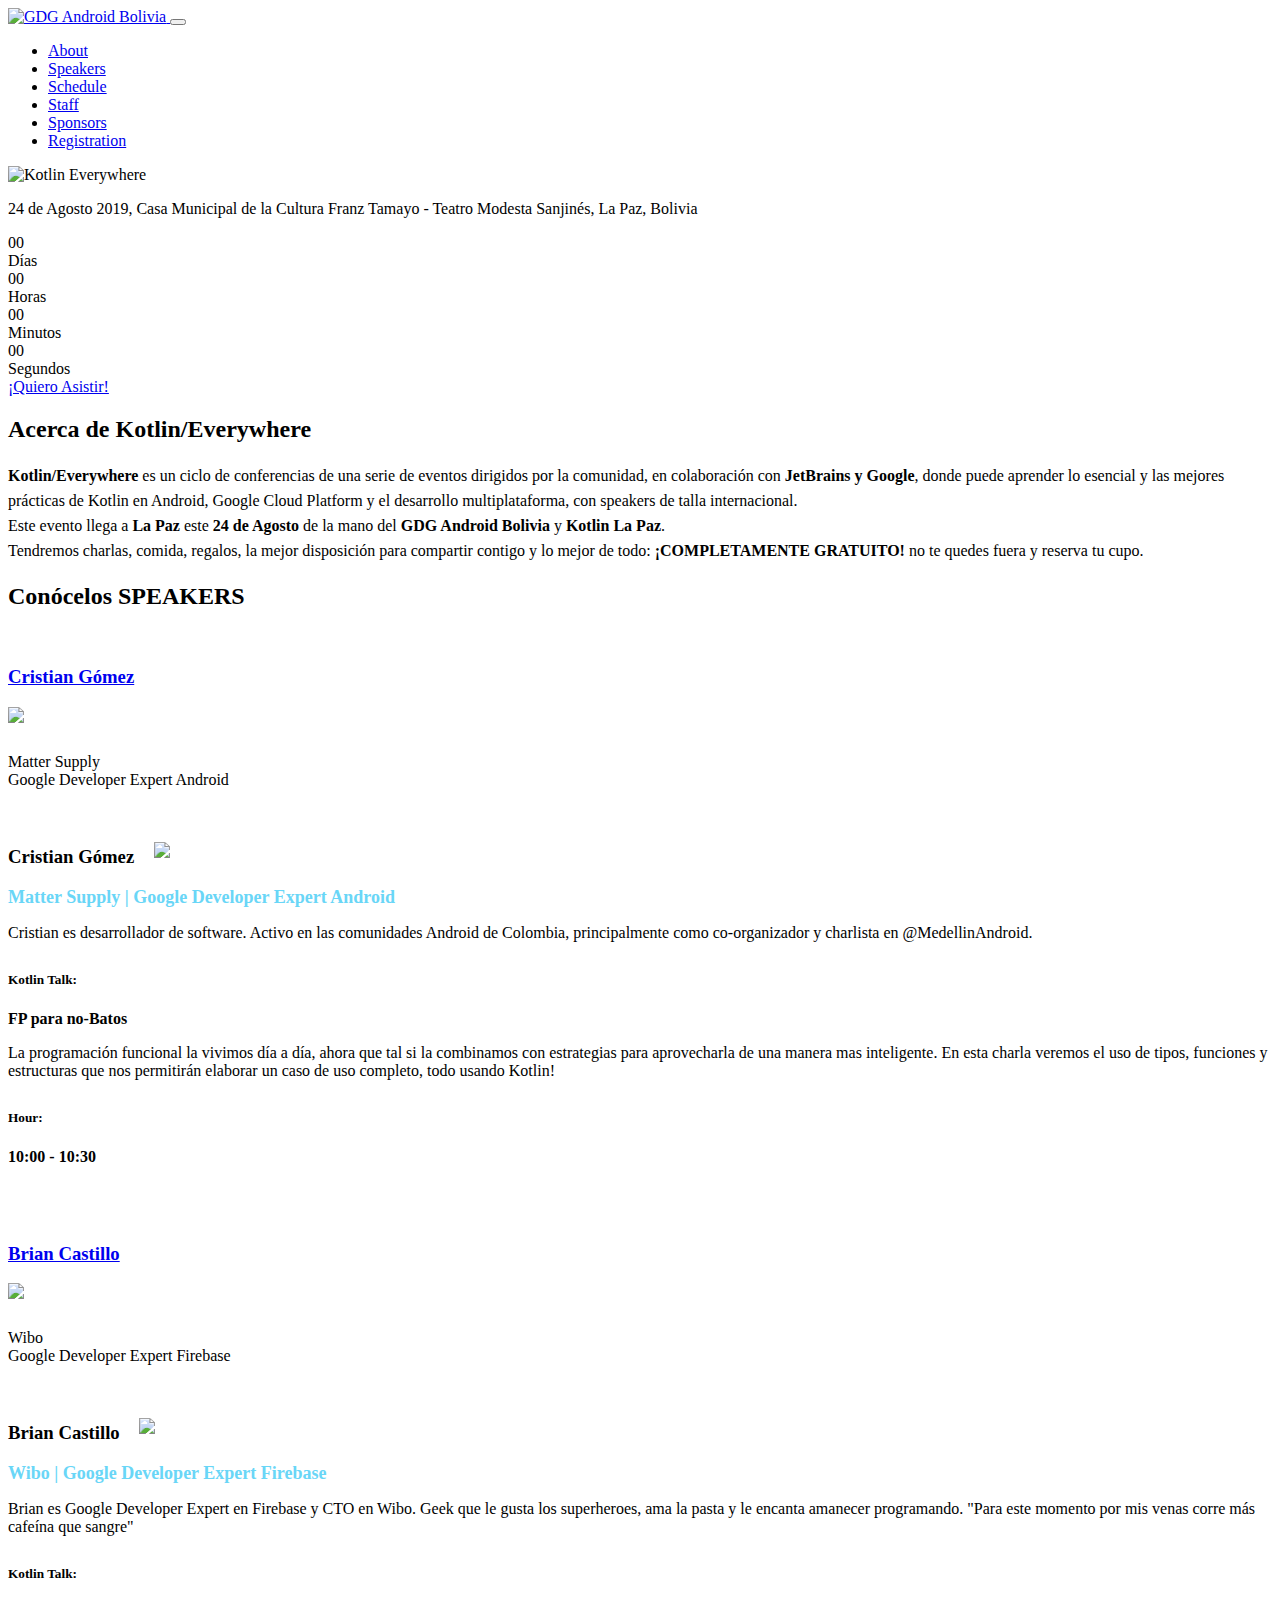
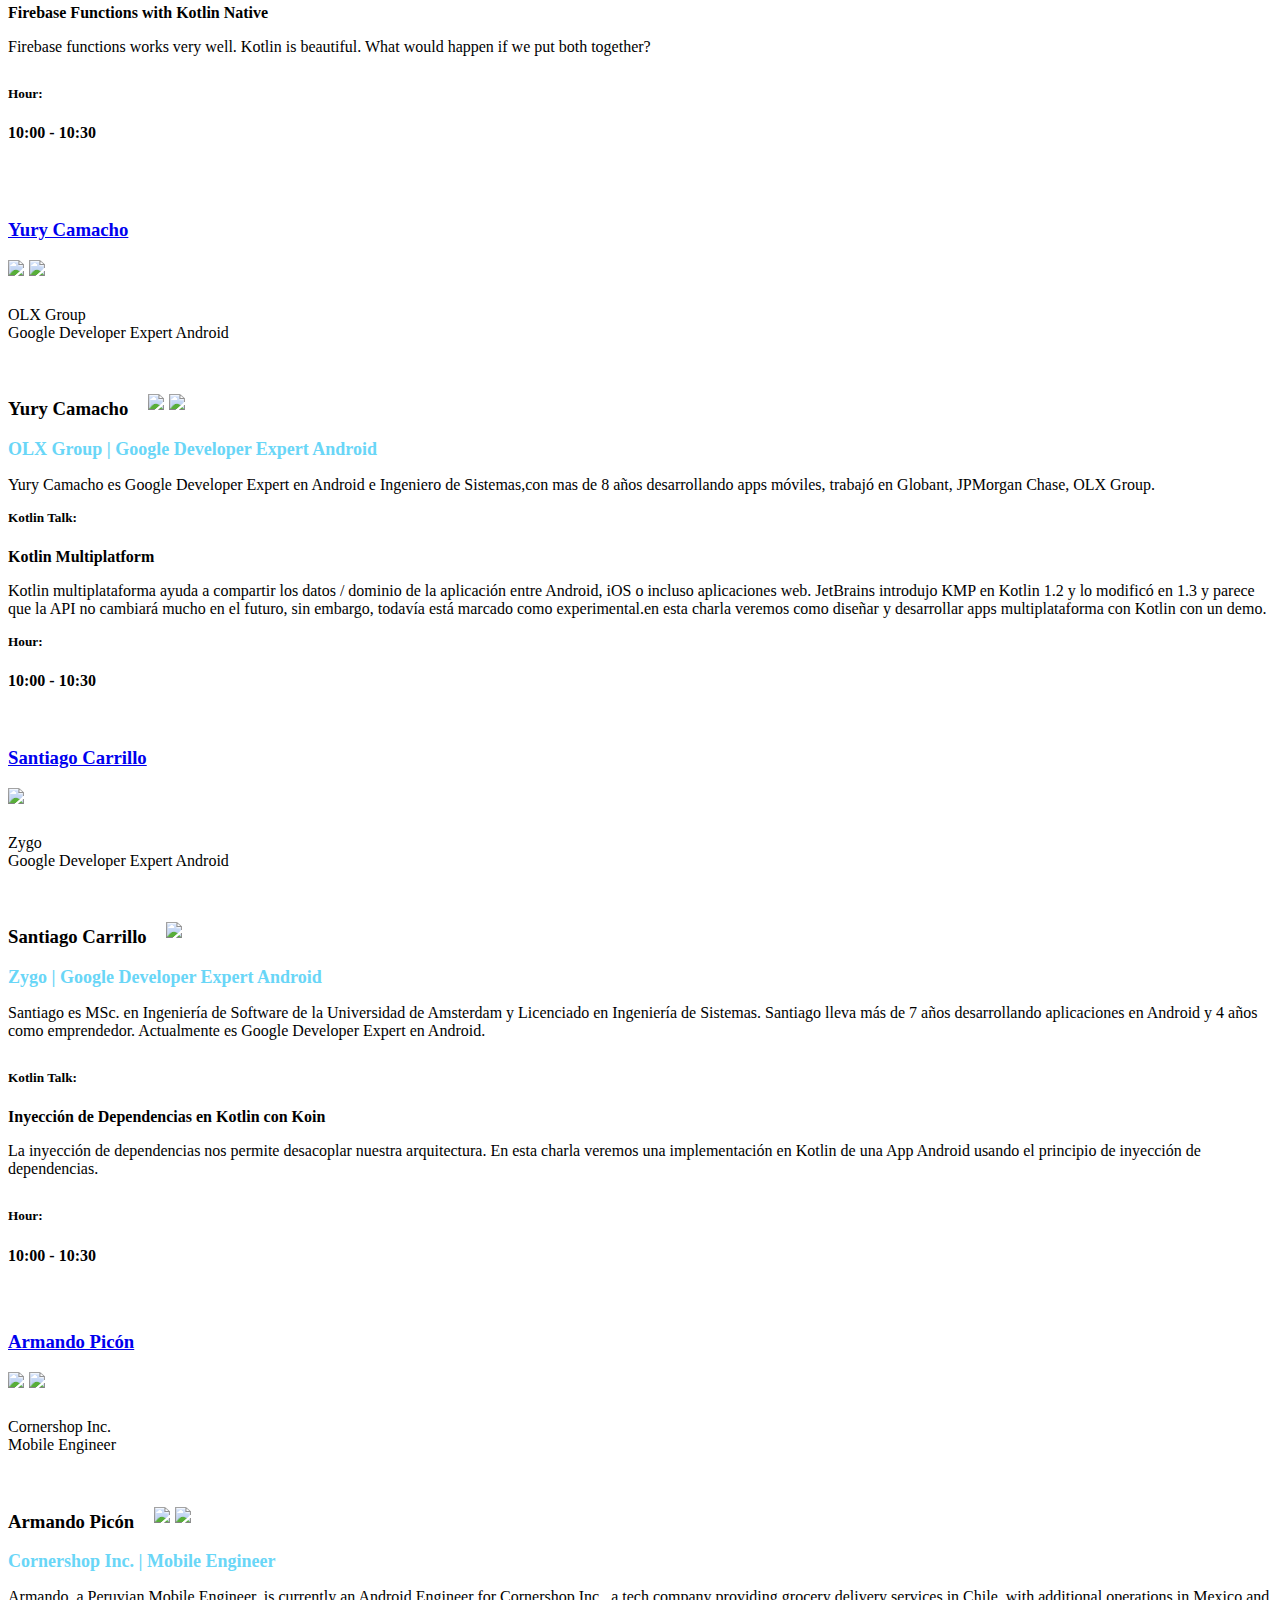
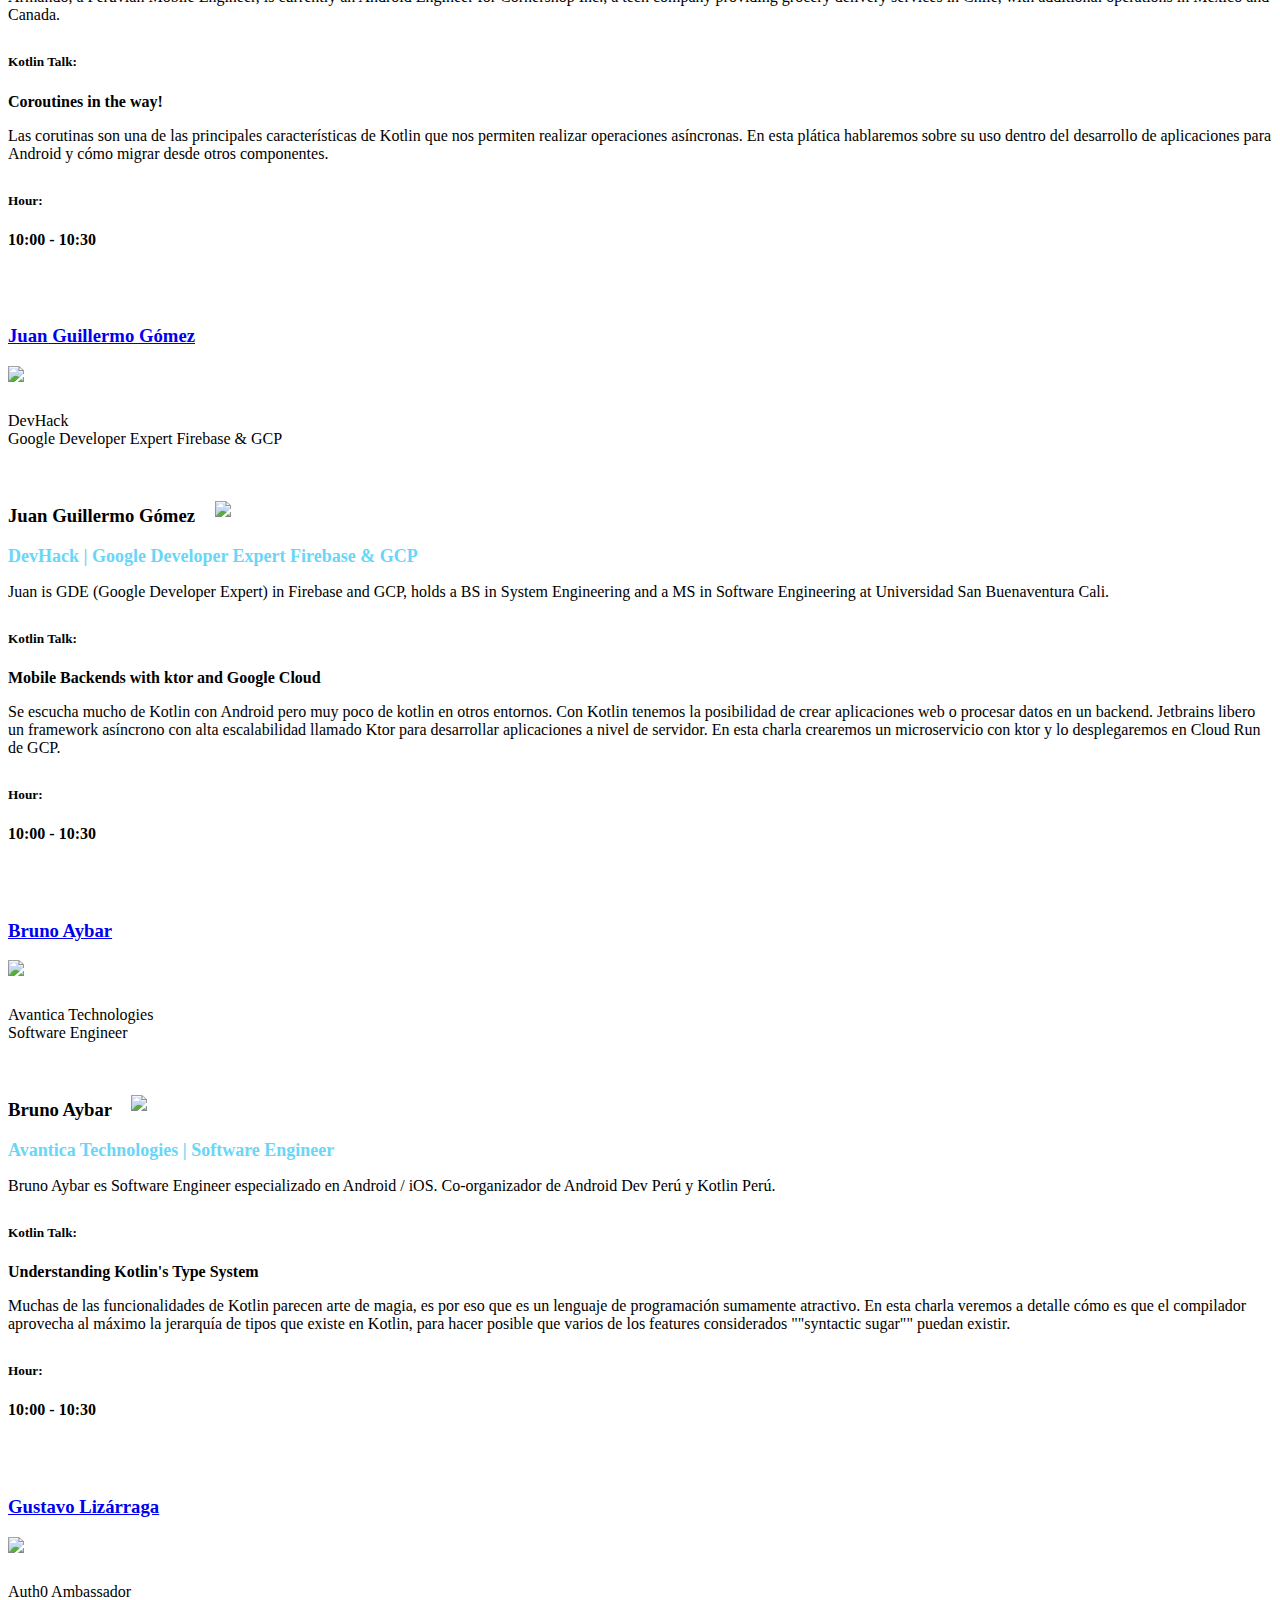
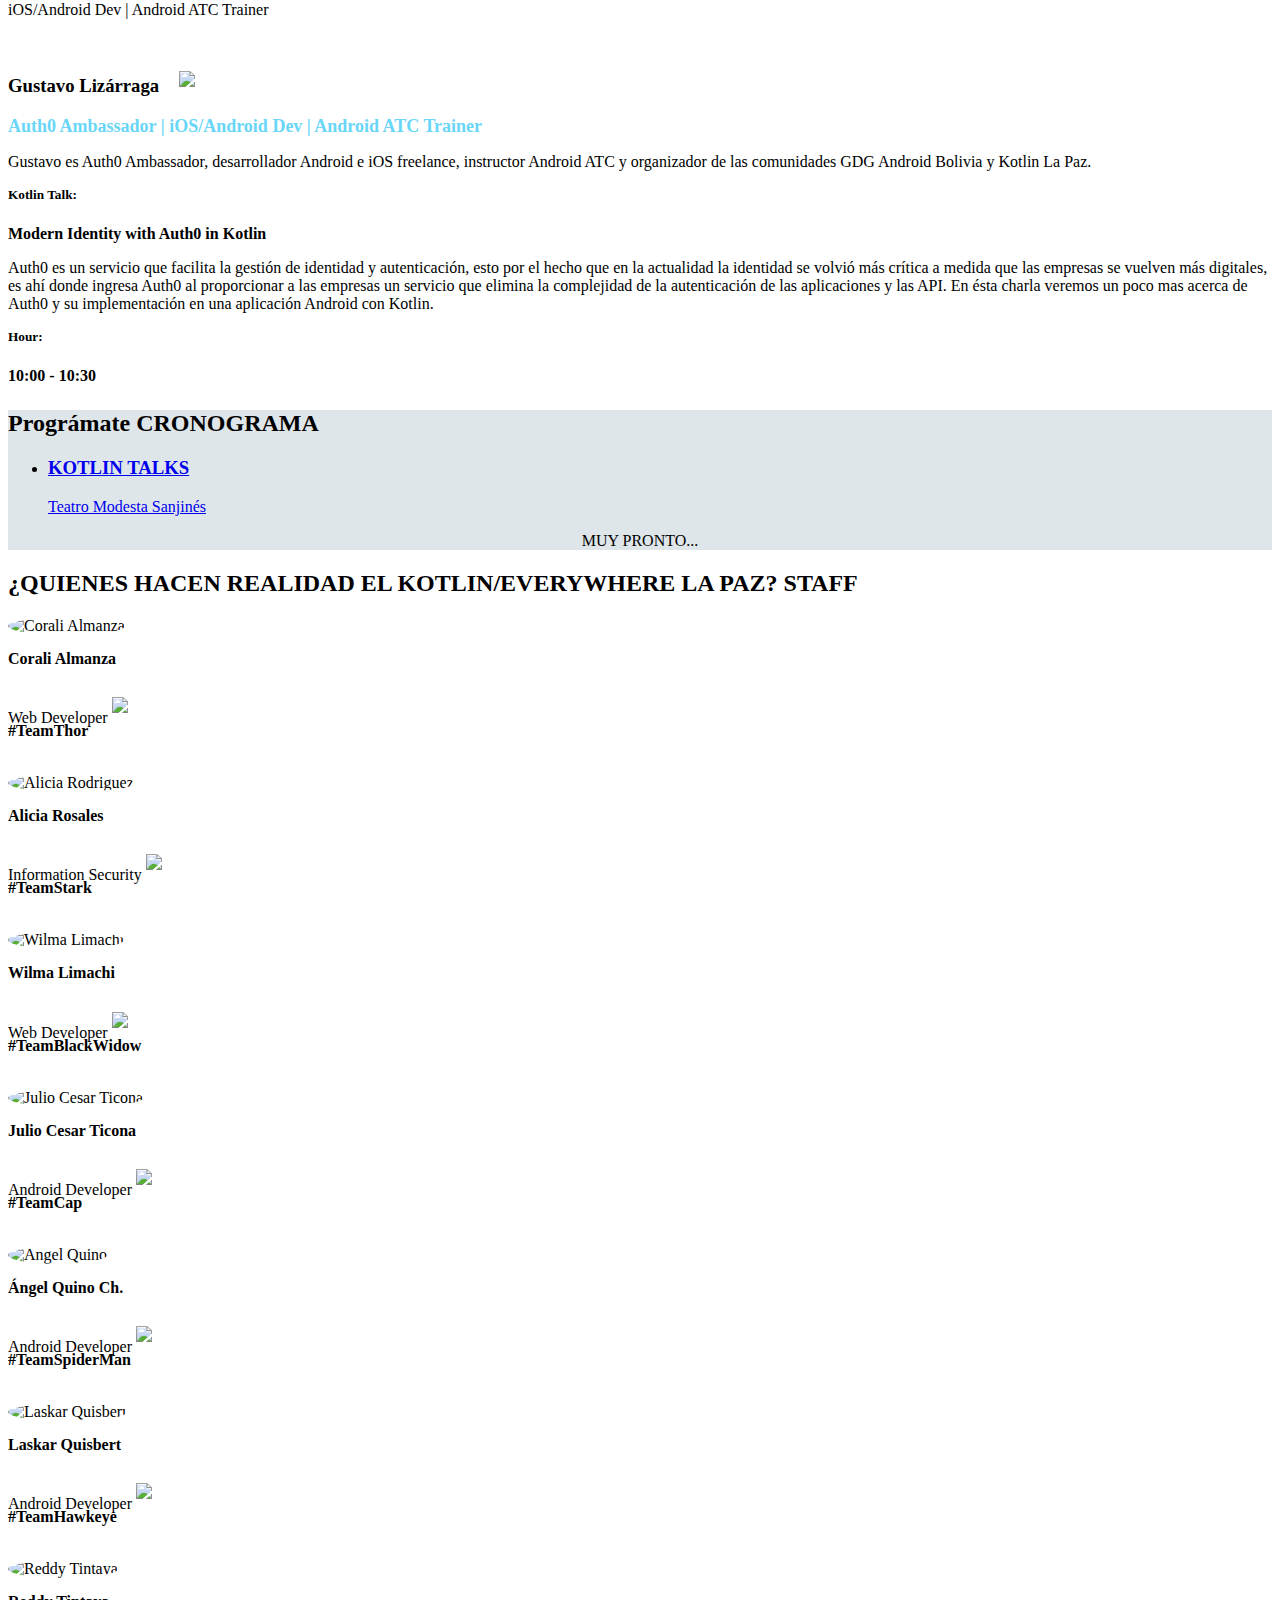
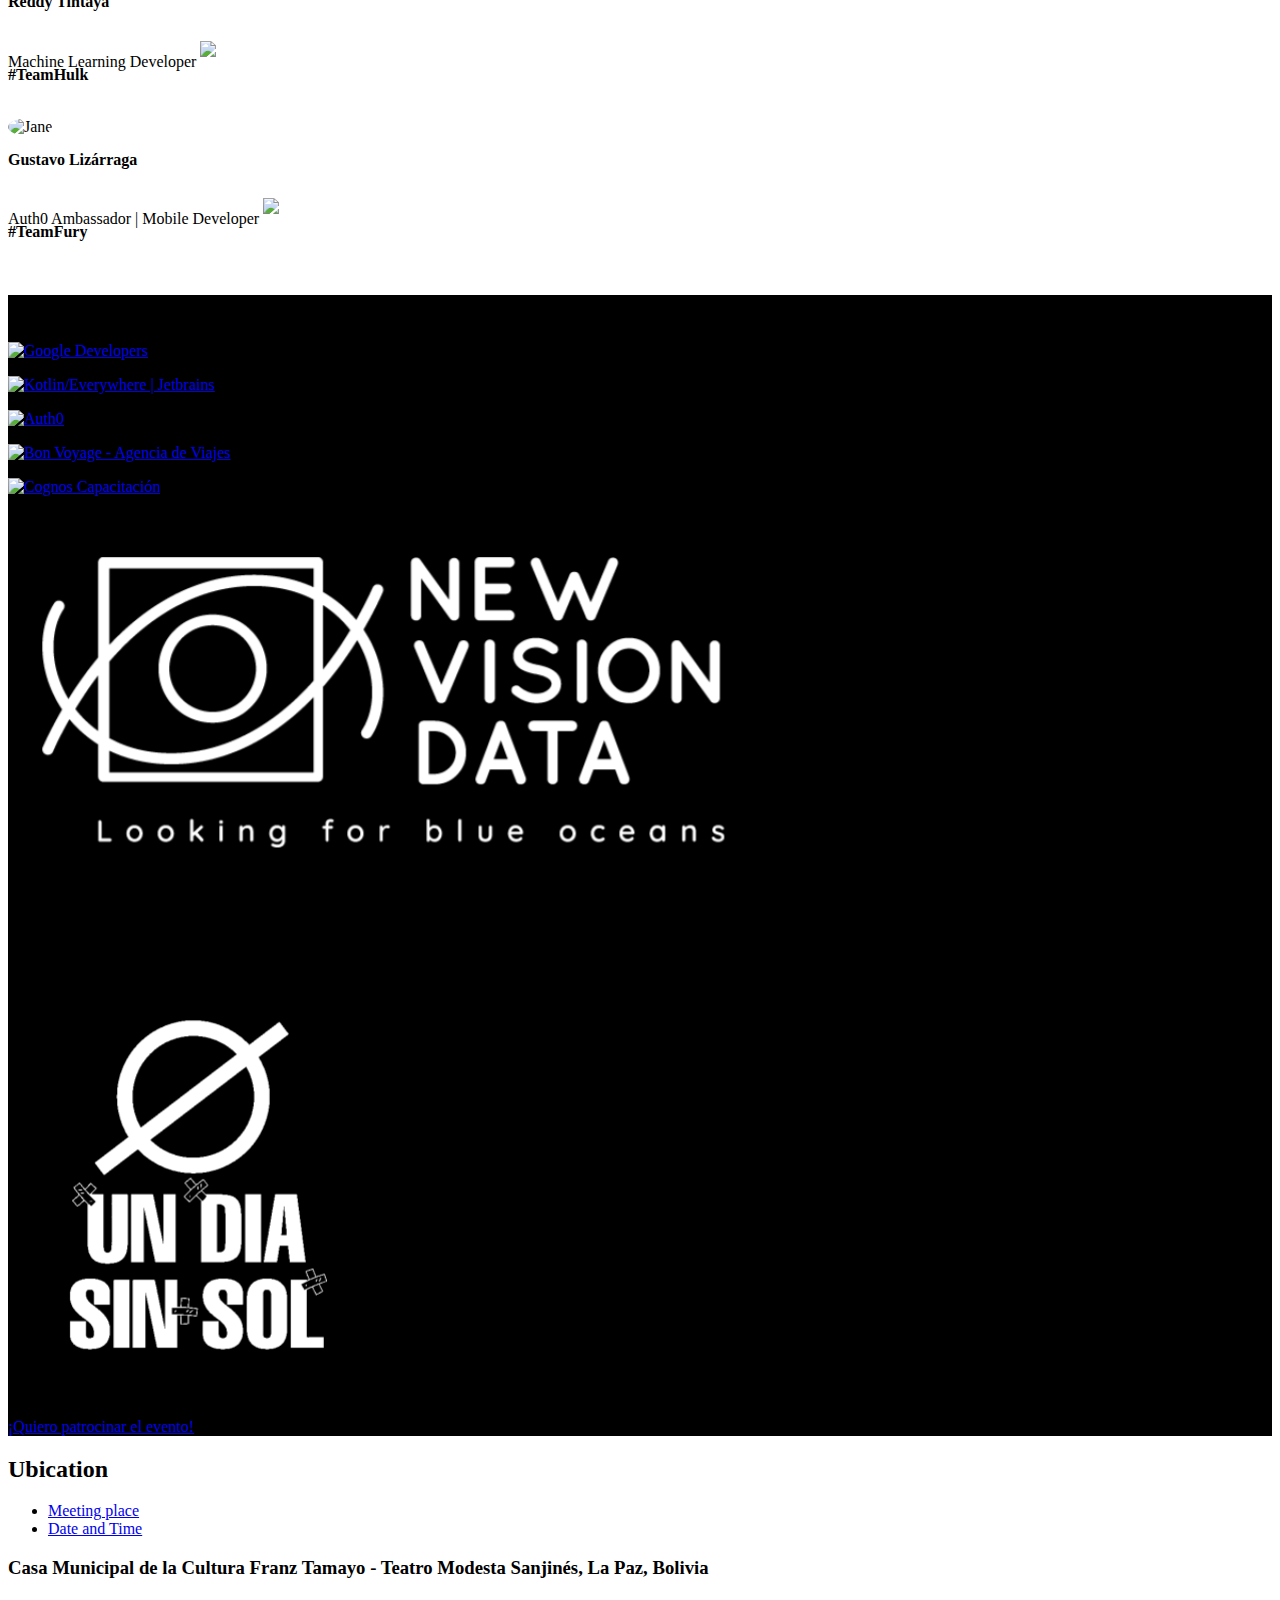
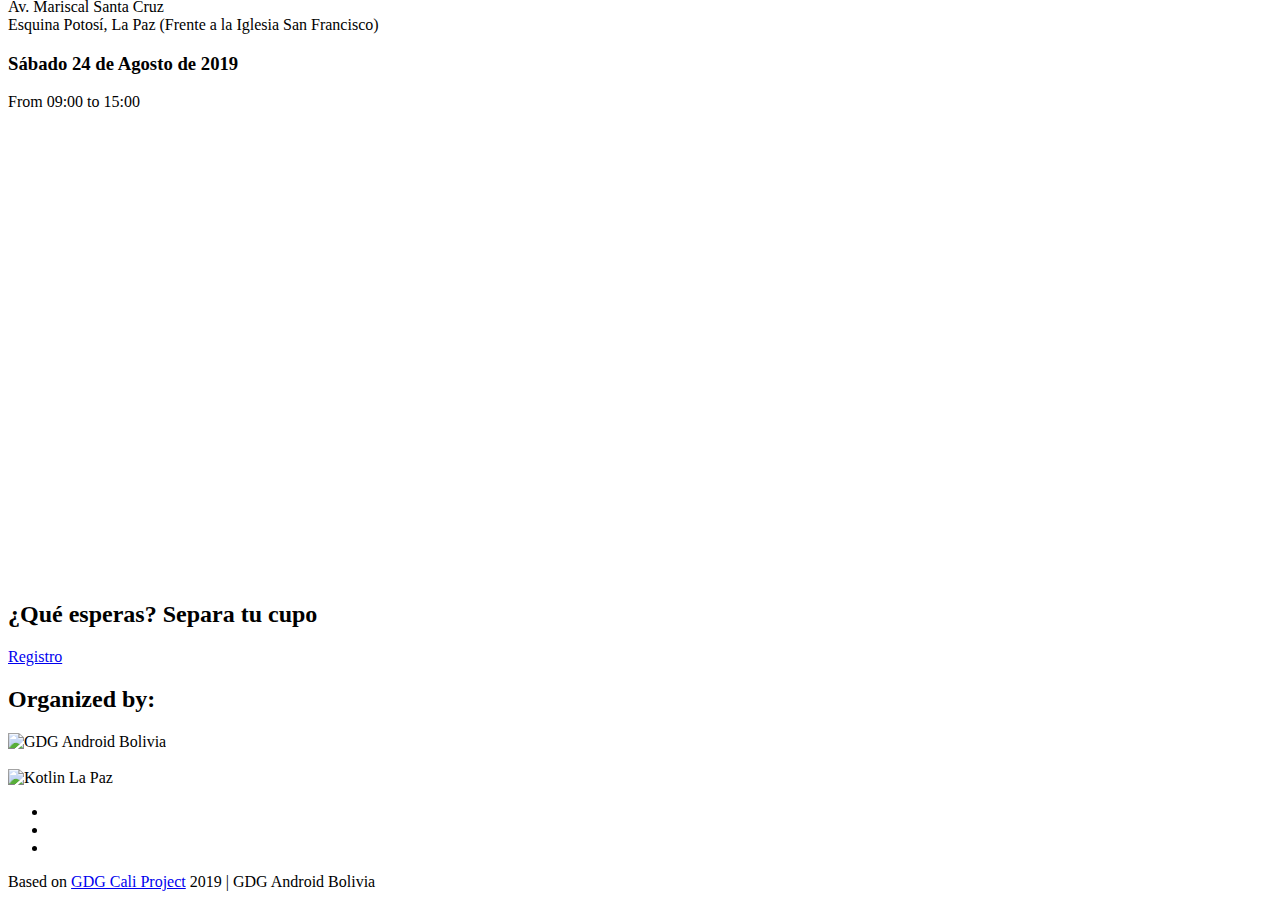
==== index.html @ e583007e "Add sponsor and partner" ====
<!DOCTYPE html>
   <html lang="en">
   <head>
      <meta charset="utf-8">
      <title>Kotlin/Everywhere La Paz</title>

      <meta name="description"
         content="Kotlin Everywhere/La Paz es un evento mundial para dar a conocer lo mejor que tiene Kotlin para desarrolladores.">
      <meta name="viewport" content="width=device-width, initial-scale=1">

      <!-- OG for Facebook -->
      <meta property="og:title" content="Kotlin/Everywhere La Paz" />
      <meta property="og:description"
         content="Kotlin/Everywhere es un evento mundial para fomentar el uso y desarrollo del lenguaje Kotlin para distintos entornos de desarrollo." />
      <meta property="og:type" content="article" />
      <meta property="og:site_name" content="Kotlin/Everywhere La Paz" />
      <meta property="article:publisher" content="https://www.facebook.com/GDGAndroidBolivia" />
      <meta property="article:author" content="https://www.facebook.com/Gusn8" />
      <meta property="article:tag" content="webdev" />
      <meta property="article:tag" content="webperf" />
      <meta property="og:locale" content="es_BO" />
      <meta property="og:locale:alternate" content="es_ES" />
      <meta property="og:url" content="https://kotlin.androidbolivia.com" />
      <meta property="og:image" content="images/gdg/og_image.png" />
      <meta property="og:image:secure_url" content="images/gdg/og_image.png" />


      <!-- Twitter card -->
      <meta name="twitter:card" content="summary_large_image"></meta>
      <meta name="twitter:site" content="@gdgandroidbo" />
      <meta name="twitter:author" content="@gdgandroidbo" />

      <!-- Favicons -->
      <link href="images/favicon.ico" rel="icon">
      <link rel="stylesheet" href="css/bootstrap.min.css">
      <link rel="stylesheet" href="css/font-awesome.min.css">
      <link rel="stylesheet" href="css/animate.css">
      <link rel="stylesheet" href="css/magnific-popup.css">
      <link rel="stylesheet" href="css/owl.carousel.min.css">
      <link rel="stylesheet" href="css/isotop.css">
      <link rel="stylesheet" href="css/xsIcon.css">
      <link rel="stylesheet" href="css/style.css">
      <link rel="stylesheet" href="css/responsive.css">

      <!-- HTML5 shim and Respond.js IE8 support of HTML5 elements and media queries -->
      <!-- WARNING: Respond.js doesn't work if you view the page via file:// -->
      <!--[if lt IE 9]>
         <script src="https://oss.maxcdn.com/html5shiv/3.7.2/html5shiv.min.js"></script>
         <script src="https://oss.maxcdn.com/respond/1.4.2/respond.min.js"></script>
         <![endif]-->

   </head>

   <body>
      <div class="body-inner">
         <header id="header" class="header header-classic">
            <div class="container">
               <nav class="navbar navbar-expand-lg navbar-light">
                  <a class="navbar-brand" href="#">
                     <img src="images/gdg/LogoGDGABHorizontal.png" alt="GDG Android Bolivia" width="300px">
                  </a>
                  <button class="navbar-toggler" type="button" data-toggle="collapse" data-target="#navbarNavDropdown"
                     aria-controls="navbarNavDropdown" aria-expanded="false" aria-label="Toggle navigation">
                     <span class="navbar-toggler-icon"><i class="icon icon-menu"></i></span>
                  </button>
                  <div class="collapse navbar-collapse" id="navbarNavDropdown">
                     <ul class="navbar-nav ml-auto">
                        <li class="nav-item">
                           <a href="#aboutit">About</a>
                        </li>
                        <li class="nav-item">
                           <a href="#speakers">Speakers</a>
                        </li>
                        <li class="nav-item">
                           <a href="#schedule">Schedule</a>
                        </li>
                        <li class="nav-item">
                           <a href="#staff">Staff</a>
                        </li>
                        <li class="nav-item">
                           <a href="#sponsors">Sponsors</a>
                        </li>
                        <li class="header-ticket nav-item">
                           <a class="ticket-btn btn" href="https://docs.google.com/forms/d/e/1FAIpQLSeRqaSKaKTSoO66vFP1uubUSu8radfB6bDXxpvmwHP8TBx7eA/viewform"
                              target="_blank">Registration</a>
                        </li>
                     </ul>
                  </div>
               </nav>
            </div>
         </header>

         <section class="hero-area centerd-item">
            <div class="banner-item" style="background-image:url(images/gdg/hero.png)">
               <div class="container">
                  <div class="row">
                     <div class="col-lg-8 mx-auto">
                        <div class="banner-content-wrap text-center">

                           <img src="images/gdg/logo-kotlin.png" alt="Kotlin Everywhere" class="img-fluid">

                           <p class="banner-info">24 de Agosto 2019, Casa Municipal de la Cultura Franz Tamayo - Teatro Modesta Sanjinés, La Paz, Bolivia</p>

                           <div class="countdown">
                              <div class="counter-item">
                                 <span class="days">00</span>
                                 <div class="smalltext">Días</div>
                              </div>
                              <div class="counter-item">
                                 <span class="hours">00</span>
                                 <div class="smalltext">Horas</div>
                              </div>
                              <div class="counter-item">
                                 <span class="minutes">00</span>
                                 <div class="smalltext">Minutos</div>
                              </div>
                              <div class="counter-item">
                                 <span class="seconds">00</span>
                                 <div class="smalltext">Segundos</div>
                              </div>
                           </div>

                           <div class="banner-btn">
                              <a href="https://docs.google.com/forms/d/e/1FAIpQLSeRqaSKaKTSoO66vFP1uubUSu8radfB6bDXxpvmwHP8TBx7eA/viewform" target="_blank"
                                 class="btn">¡Quiero Asistir!</a>
                           </div>

                        </div>
                     </div>

                  </div>
               </div>
            </div>
            <a id="aboutit"></a>
         </section>

         <section class="ts-blog section-bg">
            <div class="container">
               <div class="row">
                  <div class="col-lg-12">
                     <h2 class="section-title">
                        <span>Acerca de</span>
                        Kotlin/Everywhere
                     </h2>

                     <div class="row">
                           <div class="col-lg-8 offset-lg-2">

                              <p class="text-center" style="line-height: 25px;">
                                 <strong>Kotlin/Everywhere</strong> es un ciclo de conferencias de una serie de eventos dirigidos por la comunidad, en colaboración con
                                 <strong>JetBrains y Google</strong>, donde puede aprender lo esencial y las mejores prácticas de Kotlin en Android, Google Cloud Platform y el desarrollo multiplataforma, con speakers de talla internacional.</br>
                                 Este evento llega a <strong>La Paz</strong> este <strong>24 de Agosto</strong> de la mano del <strong>GDG Android Bolivia</strong> y <strong>Kotlin La Paz</strong>.</br>
                                 Tendremos charlas, comida, regalos, la mejor disposición para compartir contigo y lo mejor de todo: <strong>¡COMPLETAMENTE GRATUITO!</strong> no te quedes fuera y reserva tu cupo.
                              </p>
                           </div>

                     </div>

                  </div>
               </div>
            </div>
            <a id="speakers"></a>
         </section>

         <section id="ts-speakers" name="speakers" class="ts-speakers">
            <div class="container">
               <div class="row">
                  <div class="col-lg-8 mx-auto">
                     <h2 class="section-title text-center">
                        <span>Conócelos</span>
                        SPEAKERS
                     </h2>
                  </div>
               </div>
               <div class="row">
                  <div class="col-md-12">
                     <div class="row justify-content-center"> <!-- Inicio fila -->
                        <!-- SPEAKER 1 -->
                        <div class="col-lg-3 col-md-6 wow" data-wow-duration="1.5s" data-wow-delay="400ms">
                           <div class="ts-speaker">
                              <div class="speaker-img">
                                 <img class="img-fluid" src="images/speakers/CristianGomez.png" alt="">
                                    <a href="#popup_1" class="view-speaker ts-image-popup" data-effect="mfp-zoom-in">
                                       <i class="icon icon-plus"></i>
                                    </a>
                              </div>
                              <div class="ts-speaker-info">
                                 <h3 class="ts-title">
                                    <a href="#">
                                       Cristian Gómez
                                    </a>
                                 </h3>
                                 <img src="https://lipis.github.io/flag-icon-css/flags/4x3/co.svg" style="width: 20px; margin-bottom: 10px;">
                                 <p>
                                    Matter Supply </br> Google Developer Expert Android
                                 </p>
                              </div>
                           </div>

                           <div id="popup_1" class="container ts-speaker-popup mfp-hide">
                              <div class="row">
                                 <div class="col-lg-6">
                                    <div class="ts-speaker-popup-img">
                                       <img src="images/speakers/CristianGomez.png" alt="">
                                    </div>
                                 </div>
                                 <div class="col-lg-6">
                                    <div class="ts-speaker-popup-content">
                                       <h3 class="ts-title">
                                          Cristian Gómez
                                          <img src="https://lipis.github.io/flag-icon-css/flags/4x3/co.svg" style="width: 20px; margin-left: 15px; margin-bottom: 5px">
                                       </h3>
                                       <span class="speakder-designation" style="color: #69D6F7; font-size: 18px">
                                          <b>
                                             Matter Supply | Google Developer Expert Android
                                          </b>
                                       </span>
                                       <p class="speakder-designation">
                                          Cristian es desarrollador de software. Activo en las comunidades Android de Colombia, principalmente como co-organizador y charlista en @MedellinAndroid.
                                       </p>
                                       <!--AGENDA DE EXPOSITOR-->
                                       <span class="speaker-session-info">
                                          <h5 style="margin-top: 30px">
                                             Kotlin Talk: 
                                          </h5>
                                          <p>
                                             <b>
                                                FP para no-Batos
                                             </b>
                                          </p>
                                       </span>
                                       <p class="speakder-designation">
                                          La programación funcional la vivimos día a día, ahora que tal si la combinamos con estrategias para aprovecharla de una manera mas inteligente. En esta charla veremos el uso de tipos, funciones y estructuras que nos permitirán elaborar un caso de uso completo, todo usando Kotlin!
                                       </p>
                                       <span class="speaker-session-info">
                                          <h5 style="margin-top: 30px">Hour: </h5>
                                             <p>
                                                <b>
                                                   10:00 - 10:30
                                                </b>
                                             </p>
                                       </span>
                                       <div class="ts-speakers-social" style="margin-top: 40px">
                                          <a href="https://www.github.com/iyubinest" target="_blank">
                                             <i class="fa fa-github"></i>
                                          </a>
                                          <a href="https://www.facebook.com/iyubinest" target="_blank">
                                             <i class="fa fa-facebook"></i>
                                          </a>
                                          <a href="https://twitter.com/iyubinest" target="_blank">
                                             <i class="fa fa-twitter"></i>
                                          </a>                     
                                          <a href="https://www.instagram.com/cristian.code" target="_blank">
                                             <i class="fa fa-instagram"></i>
                                          </a>
                                          <a href="http://linkedin.com/in/iyubinest/" target="_blank">
                                             <i class="fa fa-linkedin"></i>
                                          </a>
                                       </div>
                                    </div>
                                 </div>
                              </div>
                           </div>
                        </div>

                        <!-- SPEAKER 2 -->
                        <div class="col-lg-3 col-md-6 wow" data-wow-duration="1.5s" data-wow-delay="400ms">
                           <div class="ts-speaker">
                              <div class="speaker-img">
                                 <img class="img-fluid" src="images/speakers/BrianCastillo.jpg" alt="">
                                    <a href="#popup_2" class="view-speaker ts-image-popup" data-effect="mfp-zoom-in">
                                       <i class="icon icon-plus"></i>
                                    </a>
                              </div>
                              <div class="ts-speaker-info">
                                 <h3 class="ts-title">
                                    <a href="#">
                                       Brian Castillo
                                    </a>
                                 </h3>
                                 <img src="https://lipis.github.io/flag-icon-css/flags/4x3/pe.svg" style="width: 20px; margin-bottom: 10px;">
                                 <p>
                                    Wibo</br>Google Developer Expert Firebase
                                 </p>
                              </div>
                           </div>

                           <div id="popup_2" class="container ts-speaker-popup mfp-hide">
                              <div class="row">
                                 <div class="col-lg-6">
                                    <div class="ts-speaker-popup-img">
                                       <img src="images/speakers/BrianCastillo.jpg" alt="">
                                    </div>
                                 </div>
                                 <div class="col-lg-6">
                                    <div class="ts-speaker-popup-content">
                                       <h3 class="ts-title">
                                          Brian Castillo
                                          <img src="https://lipis.github.io/flag-icon-css/flags/4x3/pe.svg" style="width: 20px; margin-left: 15px; margin-bottom: 5px">
                                       </h3>
                                       <span class="speakder-designation" style="color: #69D6F7; font-size: 18px">
                                          <b>
                                             Wibo | Google Developer Expert Firebase
                                          </b>
                                       </span>
                                       <p class="speakder-designation">
                                          Brian es Google Developer Expert en Firebase y CTO en Wibo. Geek que le gusta los superheroes, ama la pasta y le encanta amanecer programando.
                                          "Para este momento por mis venas corre más cafeína que sangre"
                                       </p>
                                       <!--AGENDA DE EXPOSITOR-->
                                       <span class="speaker-session-info">
                                          <h5 style="margin-top: 30px">
                                             Kotlin Talk: 
                                          </h5>
                                          <p>
                                             <b>
                                                Firebase Functions with Kotlin Native
                                             </b>
                                          </p>
                                       </span>
                                       <p class="speakder-designation">
                                          Firebase functions works very well. Kotlin is beautiful. What would happen if we put both together?
                                       </p>
                                       <span class="speaker-session-info">
                                          <h5 style="margin-top: 30px">Hour: </h5>
                                             <p>
                                                <b>
                                                   10:00 - 10:30
                                                </b>
                                             </p>
                                       </span>
                                       <div class="ts-speakers-social" style="margin-top: 40px">
                                          <a href="https://www.github.com/briansalvattore" target="_blank">
                                             <i class="fa fa-github"></i>
                                          </a>
                                          <a href="https://www.facebook.com/briansalvattore" target="_blank">
                                             <i class="fa fa-facebook"></i>
                                          </a>
                                             <a href="https://twitter.com/briansalvattore" target="_blank">
                                                <i class="fa fa-twitter"></i>
                                             </a>
                                             <a href="https://www.linkedin.com/in/briansalvattore" target="_blank">
                                                <i class="fa fa-linkedin"></i>
                                             </a>
                                       </div>
                                    </div>
                                 </div>
                              </div>
                           </div>
                        </div>

                        <!-- SPEAKER 3 -->
                        <div class="col-lg-3 col-md-6 wow" data-wow-duration="1.5s" data-wow-delay="400ms">
                           <div class="ts-speaker">
                              <div class="speaker-img">
                                 <img class="img-fluid" src="images/speakers/YuryCamacho.jpg" alt="">
                                    <a href="#popup_3" class="view-speaker ts-image-popup" data-effect="mfp-zoom-in">
                                       <i class="icon icon-plus"></i>
                                    </a>
                              </div>
                              <div class="ts-speaker-info">
                                 <h3 class="ts-title">
                                    <a href="#">
                                       Yury Camacho
                                    </a>
                                 </h3>
                                 <img src="https://lipis.github.io/flag-icon-css/flags/4x3/bo.svg" style="width: 20px; margin-bottom: 10px;"><img src="https://lipis.github.io/flag-icon-css/flags/4x3/ar.svg" style="width: 20px; margin-bottom: 10px; margin-left: 5px">
                                 <p>
                                    OLX Group </br> Google Developer Expert Android
                                 </p>
                              </div>
                           </div>

                           <div id="popup_3" class="container ts-speaker-popup mfp-hide">
                              <div class="row">
                                 <div class="col-lg-6">
                                    <div class="ts-speaker-popup-img">
                                       <img src="images/speakers/YuryCamacho.jpg" alt="">
                                    </div>
                                 </div>
                                 <div class="col-lg-6">
                                    <div class="ts-speaker-popup-content">
                                       <h3 class="ts-title">
                                          Yury Camacho
                                          <img src="https://lipis.github.io/flag-icon-css/flags/4x3/bo.svg" style="width: 20px; margin-left: 15px; margin-bottom: 5px"><img src="https://lipis.github.io/flag-icon-css/flags/4x3/ar.svg" style="width: 20px; margin-left: 5px; margin-bottom: 5px">
                                       </h3>
                                       <span class="speakder-designation" style="color: #69D6F7; font-size: 18px">
                                          <b>
                                             OLX Group | Google Developer Expert Android
                                          </b>
                                       </span>
                                       <p class="speakder-designation">
                                          Yury Camacho es Google Developer Expert en Android e Ingeniero de Sistemas,con mas de 8 años desarrollando apps móviles, trabajó en  Globant, JPMorgan Chase, OLX Group.
                                       </p>
                                       <!--AGENDA DE EXPOSITOR-->
                                       <span class="speaker-session-info">
                                          <h5 style="margin-top: 15px">
                                             Kotlin Talk: 
                                          </h5>
                                          <p>
                                             <b>
                                                Kotlin Multiplatform
                                             </b>
                                          </p>
                                       </span>
                                       <p class="speakder-designation">
                                          Kotlin multiplataforma  ayuda a compartir los datos / dominio de la aplicación entre Android, iOS o incluso aplicaciones web. JetBrains introdujo KMP en Kotlin 1.2 y lo modificó en 1.3 y parece que la API no cambiará mucho en el futuro, sin embargo, todavía está marcado como experimental.en esta charla veremos como diseñar y desarrollar apps multiplataforma con Kotlin con un demo.
                                       </p>
                                       <span class="speaker-session-info">
                                          <h5 style="margin-top: 15px">Hour: </h5>
                                             <p>
                                                <b>
                                                   10:00 - 10:30
                                                </b>
                                             </p>
                                       </span>
                                       <div class="ts-speakers-social" style="margin-top: 20px">
                                          <a href="https://www.github.com/camachoyury" target="_blank">
                                             <i class="fa fa-github"></i>
                                          </a>
                                             <a href="https://twitter.com/camachoyury" target="_blank">
                                                <i class="fa fa-twitter"></i>
                                             </a>
                                             <a href="https://www.linkedin.com/in/camachoyury/" target="_blank">
                                                <i class="fa fa-linkedin"></i>
                                             </a>
                                       </div>
                                    </div>
                                 </div>
                              </div>
                           </div>
                        </div>
                     </div> <!-- Fin fila -->

                     <div class="row justify-content-center"> <!-- Inicio fila -->
                        <!-- SPEAKER 4 -->
                        <div class="col-lg-3 col-md-6 wow" data-wow-duration="1.5s" data-wow-delay="400ms">
                           <div class="ts-speaker">
                              <div class="speaker-img">
                                 <img class="img-fluid" src="images/speakers/SantiagoCarrillo.png" alt="">
                                    <a href="#popup_4" class="view-speaker ts-image-popup" data-effect="mfp-zoom-in">
                                       <i class="icon icon-plus"></i>
                                    </a>
                              </div>
                              <div class="ts-speaker-info">
                                 <h3 class="ts-title">
                                    <a href="#">
                                       Santiago Carrillo
                                    </a>
                                 </h3>
                                 <img src="https://lipis.github.io/flag-icon-css/flags/4x3/co.svg" style="width: 20px; margin-bottom: 10px;">
                                 <p>
                                    Zygo</br>Google Developer Expert Android
                                 </p>
                              </div>
                           </div>

                           <div id="popup_4" class="container ts-speaker-popup mfp-hide">
                              <div class="row">
                                 <div class="col-lg-6">
                                    <div class="ts-speaker-popup-img">
                                       <img src="images/speakers/SantiagoCarrillo.png" alt="">
                                    </div>
                                 </div>
                                 <div class="col-lg-6">
                                    <div class="ts-speaker-popup-content">
                                       <h3 class="ts-title">
                                          Santiago Carrillo
                                          <img src="https://lipis.github.io/flag-icon-css/flags/4x3/co.svg" style="width: 20px; margin-left: 15px; margin-bottom: 5px">
                                       </h3>
                                       <span class="speakder-designation" style="color: #69D6F7; font-size: 18px">
                                          <b>
                                             Zygo | Google Developer Expert Android
                                          </b>
                                       </span>
                                       <p class="speakder-designation">
                                           Santiago es MSc. en Ingeniería de Software de la Universidad de Amsterdam y Licenciado en Ingeniería de Sistemas. Santiago lleva más de 7 años desarrollando aplicaciones en Android y 4 años como emprendedor. Actualmente es Google Developer Expert en Android.
                                       </p>
                                       <!--AGENDA DE EXPOSITOR-->
                                       <span class="speaker-session-info">
                                          <h5 style="margin-top: 30px">
                                             Kotlin Talk: 
                                          </h5>
                                          <p>
                                             <b>
                                                Inyección de Dependencias en Kotlin con Koin
                                             </b>
                                          </p>
                                       </span>
                                       <p class="speakder-designation">
                                          La inyección de dependencias nos permite desacoplar nuestra arquitectura. En esta charla veremos una implementación en Kotlin de una App Android usando el principio de inyección de dependencias. 
                                       </p>
                                       <span class="speaker-session-info">
                                          <h5 style="margin-top: 30px">Hour: </h5>
                                             <p>
                                                <b>
                                                   10:00 - 10:30
                                                </b>
                                             </p>
                                       </span>
                                       <div class="ts-speakers-social" style="margin-top: 30px">
                                          <a href="https://www.github.com/sancarbar" target="_blank">
                                             <i class="fa fa-github"></i>
                                          </a>
                                          <a href="https://www.facebook.com/sancarbar" target="_blank">
                                             <i class="fa fa-facebook"></i>
                                          </a>
                                             <a href="https://twitter.com/sancarbar" target="_blank">
                                                <i class="fa fa-twitter"></i>
                                             </a>                     
                                             <a href="https://www.linkedin.com/in/sancarbar" target="_blank">
                                                <i class="fa fa-linkedin"></i>
                                             </a>
                                       </div>
                                    </div>
                                 </div>
                              </div>
                           </div>
                        </div>

                        <!-- SPEAKER 5 -->
                        <div class="col-lg-3 col-md-6 wow" data-wow-duration="1.5s" data-wow-delay="400ms">
                           <div class="ts-speaker">
                              <div class="speaker-img">
                                 <img class="img-fluid" src="images/speakers/ArmandoPicon.jpg" alt="">
                                    <a href="#popup_5" class="view-speaker ts-image-popup" data-effect="mfp-zoom-in">
                                       <i class="icon icon-plus"></i>
                                    </a>
                              </div>
                              <div class="ts-speaker-info">
                                 <h3 class="ts-title">
                                    <a href="#">
                                       Armando Picón
                                    </a>
                                 </h3>
                                 <img src="https://lipis.github.io/flag-icon-css/flags/4x3/pe.svg" style="width: 20px; margin-bottom: 10px;"><img src="https://lipis.github.io/flag-icon-css/flags/4x3/cl.svg" style="width: 20px; margin-bottom: 10px; margin-left: 5px">
                                 <p>
                                    Cornershop Inc.</br>Mobile Engineer
                                 </p>
                              </div>
                           </div>

                           <div id="popup_5" class="container ts-speaker-popup mfp-hide">
                              <div class="row">
                                 <div class="col-lg-6">
                                    <div class="ts-speaker-popup-img">
                                       <img src="images/speakers/ArmandoPicon.jpg" alt="">
                                    </div>
                                 </div>
                                 <div class="col-lg-6">
                                    <div class="ts-speaker-popup-content">
                                       <h3 class="ts-title">
                                          Armando Picón
                                          <img src="https://lipis.github.io/flag-icon-css/flags/4x3/pe.svg" style="width: 20px; margin-left: 15px; margin-bottom: 5px"><img src="https://lipis.github.io/flag-icon-css/flags/4x3/cl.svg" style="width: 20px; margin-left: 5px; margin-bottom: 5px">
                                       </h3>
                                       <span class="speakder-designation" style="color: #69D6F7; font-size: 18px">
                                          <b>
                                             Cornershop Inc. | Mobile Engineer
                                          </b>
                                       </span>
                                       <p class="speakder-designation">
                                          Armando, a Peruvian Mobile Engineer, is currently an Android Engineer for Cornershop Inc., a tech company providing grocery delivery services in Chile, with additional operations in Mexico and Canada.
                                       </p>
                                       <!--AGENDA DE EXPOSITOR-->
                                       <span class="speaker-session-info">
                                          <h5 style="margin-top: 30px">
                                             Kotlin Talk: 
                                          </h5>
                                          <p>
                                             <b>
                                                Coroutines in the way!
                                             </b>
                                          </p>
                                       </span>
                                       <p class="speakder-designation">
                                          Las corutinas son una de las principales características de Kotlin que nos permiten realizar operaciones asíncronas. En esta plática hablaremos sobre su uso dentro del desarrollo de aplicaciones para Android y cómo migrar desde otros componentes.
                                       </p>
                                       <span class="speaker-session-info">
                                          <h5 style="margin-top: 30px">Hour: </h5>
                                             <p>
                                                <b>
                                                   10:00 - 10:30
                                                </b>
                                             </p>
                                       </span>
                                       <div class="ts-speakers-social" style="margin-top: 40px">
                                          <a href="https://www.github.com/devpicon" target="_blank">
                                             <i class="fa fa-github"></i>
                                          </a>
                                          <a href="https://www.facebook.com/devpicon" target="_blank">
                                             <i class="fa fa-facebook"></i>
                                          </a>
                                             <a href="https://twitter.com/devpicon" target="_blank">
                                                <i class="fa fa-twitter"></i>
                                             </a>                     
                                             <a href="https://www.instagram.com/" target="_blank">
                                                <i class="fa fa-instagram"></i>
                                             </a>
                                             <a href="https://www.linkedin.com/in/armandopicon/" target="_blank">
                                                <i class="fa fa-linkedin"></i>
                                             </a>
                                             <a href="https://medium.com/@devpicon" target="_blank">
                                                <i class="fa fa-code"></i>
                                             </a>
                                       </div>
                                    </div>
                                 </div>
                              </div>
                           </div>
                        </div>

                        <!-- SPEAKER 6 -->
                        <div class="col-lg-3 col-md-6 wow" data-wow-duration="1.5s" data-wow-delay="400ms">
                           <div class="ts-speaker">
                              <div class="speaker-img">
                                 <img class="img-fluid" src="images/speakers/JuanGuillermoGomez.png" alt="">
                                    <a href="#popup_6" class="view-speaker ts-image-popup" data-effect="mfp-zoom-in">
                                       <i class="icon icon-plus"></i>
                                    </a>
                              </div>
                              <div class="ts-speaker-info">
                                 <h3 class="ts-title">
                                    <a href="#">
                                       Juan Guillermo Gómez
                                    </a>
                                 </h3>
                                 <img src="https://lipis.github.io/flag-icon-css/flags/4x3/co.svg" style="width: 20px; margin-bottom: 10px;">
                                 <p>
                                    DevHack</br> Google Developer Expert Firebase & GCP
                                 </p>
                              </div>
                           </div>

                           <div id="popup_6" class="container ts-speaker-popup mfp-hide">
                              <div class="row">
                                 <div class="col-lg-6">
                                    <div class="ts-speaker-popup-img">
                                       <img src="images/speakers/JuanGuillermoGomez.png" alt="">
                                    </div>
                                 </div>
                                 <div class="col-lg-6">
                                    <div class="ts-speaker-popup-content">
                                       <h3 class="ts-title">
                                          Juan Guillermo Gómez
                                          <img src="https://lipis.github.io/flag-icon-css/flags/4x3/co.svg" style="width: 20px; margin-left: 15px; margin-bottom: 5px">
                                       </h3>
                                       <span class="speakder-designation" style="color: #69D6F7; font-size: 18px">
                                          <b>
                                             DevHack | Google Developer Expert Firebase & GCP
                                          </b>
                                       </span>
                                       <p class="speakder-designation">
                                          Juan is GDE (Google Developer Expert) in Firebase and GCP, holds a BS in System Engineering and a MS in Software Engineering at Universidad San Buenaventura Cali. 
                                       </p>
                                       <!--AGENDA DE EXPOSITOR-->
                                       <span class="speaker-session-info">
                                          <h5 style="margin-top: 30px">
                                             Kotlin Talk: 
                                          </h5>
                                          <p>
                                             <b>
                                                Mobile Backends with ktor and Google Cloud
                                             </b>
                                          </p>
                                       </span>
                                       <p class="speakder-designation">
                                          Se escucha mucho de Kotlin con Android pero muy poco de kotlin en otros entornos. Con Kotlin tenemos la posibilidad de crear aplicaciones web o procesar datos en un backend. Jetbrains libero un framework asíncrono con alta escalabilidad llamado Ktor para desarrollar aplicaciones a nivel de servidor. En esta charla crearemos un microservicio con ktor y lo desplegaremos en Cloud Run de GCP.
                                       </p>
                                       <span class="speaker-session-info">
                                          <h5 style="margin-top: 30px">Hour: </h5>
                                             <p>
                                                <b>
                                                   10:00 - 10:30
                                                </b>
                                             </p>
                                       </span>
                                       <div class="ts-speakers-social" style="margin-top: 40px">
                                          <a href="https://www.github.com/jggomez" target="_blank">
                                             <i class="fa fa-github"></i>
                                          </a>
                                          <a href="https://www.facebook.com/" target="_blank">
                                             <i class="fa fa-facebook"></i>
                                          </a>
                                             <a href="https://twitter.com/jggomezt" target="_blank">
                                                <i class="fa fa-twitter"></i>
                                             </a>                     
                                             <a href="https://www.linkedin.com/in/jggomezt/" target="_blank">
                                                <i class="fa fa-linkedin"></i>
                                             </a>
                                             <a href="https://medium.com/@jggomezt" target="_blank">
                                                <i class="fa fa-code"></i>
                                             </a>
                                       </div>
                                    </div>
                                 </div>
                              </div>
                           </div>
                        </div>
                     </div> <!-- Fin fila -->

                     <div class="row justify-content-center"> <!-- Inicio fila -->
                        <!-- SPEAKER 7 -->
                        <div class="col-lg-3 col-md-6 wow" data-wow-duration="1.5s" data-wow-delay="400ms">
                           <div class="ts-speaker">
                              <div class="speaker-img">
                                 <img class="img-fluid" src="images/speakers/BrunoAybar.jpeg" alt="">
                                    <a href="#popup_7" class="view-speaker ts-image-popup" data-effect="mfp-zoom-in">
                                       <i class="icon icon-plus"></i>
                                    </a>
                              </div>
                              <div class="ts-speaker-info">
                                 <h3 class="ts-title">
                                    <a href="#">
                                       Bruno Aybar
                                    </a>
                                 </h3>
                                 <img src="https://lipis.github.io/flag-icon-css/flags/4x3/pe.svg" style="width: 20px; margin-bottom: 10px;">
                                 <p>
                                    Avantica Technologies</br>Software Engineer
                                 </p>
                              </div>
                           </div>

                           <div id="popup_7" class="container ts-speaker-popup mfp-hide">
                              <div class="row">
                                 <div class="col-lg-6">
                                    <div class="ts-speaker-popup-img">
                                       <img src="images/speakers/BrunoAybar.jpeg" alt="">
                                    </div>
                                 </div>
                                 <div class="col-lg-6">
                                    <div class="ts-speaker-popup-content">
                                       <h3 class="ts-title">
                                          Bruno Aybar
                                          <img src="https://lipis.github.io/flag-icon-css/flags/4x3/pe.svg" style="width: 20px; margin-left: 15px; margin-bottom: 5px">
                                       </h3>
                                       <span class="speakder-designation" style="color: #69D6F7; font-size: 18px">
                                          <b>
                                             Avantica Technologies | Software Engineer
                                          </b>
                                       </span>
                                       <p class="speakder-designation">
                                          Bruno Aybar es Software Engineer especializado en Android / iOS. Co-organizador de Android Dev Perú y Kotlin Perú. 
                                       </p>
                                       <!--AGENDA DE EXPOSITOR-->
                                       <span class="speaker-session-info">
                                          <h5 style="margin-top: 30px">
                                             Kotlin Talk: 
                                          </h5>
                                          <p>
                                             <b>
                                                Understanding Kotlin's Type System
                                             </b>
                                          </p>
                                       </span>
                                       <p class="speakder-designation">
                                          Muchas de las funcionalidades de Kotlin parecen arte de magia, es por eso que es un lenguaje de programación sumamente atractivo.
                                          En esta charla veremos a detalle cómo es que el compilador aprovecha al máximo la jerarquía de tipos que existe en Kotlin, para hacer posible que varios de los features considerados ""syntactic sugar"" puedan existir.
                                       </p>
                                       <span class="speaker-session-info">
                                          <h5 style="margin-top: 30px">Hour: </h5>
                                             <p>
                                                <b>
                                                   10:00 - 10:30
                                                </b>
                                             </p>
                                       </span>
                                       <div class="ts-speakers-social" style="margin-top: 40px">
                                          <a href="https://www.github.com/bruno125" target="_blank">
                                             <i class="fa fa-github"></i>
                                          </a>
                                             <a href="https://twitter.com/brunoaybarg" target="_blank">
                                                <i class="fa fa-twitter"></i>
                                             </a>
                                             <a href="https://brunoaybar.com" target="_blank">
                                                <i class="fa fa-code"></i>
                                             </a>
                                       </div>
                                    </div>
                                 </div>
                              </div>
                           </div>
                        </div>

                        <!-- SPEAKER 8 -->
                        <div class="col-lg-3 col-md-6 wow" data-wow-duration="1.5s" data-wow-delay="400ms">
                           <div class="ts-speaker">
                              <div class="speaker-img">
                                 <img class="img-fluid" src="images/speakers/GustavoLizarraga.png" alt="">
                                    <a href="#popup_8" class="view-speaker ts-image-popup" data-effect="mfp-zoom-in">
                                       <i class="icon icon-plus"></i>
                                    </a>
                              </div>
                              <div class="ts-speaker-info">
                                 <h3 class="ts-title">
                                    <a href="#">
                                       Gustavo Lizárraga
                                    </a>
                                 </h3>
                                 <img src="https://lipis.github.io/flag-icon-css/flags/4x3/bo.svg" style="width: 20px; margin-bottom: 10px;">
                                 <p>
                                    Auth0 Ambassador</br>iOS/Android Dev | Android ATC Trainer
                                 </p>
                              </div>
                           </div>

                           <div id="popup_8" class="container ts-speaker-popup mfp-hide">
                              <div class="row">
                                 <div class="col-lg-6">
                                    <div class="ts-speaker-popup-img">
                                       <img src="images/speakers/GustavoLizarraga.png" alt="">
                                    </div>
                                 </div>
                                 <div class="col-lg-6">
                                    <div class="ts-speaker-popup-content">
                                       <h3 class="ts-title">
                                          Gustavo Lizárraga
                                          <img src="https://lipis.github.io/flag-icon-css/flags/4x3/bo.svg" style="width: 20px; margin-left: 15px; margin-bottom: 5px">
                                       </h3>
                                       <span class="speakder-designation" style="color: #69D6F7; font-size: 18px">
                                          <b>
                                             Auth0 Ambassador | iOS/Android Dev | Android ATC Trainer
                                          </b>
                                       </span>
                                       <p class="speakder-designation">
                                          Gustavo es Auth0 Ambassador, desarrollador Android e iOS freelance, instructor Android ATC y organizador de las comunidades GDG Android Bolivia y Kotlin La Paz.
                                       </p>
                                       <!--AGENDA DE EXPOSITOR-->
                                       <span class="speaker-session-info">
                                          <h5 style="margin-top: 15px">
                                             Kotlin Talk: 
                                          </h5>
                                          <p>
                                             <b>
                                                Modern Identity with Auth0 in Kotlin
                                             </b>
                                          </p>
                                       </span>
                                       <p class="speakder-designation">
                                          Auth0 es un servicio que facilita la gestión de identidad y autenticación, esto por el hecho que en la actualidad la identidad se volvió más crítica a medida que las empresas se vuelven más digitales, es ahí donde ingresa Auth0 al proporcionar a las empresas un servicio que elimina la complejidad de la autenticación de las aplicaciones y las API.
                                          En ésta charla veremos un poco mas acerca de Auth0 y su implementación en una aplicación Android con Kotlin.
                                       </p>
                                       <span class="speaker-session-info">
                                          <h5 style="margin-top: 15px">Hour: </h5>
                                             <p>
                                                <b>
                                                   10:00 - 10:30
                                                </b>
                                             </p>
                                       </span>
                                       <div class="ts-speakers-social" style="margin-top: 25px">
                                          <a href="https://www.github.com/gusn8" target="_blank">
                                             <i class="fa fa-github"></i>
                                          </a>
                                          <a href="https://www.facebook.com/gusn8" target="_blank">
                                             <i class="fa fa-facebook"></i>
                                          </a>
                                             <a href="https://twitter.com/gusn8_" target="_blank">
                                                <i class="fa fa-twitter"></i>
                                             </a>                     
                                             <a href="https://www.instagram.com/gusn8" target="_blank">
                                                <i class="fa fa-instagram"></i>
                                             </a>
                                             <a href="https://www.linkedin.com/in/gusn8/" target="_blank">
                                                <i class="fa fa-linkedin"></i>
                                             </a>
                                             <a href="https://www.miramicodigo.com" target="_blank">
                                                <i class="fa fa-code"></i>
                                             </a>
                                       </div>
                                    </div>
                                 </div>
                              </div>
                           </div>
                        </div>
                     </div> <!-- Fin fila -->
                  </div>
               </div>
            </div>
            
            <a id="schedule"></a>
         </section>
         <!-- ts speaker end-->

         <!-- INICIO AGENDA -->
         
         <section class="ts-schedule" style="background-color: #dfe6e9">
               <div class="container">
                  <div class="row">
                     <div class="col-lg-8 mx-auto">
                        <h2 class="section-title text-center">
                           <span>Prográmate</span>
                           CRONOGRAMA
                        </h2>
                        <div class="ts-schedule-nav">
                           <ul class="nav nav-tabs justify-content-center" role="tablist">
                              <li class="nav-item">
                                 <a class="active" title="Click Me" href="#date1" role="tab" data-toggle="tab">
                                    <h3>KOTLIN TALKS</h3>
                                    <span>Teatro Modesta Sanjinés</span>
                                    </a>
                              </li>
                           </ul>
                        </div>
                     </div>
                  </div>
                  <div class="row">
                     <div class="col-lg-12">
                        <div class="tab-content schedule-tabs">
                           


                           <center>MUY PRONTO...</center>


                           <!--

                           <div role="tabpanel" class="tab-pane active" id="date1">
                              <div class="schedule-listing launce">
                                 <div class="schedule-slot-time">
                                    <span> 08:30 - 09:30</span>
                                 </div>
                                 <div class="schedule-slot-info">

                                    <div class="schedule-slot-info-content">
                                       <h3 class="schedule-slot-title">REGISTRY
                                          <strong>@GDG Android Bolivia</strong>
                                       </h3>
                                       <a href="#">
                                          <img  src="images/gdg/LogoGDGABHorizontal.png" alt="GDG Android Bolivia" width="200px">
                                       </a>
                                    </div>
                                 </div>
                              </div>

                              <div class="schedule-listing">
                                 <div class="schedule-slot-time">
                                    <span> 09:40 - 09:55 </span>
                                    OPENING
                                 </div>
                                 <div class="schedule-slot-info">
                                    <a href="#">
                                       <img class="schedule-slot-speakers" src="images/speakers/GustavoLizarraga.jpg" alt="Gustavo Lizárraga">
                                    </a>
                                    <div class="schedule-slot-info-content">
                                       <h3 class="schedule-slot-title">Opening Kotlin/Everywhere La Paz
                                          <strong>Gustavo Lizárraga</strong>
                                       </h3>
                                       <p></p>
                                    </div>
                                 </div>
                              </div>

                              <div class="schedule-listing">
                                 <div class="schedule-slot-time">
                                    <span> 10:00 - 10:35 </span>
                                    KOTLIN TALK
                                 </div>
                                 <div class="schedule-slot-info">
                                    <a href="#">
                                       <img class="schedule-slot-speakers" src="images/speakers/cristian-gomez.jpg" alt="">
                                    </a>
                                    <div class="schedule-slot-info-content">
                                       <h3 class="schedule-slot-title">Kotlin Talk Title
                                          <strong>Cristian Gómez</strong>
                                       </h3>
                                       <p>La programación funcional la vivimos día a día, ahora que tal si la combinamos con estrategias para aprovecharla de una manera mas inteligente. En esta charla veremos el uso de tipos, funciones y estructuras que nos permitirán elaborar un caso de uso completo, todo usando Kotlin!</p>
                                    </div>
                                 </div>
                              </div>

                              <div class="schedule-listing">
                                 <div class="schedule-slot-time">
                                    <span> 10:40 - 11:15 </span>
                                    KOTLIN TALK
                                 </div>
                                 <div class="schedule-slot-info">
                                    <a href="#">
                                       <img class="schedule-slot-speakers" src="images/speakers/cristian-gomez.jpg" alt="">
                                    </a>
                                    <div class="schedule-slot-info-content">
                                       <h3 class="schedule-slot-title">Kotlin Talk Title
                                          <strong>Cristian Gómez</strong>
                                       </h3>
                                       <p>La programación funcional la vivimos día a día, ahora que tal si la combinamos con estrategias para aprovecharla de una manera mas inteligente. En esta charla veremos el uso de tipos, funciones y estructuras que nos permitirán elaborar un caso de uso completo, todo usando Kotlin!</p>
                                    </div>
                                 </div>
                              </div>

                              <div class="schedule-listing">
                                 <div class="schedule-slot-time">
                                    <span> 11:20 - 11:55 </span>
                                    KOTLIN TALK                              
                                 </div>
                                 <div class="schedule-slot-info">
                                    <a href="#">
                                       <img class="schedule-slot-speakers" src="images/speakers/cristian-gomez.jpg" alt="">
                                    </a>
                                    <div class="schedule-slot-info-content">
                                       <h3 class="schedule-slot-title">Kotlin Talk Title
                                          <strong>Cristian Gómez</strong>
                                       </h3>
                                       <p>La programación funcional la vivimos día a día, ahora que tal si la combinamos con estrategias para aprovecharla de una manera mas inteligente. En esta charla veremos el uso de tipos, funciones y estructuras que nos permitirán elaborar un caso de uso completo, todo usando Kotlin!</p>
                                    </div>
                                 </div>
                              </div>

                              <div class="schedule-listing launce">
                                 <div class="schedule-slot-time">
                                    <span> 12:00 - 12:10 </span>
                                    SESSION PHOTOGRAPH
                                 </div>
                                 <div class="schedule-slot-info">

                                    <div class="schedule-slot-info-content">
                                       <h3 class="schedule-slot-title">Photoshoot
                                       </h3>
                                       <a href="#">
                                          <img  src="images/gdg/LogoGDGABHorizontal.png" alt="GDG Android Bolivia" width="200px">
                                       </a>
                                    </div>
                                 </div>
                              </div>
                              <div class="schedule-listing launce">
                                 <div class="schedule-slot-time">
                                    <span> 12:15 - 13:25 </span>
                                    FOOD
                                 </div>
                                 <div class="schedule-slot-info">

                                    <div class="schedule-slot-info-content">
                                       <h3 class="schedule-slot-title">Lunch, Networking and Games
                                       </h3>
                                       <a href="#">
                                          <img  src="images/gdg/LogoGDGABHorizontal.png" alt="GDG Android Bolivia" width="200px">
                                       </a>
                                    </div>
                                 </div>
                              </div>

                              <div class="schedule-listing">
                                 <div class="schedule-slot-time">
                                    <span> 13:30 - 14:05 </span>
                                    KOTLIN TALK
                                 </div>
                                 <div class="schedule-slot-info">
                                    <a href="#">
                                          <img class="schedule-slot-speakers" src="images/speakers/yuri-camacho.jpg" alt="">
                                    </a>
                                    <div class="schedule-slot-info-content">
                                       <h3 class="schedule-slot-title">Titulo Kotlin Talk
                                          <strong>Yury Camacho</strong>
                                       </h3>                                 
                                       <p> Descripción de la charla</p>
                                    </div>
                                 </div>
                              </div>
                              <div class="schedule-listing">
                                 <div class="schedule-slot-time">
                                    <span> 14:10 - 14:45 </span>
                                    KOTLIN TALK
                                 </div>
                                 <div class="schedule-slot-info">
                                    <a href="#">
                                          <img class="schedule-slot-speakers" src="images/speakers/yuri-camacho.jpg" alt="">
                                    </a>
                                    <div class="schedule-slot-info-content">
                                       <h3 class="schedule-slot-title">Titulo Kotlin Talk
                                          <strong>Yury Camacho</strong>
                                       </h3>                                 
                                       <p> Descripción de la charla</p>
                                    </div>
                                 </div>
                              </div>
                              <div class="schedule-listing launce">
                                 <div class="schedule-slot-time">
                                    <span> 14:50 - 15:10 </span>
                                 </div>
                                 <div class="schedule-slot-info">

                                    <div class="schedule-slot-info-content">
                                       <h3 class="schedule-slot-title">Snack, Coffee and Networking.
                                       </h3>
                                       <a href="#">
                                          <img  src="images/gdg/LogoGDGABHorizontal.png" alt="GDG Android Bolivia" width="200px">
                                       </a>
                                    </div>
                                 </div>
                              </div>

                              <div class="schedule-listing">
                                 <div class="schedule-slot-time">
                                    <span> 15:15 - 15:50 </span>
                                    KOTLIN TALK
                                 </div>
                                 <div class="schedule-slot-info">
                                    <a href="#">
                                       <img class="schedule-slot-speakers" src="images/speakers/adrian.jpg" alt="Carlos Muñoz">
                                    </a>
                                    <div class="schedule-slot-info-content">
                                       <h3 class="schedule-slot-title">Effective Kotlin Migration in Android
                                          <strong>Carlos Daniel Muñoz</strong>
                                       </h3>
                                       <p>Recursos acerca de cómo empezar</p>
                                    </div>
                                 </div>
                              </div>

                              <div class="schedule-listing">
                                 <div class="schedule-slot-time">
                                    <span> 15:55 - 16:30 </span>
                                    KOTLIN TALKS
                                 </div>
                                 <div class="schedule-slot-info">
                                    <a href="#">
                                       <img class="schedule-slot-speakers" src="images/speakers/juan-guillermo-gomez.jpg" alt="Juan Guillermo">
                                    </a>
                                    <div class="schedule-slot-info-content">
                                       <h3 class="schedule-slot-title">Mobile Backends with Kotlin and Google Cloud
                                          <strong>Camilo Alzate y Juan Guillermo Gómez</strong>
                                       </h3>
                                       <p>Kotlin un nuevo lenguaje que corre sobre la JVM.</p>
                                    </div>
                                 </div>
                              </div>

                              <div class="schedule-listing launce">
                                    <div class="schedule-slot-time">
                                       <span> 16:35 - 16:50 </span>
                                    </div>
                                    <div class="schedule-slot-info">
                                       <div class="schedule-slot-info-content">
                                          <h3 class="schedule-slot-title">Awards winners</h3>
                                       </div>
                                    </div>
                                 </div>

                                 <div class="schedule-listing launce">
                                    <div class="schedule-slot-time">
                                       <span> 16:50 - 17:00 </span>
                                    </div>
                                    <div class="schedule-slot-info">
                                       <div class="schedule-slot-info-content">
                                          <h3 class="schedule-slot-title">Closing event and acknowledgments.</h3>
                                       </div>
                                    </div>
                                 </div>
                                 <div class="schedule-listing launce">
                                    <div class="schedule-slot-time">
                                       <span> 17:00 - 17:30 </span>
                                    </div>
                                    <div class="schedule-slot-info">
                                       <div class="schedule-slot-info-content">
                                          <h3 class="schedule-slot-title">Certificate delivery.</h3>
                                       </div>
                                    </div>
                                 </div>
                              </div>
                           -->


                           </div>
                        </div>
                     </div>
                  </div>
               </div>
               <a id="staff"></a>
            </section>
           <!-- FIN AGENDA -->



         <!-- INICIO STAFF -->

         <section id="ts-staff" name="staff" class="ts-staff">
            <div class="container">
               <div class="row">
                  <div class="col-lg-8 mx-auto">
                     <h2 class="section-title text-center">
                        <span>¿QUIENES HACEN REALIDAD EL KOTLIN/EVERYWHERE LA PAZ?</span>
                        STAFF
                     </h2>
                  </div>
               </div>
               <div class="row">
                  <div class="col-md-12">
                     
                     <!-- FINAL STAFF -->
                     <div class="row justify-content-center">
                       
                       <!-- STAFF 1 -->
                        <div class="staffcolumn">
                           <div class="staffcard">
                              <img src="images/staff/CoraliAlmanza.png" alt="Corali Almanza" style="width:100%; border-radius: 50%;">
                              <div>
                                 <h4 style="margin-top: 15px;">
                                    Corali Almanza
                                 </h4>
                                    Web Developer
                                 <img src="images/gdg/LogoGDGABHorizontal.png" style="width: 180px; margin-bottom: 10px;margin-top: 8px;">
                                 <p style="margin-top: -5px;">
                                   <strong>
                                       #TeamThor                                      
                                   </strong>
                                 </p>
                                 <div class="ts-speakers-social" style="margin-top: 15px">
                                    <a href="https://www.github.com/coralidiana" target="_blank">
                                       <i class="fa fa-github" style="margin: 5px;"></i>
                                    </a>
                                    <a href="https://www.facebook.com/coralidianaa" target="_blank">
                                       <i class="fa fa-facebook" style="margin: 5px;"></i>
                                    </a>                   
                                    <a href="https://www.instagram.com/coralialmanza" target="_blank">
                                       <i class="fa fa-instagram" style="margin: 5px;"></i>
                                    </a>
                                 </div>
                              </div>
                           </div>
                        </div>
                        <!-- STAFF FIN -->

                        <!-- STAFF 1 -->
                        <div class="staffcolumn">
                           <div class="staffcard">
                              <img src="images/staff/AliciaRodriguez.jpg" alt="Alicia Rodriguez" style="width:100%; border-radius: 50%;">
                              <div>
                                 <h4 style="margin-top: 15px;">
                                    Alicia Rosales
                                 </h4>
                                    Information Security
                                 <img src="images/gdg/LogoGDGABHorizontal.png" style="width: 180px; margin-bottom: 10px;margin-top: 8px;">
                                 <p style="margin-top: -5px;">
                                   <strong>
                                       #TeamStark                                      
                                   </strong>
                                 </p>
                                 <div class="ts-speakers-social" style="margin-top: 15px">
                                    <a href="https://www.github.com/lockiAilish" target="_blank">
                                       <i class="fa fa-github" style="margin: 5px;"></i>
                                    </a>
                                    <a href="https://twitter.com/MAliciaSec" target="_blank">
                                       <i class="fa fa-twitter" style="margin: 5px;"></i>
                                    </a>                     
                                    <a href="https://www.instagram.com/mialimiau" target="_blank">
                                       <i class="fa fa-instagram" style="margin: 5px;"></i>
                                    </a>
                                    <a href="https://www.linkedin.com/in/miriam-alicia-rosales-rodr%C3%ADguez-5ab704b6/" target="_blank">
                                       <i class="fa fa-linkedin" style="margin: 5px;"></i>
                                    </a>
                                 </div>
                              </div>
                           </div>
                        </div>
                        <!-- STAFF FIN -->

                        <!-- STAFF 1 -->
                        <div class="staffcolumn">
                           <div class="staffcard">
                              <img src="images/staff/WilmaLimachi.jpg" alt="Wilma Limachi" style="width:100%; border-radius: 50%;">
                              <div>
                                 <h4 style="margin-top: 15px;">
                                    Wilma Limachi
                                 </h4>
                                    Web Developer
                                 <img src="images/gdg/LogoGDGABHorizontal.png" style="width: 180px; margin-bottom: 10px;margin-top: 8px;">
                                 <p style="margin-top: -5px;">
                                   <strong>
                                       #TeamBlackWidow                                      
                                   </strong>
                                 </p>
                                 <div class="ts-speakers-social" style="margin-top: 15px">
                                    <a href="https://www.github.com/WilmaLia" target="_blank">
                                       <i class="fa fa-github" style="margin: 5px;"></i>
                                    </a>
                                    <a href="https://www.facebook.com/vilma.casi" target="_blank">
                                       <i class="fa fa-facebook" style="margin: 5px;"></i>
                                    </a>                    
                                    <a href="https://www.instagram.com/wilmiz_lia" target="_blank">
                                       <i class="fa fa-instagram" style="margin: 5px;"></i>
                                    </a>
                                 </div>
                              </div>
                           </div>
                        </div>
                        <!-- STAFF FIN -->
                     </div>
                     <!-- FIN FILA STAFF -->


                     <!-- FINAL STAFF -->
                     <div class="row justify-content-center">
                       
                       <!-- STAFF 1 -->
                        <div class="staffcolumn">
                           <div class="staffcard">
                              <img src="images/staff/JulioTicona.png" alt="Julio Cesar Ticona" style="width:100%; border-radius: 50%;">
                              <div>
                                 <h4 style="margin-top: 15px;">
                                    Julio Cesar Ticona
                                 </h4>
                                    Android Developer
                                 <img src="images/gdg/LogoGDGABHorizontal.png" style="width: 180px; margin-bottom: 10px;margin-top: 8px;">
                                 <p style="margin-top: -5px;">
                                   <strong>
                                       #TeamCap                                      
                                   </strong>
                                 </p>
                                 <div class="ts-speakers-social" style="margin-top: 15px">
                                    <a href="https://www.github.com/cesarju" target="_blank">
                                       <i class="fa fa-github" style="margin: 5px;"></i>
                                    </a>
                                    <a href="https://www.linkedin.com/in/cesar-ticona-8a0bb3172/" target="_blank">
                                       <i class="fa fa-linkedin" style="margin: 5px;"></i>
                                    </a>
                                 </div>
                              </div>
                           </div>
                        </div>
                        <!-- STAFF FIN -->

                        <!-- STAFF 1 -->
                        <div class="staffcolumn">
                           <div class="staffcard">
                              <img src="images/staff/AngelQuino.jpg" alt="Angel Quino" style="width:100%; border-radius: 50%;">
                              <div>
                                 <h4 style="margin-top: 15px;">
                                    Ángel Quino Ch.
                                 </h4>
                                    Android Developer
                                 <img src="images/gdg/LogoGDGABHorizontal.png" style="width: 180px; margin-bottom: 10px;margin-top: 8px;">
                                 <p style="margin-top: -5px;">
                                   <strong>
                                       #TeamSpiderMan                                      
                                   </strong>
                                 </p>
                                 <div class="ts-speakers-social" style="margin-top: 15px">
                                    <a href="https://www.github.com/AngelQCH" target="_blank">
                                       <i class="fa fa-github" style="margin: 5px;"></i>
                                    </a>
                                    <a href="https://ekeko.dev" target="_blank">
                                       <i class="fa fa-code" style="margin: 5px;"></i>
                                    </a>
                                 </div>
                              </div>
                           </div>
                        </div>
                        <!-- STAFF FIN -->

                        <!-- STAFF 1 -->
                        <div class="staffcolumn">
                           <div class="staffcard">
                              <img src="images/staff/LaskarQuisbert.png" alt="Laskar Quisbert" style="width:100%; border-radius: 50%;">
                              <div>
                                 <h4 style="margin-top: 15px;">
                                    Laskar Quisbert
                                 </h4>
                                    Android Developer
                                 <img src="images/gdg/LogoGDGABHorizontal.png" style="width: 180px; margin-bottom: 10px;margin-top: 8px;">
                                 <p style="margin-top: -5px;">
                                   <strong>
                                       #TeamHawkeye                                      
                                   </strong>
                                 </p>
                                 <div class="ts-speakers-social" style="margin-top: 15px">
                                    <a href="https://www.github.com/liquisbert" target="_blank">
                                       <i class="fa fa-github" style="margin: 5px;"></i>
                                    </a>
                                    <a href="https://twitter.com/laskar_quisbert" target="_blank">
                                       <i class="fa fa-twitter" style="margin: 5px;"></i>
                                    </a>                     
                                    <a href="https://www.instagram.com/laskar_quisbert" target="_blank">
                                       <i class="fa fa-instagram" style="margin: 5px;"></i>
                                    </a>
                                    <a href="https://www.linkedin.com/in/laskar-quisbert-501067126" target="_blank">
                                       <i class="fa fa-linkedin" style="margin: 5px;"></i>
                                    </a>
                                    <a href="https://www.laskarquisbert.com" target="_blank">
                                       <i class="fa fa-code" style="margin: 5px;"></i>
                                    </a>
                                 </div>
                              </div>
                           </div>
                        </div>
                        <!-- STAFF FIN -->
                     </div>
                     <!-- FIN FILA STAFF -->

                     <!-- FINAL STAFF -->
                     <div class="row justify-content-center">
                       
                       <!-- STAFF 1 -->
                        <div class="staffcolumn">
                           <div class="staffcard">
                              <img src="images/staff/ReddyTintaya.jpg" alt="Reddy Tintaya" style="width:100%; border-radius: 50%;">
                              <div>
                                 <h4 style="margin-top: 15px;">
                                    Reddy Tintaya
                                 </h4>
                                    Machine Learning Developer
                                 <img src="images/gdg/LogoGDGABHorizontal.png" style="width: 180px; margin-bottom: 10px;margin-top: 8px;">
                                 <p style="margin-top: -5px;">
                                   <strong>
                                       #TeamHulk                                      
                                   </strong>
                                 </p>
                                 <div class="ts-speakers-social" style="margin-top: 15px">
                                    <a href="https://www.github.com/Reddyforcode" target="_blank">
                                       <i class="fa fa-github" style="margin: 5px;"></i>
                                    </a>
                                    <a href="https://www.facebook.com/rtintaya" target="_blank">
                                       <i class="fa fa-facebook" style="margin: 5px;"></i>
                                    </a>                    
                                    <a href="https://www.instagram.com/reddytc" target="_blank">
                                       <i class="fa fa-instagram" style="margin: 5px;"></i>
                                    </a>
                                    <a href="https://www.linkedin.com/in/reddy-tintaya-108142165/" target="_blank">
                                       <i class="fa fa-linkedin" style="margin: 5px;"></i>
                                    </a>
                                 </div>
                              </div>
                           </div>
                        </div>
                        <!-- STAFF FIN -->

                        <!-- STAFF 1 -->
                        <div class="staffcolumn">
                           <div class="staffcard">
                              <img src="images/staff/GustavoLizarraga.png" alt="Jane" style="width:100%; border-radius: 50%;">
                              <div>
                                 <h4 style="margin-top: 15px;">
                                    Gustavo Lizárraga
                                 </h4>
                                    Auth0 Ambassador | Mobile Developer
                                 <img src="images/gdg/LogoGDGABHorizontal.png" style="width: 180px; margin-bottom: 10px;margin-top: 8px;">
                                 <p style="margin-top: -5px;">
                                   <strong>
                                       #TeamFury                                     
                                   </strong>
                                 </p>
                                 <div class="ts-speakers-social" style="margin-top: 15px">
                                    <a href="https://www.github.com/gusn8" target="_blank">
                                       <i class="fa fa-github" style="margin: 5px;"></i>
                                    </a>
                                    <a href="https://www.facebook.com/gusn8" target="_blank">
                                       <i class="fa fa-facebook" style="margin: 5px;"></i>
                                    </a>
                                    <a href="https://twitter.com/gusn8_" target="_blank">
                                       <i class="fa fa-twitter" style="margin: 5px;"></i>
                                    </a>                     
                                    <a href="https://www.instagram.com/gusn8" target="_blank">
                                       <i class="fa fa-instagram" style="margin: 5px;"></i>
                                    </a>
                                    <a href="https://www.linkedin.com/in/gusn8/" target="_blank">
                                       <i class="fa fa-linkedin" style="margin: 5px;"></i>
                                    </a>
                                    <a href="https://www.miramicodigo.com" target="_blank">
                                       <i class="fa fa-code" style="margin: 5px;"></i>
                                    </a>
                                 </div>
                              </div>
                           </div>
                        </div>
                        <!-- STAFF FIN -->
                     </div>
                     <!-- FIN FILA STAFF -->
                  </div>
               </div>
            </div>
            
            <a id="sponsors"></a>
         </section>

         <!-- FIN STAFF -->

         <section class="ts-intro-sponsors" style="background: #000">
            <div class="container">
               <div class="row">
                  <div class="col-lg-12">
                     <h2 class="section-title white">
                        SPONSORED BY
                     </h2>
                  </div>
               </div>
               <div class="row">
                  <div class="col-lg-12">
                     <div class="sponsors-logo text-center">

                        <div class="row justify-content-center">
                           <div class="col-md-2 d-flex align-items-center">
                              <p>
                                 <a href="https://developers.google.com/" target="_blank">
                                    <img src="images/sponsors/LogoGoogleDevelopers.png" alt="Google Developers" class="img-fluid">
                                 </a>
                              </p>
                           </div>
                           <div class="col-md-2 d-flex align-items-center">
                              <p>
                                 <a href="https://www.jetbrains.com/" target="_blank"> 
                                    <img src="images/sponsors/LogoKotlinEverywhere.png" alt="Kotlin/Everywhere | Jetbrains" class="img-fluid">
                                 </a>
                              </p>
                           </div>
                           <div class="col-md-2 d-flex align-items-center">
                              <p>
                                 <a href="https://auth0.com/" target="_blank">
                                    <img src="images/sponsors/LogoAuth0.png" alt="Auth0" class="img-fluid">
                                 </a>
                              </p>
                           </div>
                        </div>

                        <div class="row justify-content-center">
                           <div class="col-md-2 d-flex align-items-center">
                              <p>
                                 <a href="http://www.avtbonvoyage.com/" target="_blank">
                                    <img src="images/sponsors/LogoBonVoyage.png" alt="Bon Voyage - Agencia de Viajes" class="img-fluid">
                                 </a>
                              </p>
                           </div>

                           <div class="col-md-2 d-flex align-items-center">
                              <p>
                                 <a href="https://cognos.com.bo/" target="_blank">
                                    <img src="images/sponsors/LogoCognos.png" alt="Cognos Capacitación" class="img-fluid">
                                 </a>
                              </p>
                           </div>

                           <div class="col-md-2 d-flex align-items-center">
                              <p>
                                 <a href="https://cognos.com.bo/" target="_blank">
                                    <img src="images/sponsors/LogoNewVisionData.png" alt="New Vision Data" class="img-fluid">
                                 </a>
                              </p>
                           </div>
                           
                        </div>
                     </div>
                  </div>
               </div>


               <div class="row">
                  <div class="col-lg-12">
                     <h2 class="section-title white" style="margin-top: 60px">
                        PARTNERS
                     </h2>
                  </div>
               </div>
               <div class="row">
                  <div class="col-lg-12">
                     <div class="sponsors-logo text-center">

                        <div class="row justify-content-center">
                           <div class="col-md-2 d-flex align-items-center">
                              <p>
                                 <a href="https://www.facebook.com/UDSSBOLIVIA/" target="_blank">
                                    <img src="images/sponsors/LogoUnDiaSinSol.png" alt="Un Dia Sin Sol" class="img-fluid">
                                 </a>
                              </p>
                           </div>
                           
                        </div>

                        <div class="sponsor-btn text-center" style="margin-top: 50px">
                           <a href="https://api.whatsapp.com/send?phone=59177752810&text=Hola,%20me%20gustar%C3%ADa%20apoyar%20el%20evento%20como%20patrocinador." class="btn" target="_blank">¡Quiero patrocinar el evento!</a>
                        </div>
                     </div>
                  </div>
               </div>
            </div>
            <a id="ubication"></a>

         </section>
         <!-- ts sponsors end-->

         <!-- ts map direction start-->
         <section class="ts-map-direction wow fadeInUp" data-wow-duration="1.5s" data-wow-delay="400ms">
            <div class="container">
               <div class="row">
                  <div class="col-lg-5">
                     <h2 class="column-title">
                        Ubication
                     </h2>

                     <div class="ts-map-tabs">
                        <ul class="nav" role="tablist">
                           <li class="nav-item">
                              <a class="nav-link active" href="#place" role="tab" data-toggle="tab">Meeting place</a>
                           </li>
                           <li class="nav-item">
                              <a class="nav-link" href="#date" role="tab" data-toggle="tab">Date and Time</a>
                           </li>
                        </ul>

                        <!-- Tab panes -->
                        <div class="tab-content direction-tabs">
                           <div role="tabpanel" class="tab-pane active" id="place">
                              <div class="direction-tabs-content">
                                 <h3>Casa Municipal de la Cultura Franz Tamayo - Teatro Modesta Sanjinés, La Paz, Bolivia</h3>
                                 <p class="derecttion-vanue">
                                    Av. Mariscal Santa Cruz<br />
                                    Esquina Potosí, La Paz (Frente a la Iglesia San Francisco)<br>
                                 </p>
                              </div>
                           </div>
                           <div role="tabpanel" class="tab-pane fade" id="date">
                              <div class="direction-tabs-content">
                                 <h3>Sábado 24 de Agosto de 2019</h3>
                                 <p class="derecttion-vanue">
                                    From 09:00 to 15:00
                                 </p>
                              </div>
                           </div>
                        </div>

                     </div>

                  </div>
                  <div class="col-lg-6 offset-lg-1">
                     <div class="ts-map">
                        <div class="mapouter">
                           <div class="gmap_canvas">
                              <iframe src="https://www.google.com/maps/embed?pb=!1m18!1m12!1m3!1d1912.7975659459964!2d-68.13738084301907!3d-16.49602594627004!2m3!1f0!2f0!3f0!3m2!1i1024!2i768!4f13.1!3m3!1m2!1s0x0%3A0xa3baf94ea67663a1!2sCasa+Municipal+de+la+Cultura+Franz+Tamayo!5e0!3m2!1ses!2sbo!4v1564873593093!5m2!1ses!2sbo" width="600" height="450" frameborder="0" style="border:0" allowfullscreen></iframe>
                           </div>
                        </div>
                     </div>
                  </div>
               </div>
            </div>
         </section>

         <div class="footer-area">
            <section class="ts-book-seat" style="background-image: url(images/gdg/bg-book.png)">
               <div class="container">
                  <div class="row">
                     <div class="col-lg-8 mx-auto">
                        <div class="book-seat-content text-center mb-70">
                           <h2 class="section-title">
                              <span>¿Qué esperas?</span>
                              Separa tu cupo
                           </h2>
                           <a href="https://docs.google.com/forms/d/e/1FAIpQLSeRqaSKaKTSoO66vFP1uubUSu8radfB6bDXxpvmwHP8TBx7eA/viewform" class="btn">Registro</a>
                        </div>
                     </div>

                  </div>
                  <div class="ts-footer-newsletter">
                     <div class="ts-newsletter">
                        <div class="row">
                           <div class="col-lg-4 mx-auto">
                              <div class="ts-newsletter-content">
                                 <h2 class="section-title">
                                    <span>Organized by:</span>
                                 </h2>
                                 <img src="images/gdg/LogoGDGABHorizontal.png" alt="GDG Android Bolivia" class="img-fluid"></br></br>
                                 <img src="images/gdg/Kotlin_Logo_Horizontal.png" alt="Kotlin La Paz" class="img-fluid">
                              </div>
                           </div>
                        </div>
                     </div>
                  </div>
               </div>
            </section>

            <footer class="ts-footer">
               <div class="container">
                  <div class="row">
                     <div class="col-lg-8 mx-auto">
                        <div class="ts-footer-social text-center mb-30">
                           <ul>
                              <li>
                                 <a class="ts-footer-social-link" href="https://www.facebook.com/GDGAndroidBolivia/" target="_blank"><i class="fa fa-facebook"></i></a>
                              </li>
                              <li>
                                 <a class="ts-footer-social-link" href="https://twitter.com/GDGAndroidBo" target="_blank"><i class="fa fa-twitter"></i></a>
                              </li>
                              <li>
                                 <a class="ts-footer-social-link" href="https://www.meetup.com/es-ES/GDGAndroidBolivia" target="_blank"><i class="fa fa-meetup"></i></a>
                              </li>
                           </ul>
                        </div>
                        <!-- <div class="footer-menu text-center mb-25">
                           <ul>
                              <li><a href="#">About Eventime</a></li>
                              <li><a href="#">Blog</a></li>
                              <li><a href="#">Contact</a></li>
                              <li><a href="#">Tickets</a></li>
                              <li><a href="#">Venue</a></li>
                           </ul>
                        </div> -->
                        <div class="copyright-text text-center">
                           <p>Based on <a href="https://github.com/gdgcali/template_landing_events" target="_blank">GDG Cali Project</a> 2019 | GDG Android Bolivia</p>
                        </div>
                     </div>
                  </div>
               </div>
            </footer>

            <div class="BackTo">
               <a href="#" class="fa fa-angle-up" aria-hidden="true"></a>
            </div>
         </div>

         <script src="js/jquery.js"></script>

         <script src="js/popper.min.js"></script>
         <script src="js/bootstrap.min.js"></script>
         <script src="js/jquery.appear.min.js"></script>
         <script src="js/jquery.jCounter.js"></script>
         <script src="js/jquery.magnific-popup.min.js"></script>
         <script src="js/owl.carousel.min.js"></script>
         <script src="js/wow.min.js"></script>
         <script src="js/isotope.pkgd.min.js"></script>

         <script src="js/main.js"></script>

      </div>
   </body>

   </html>
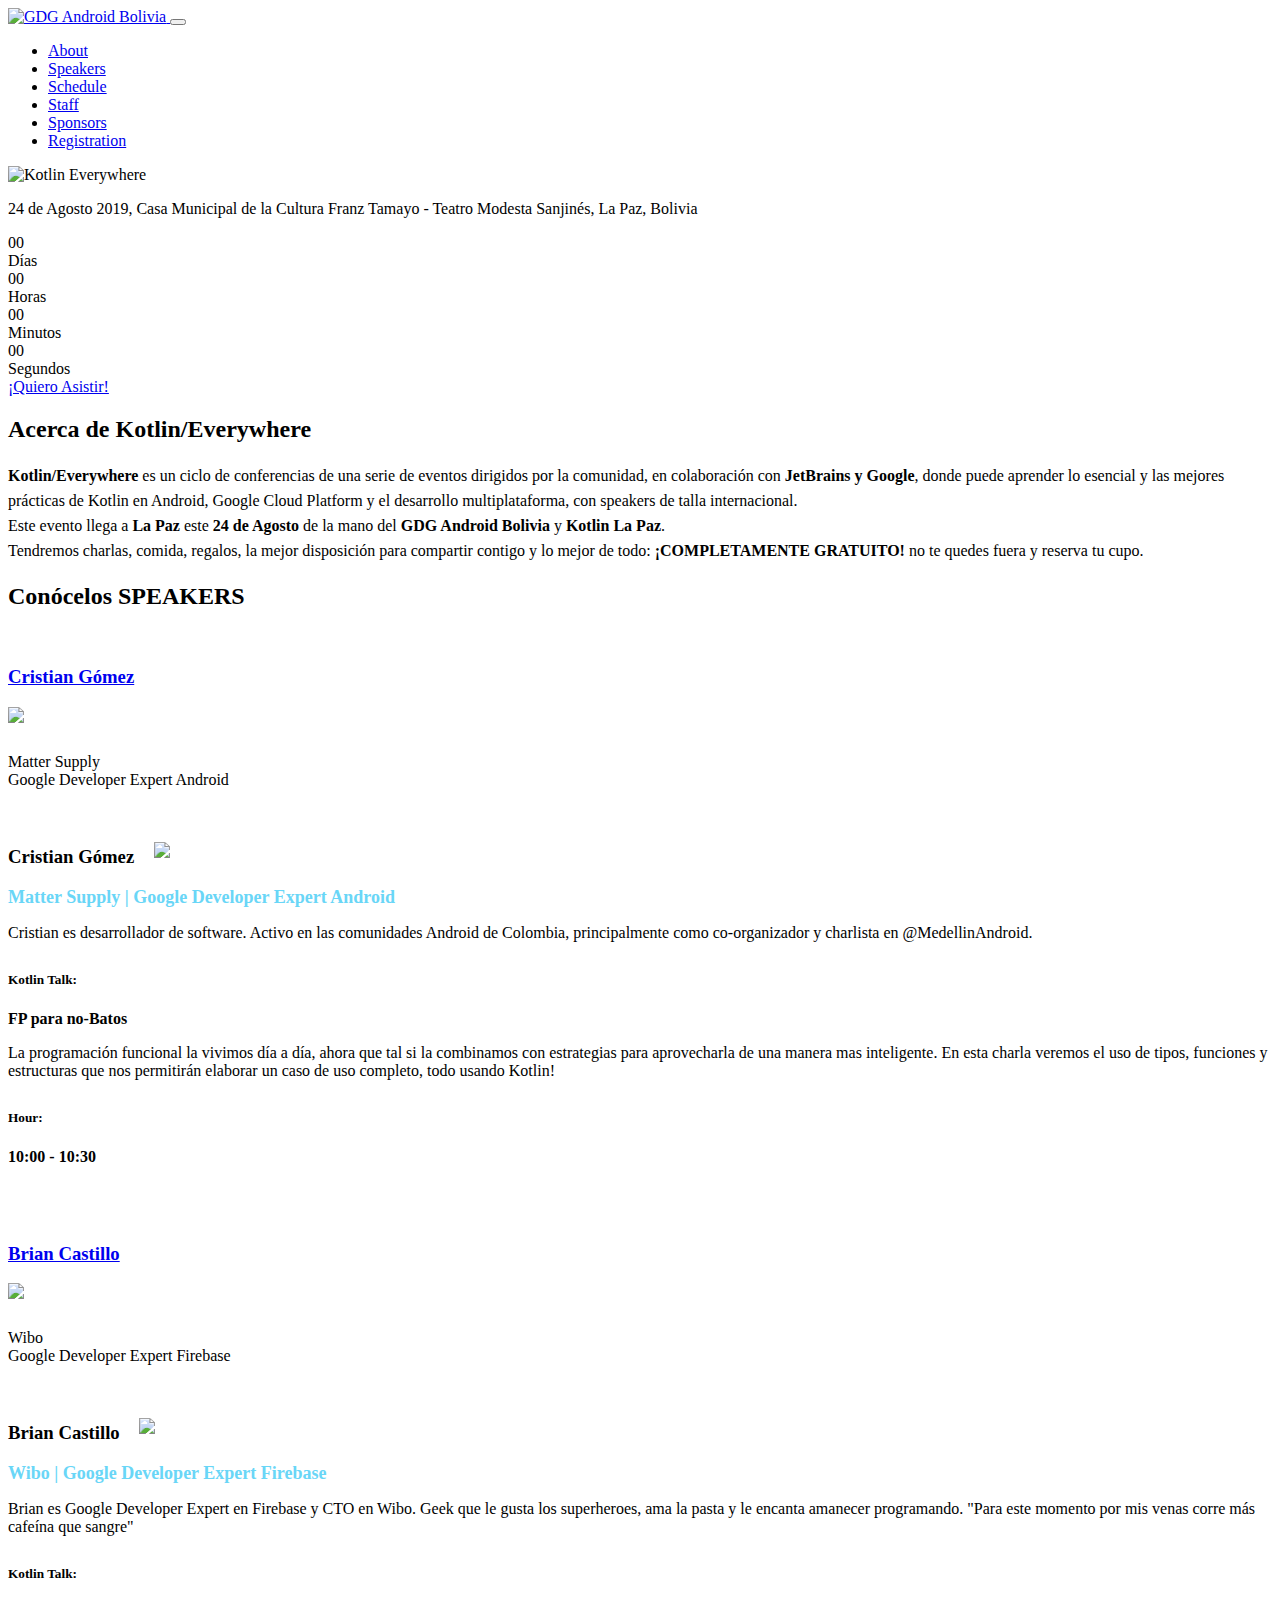
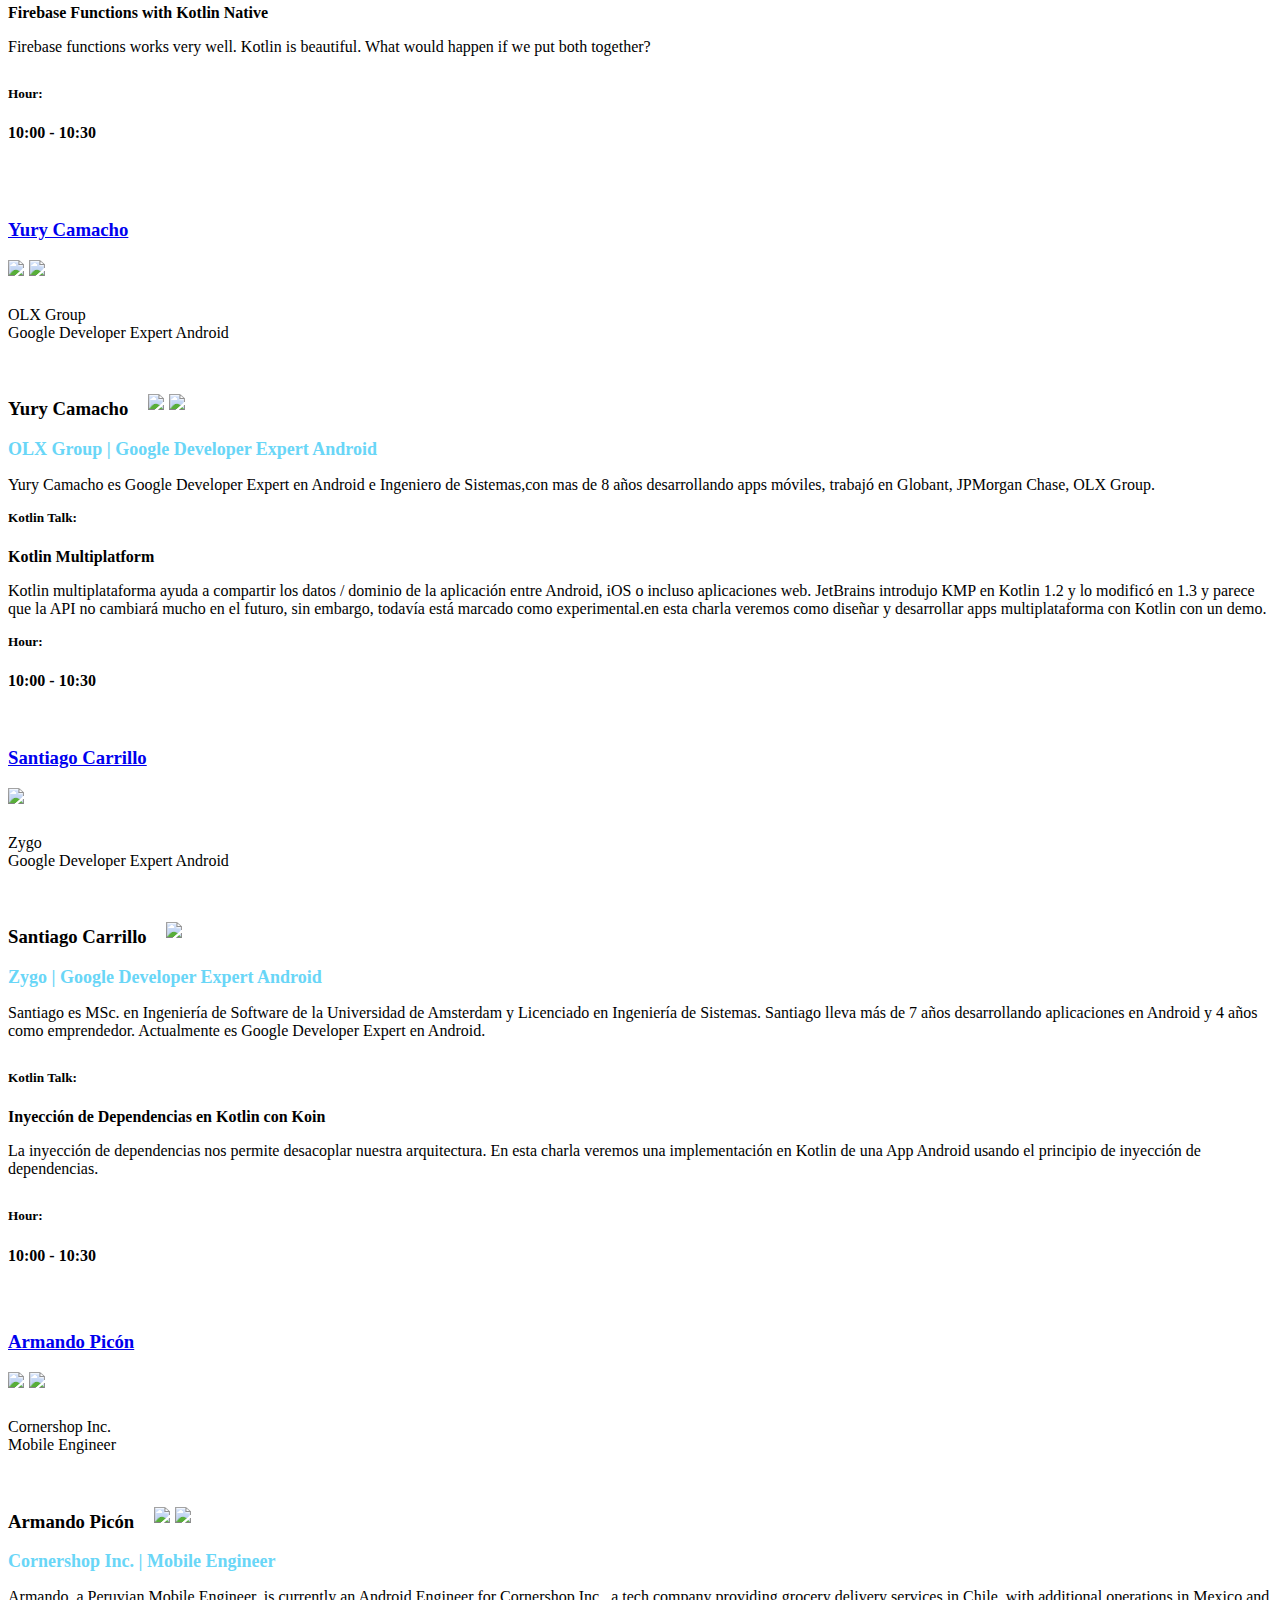
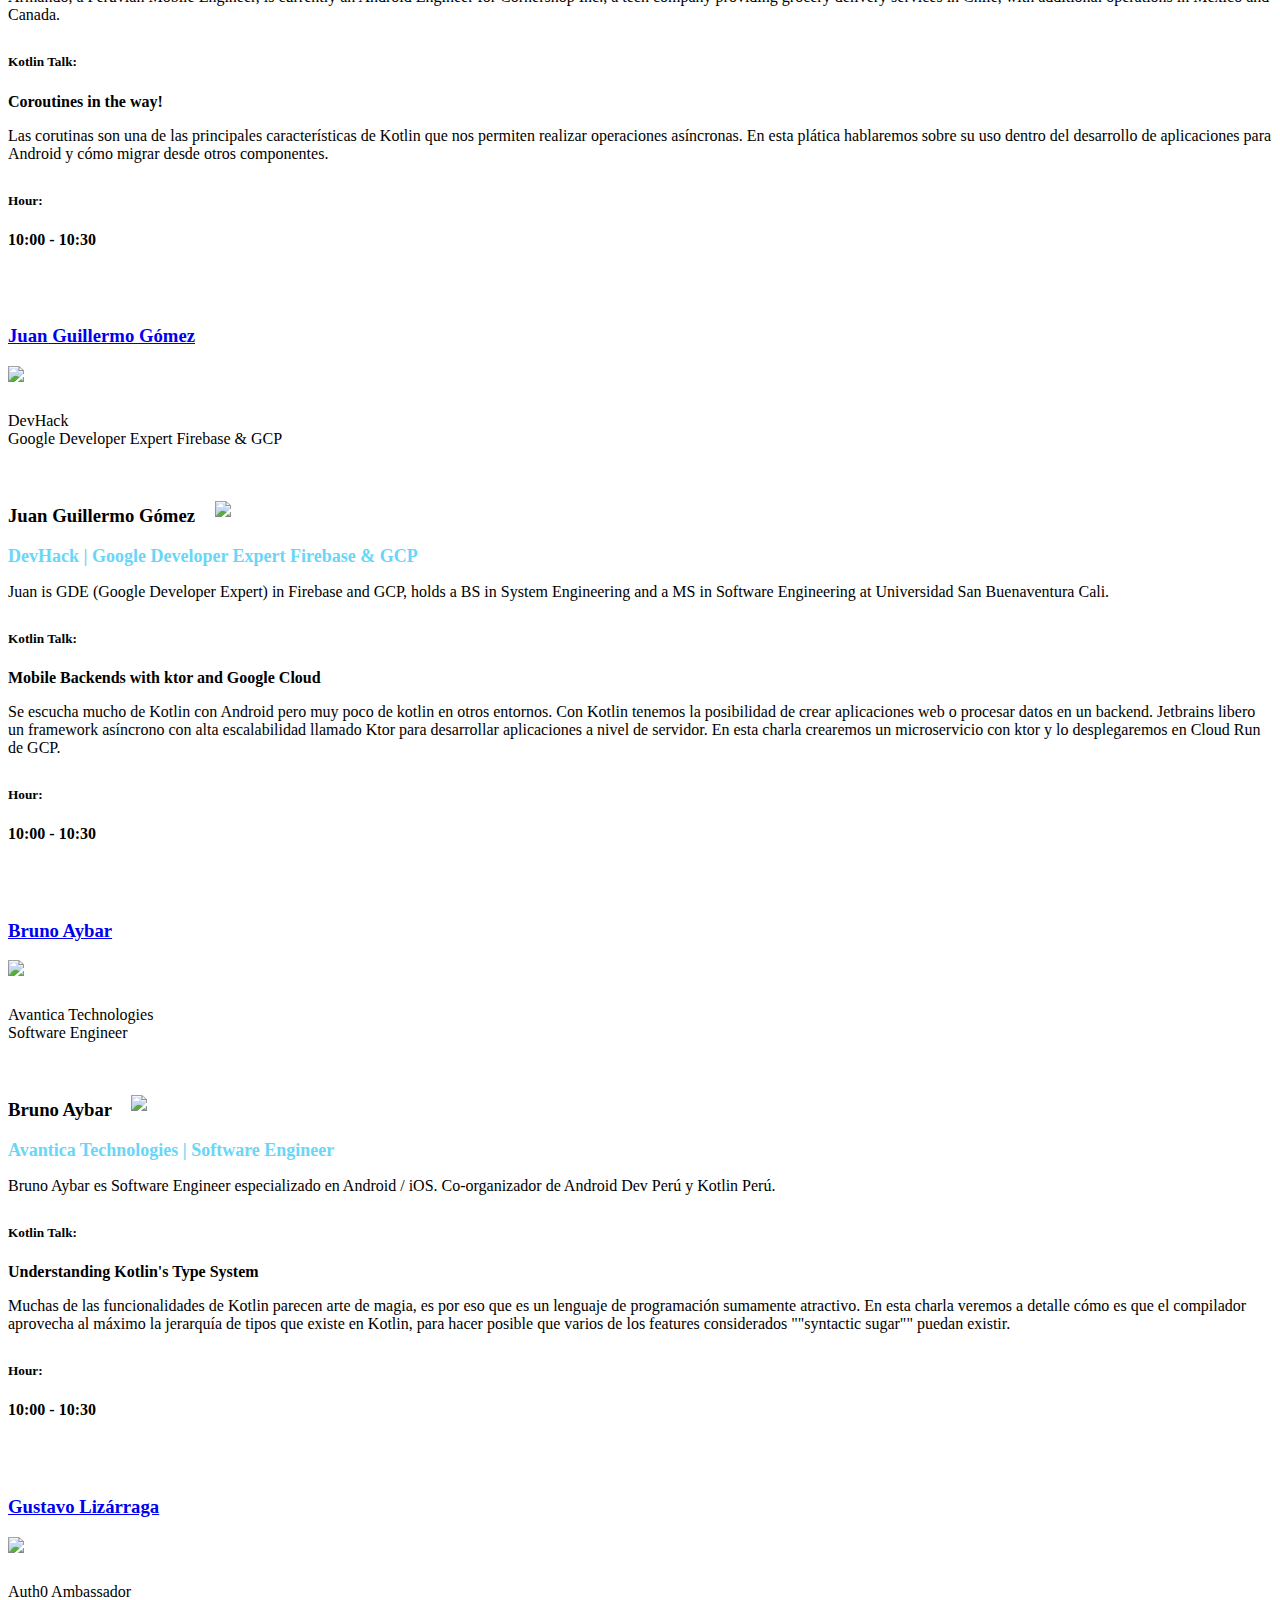
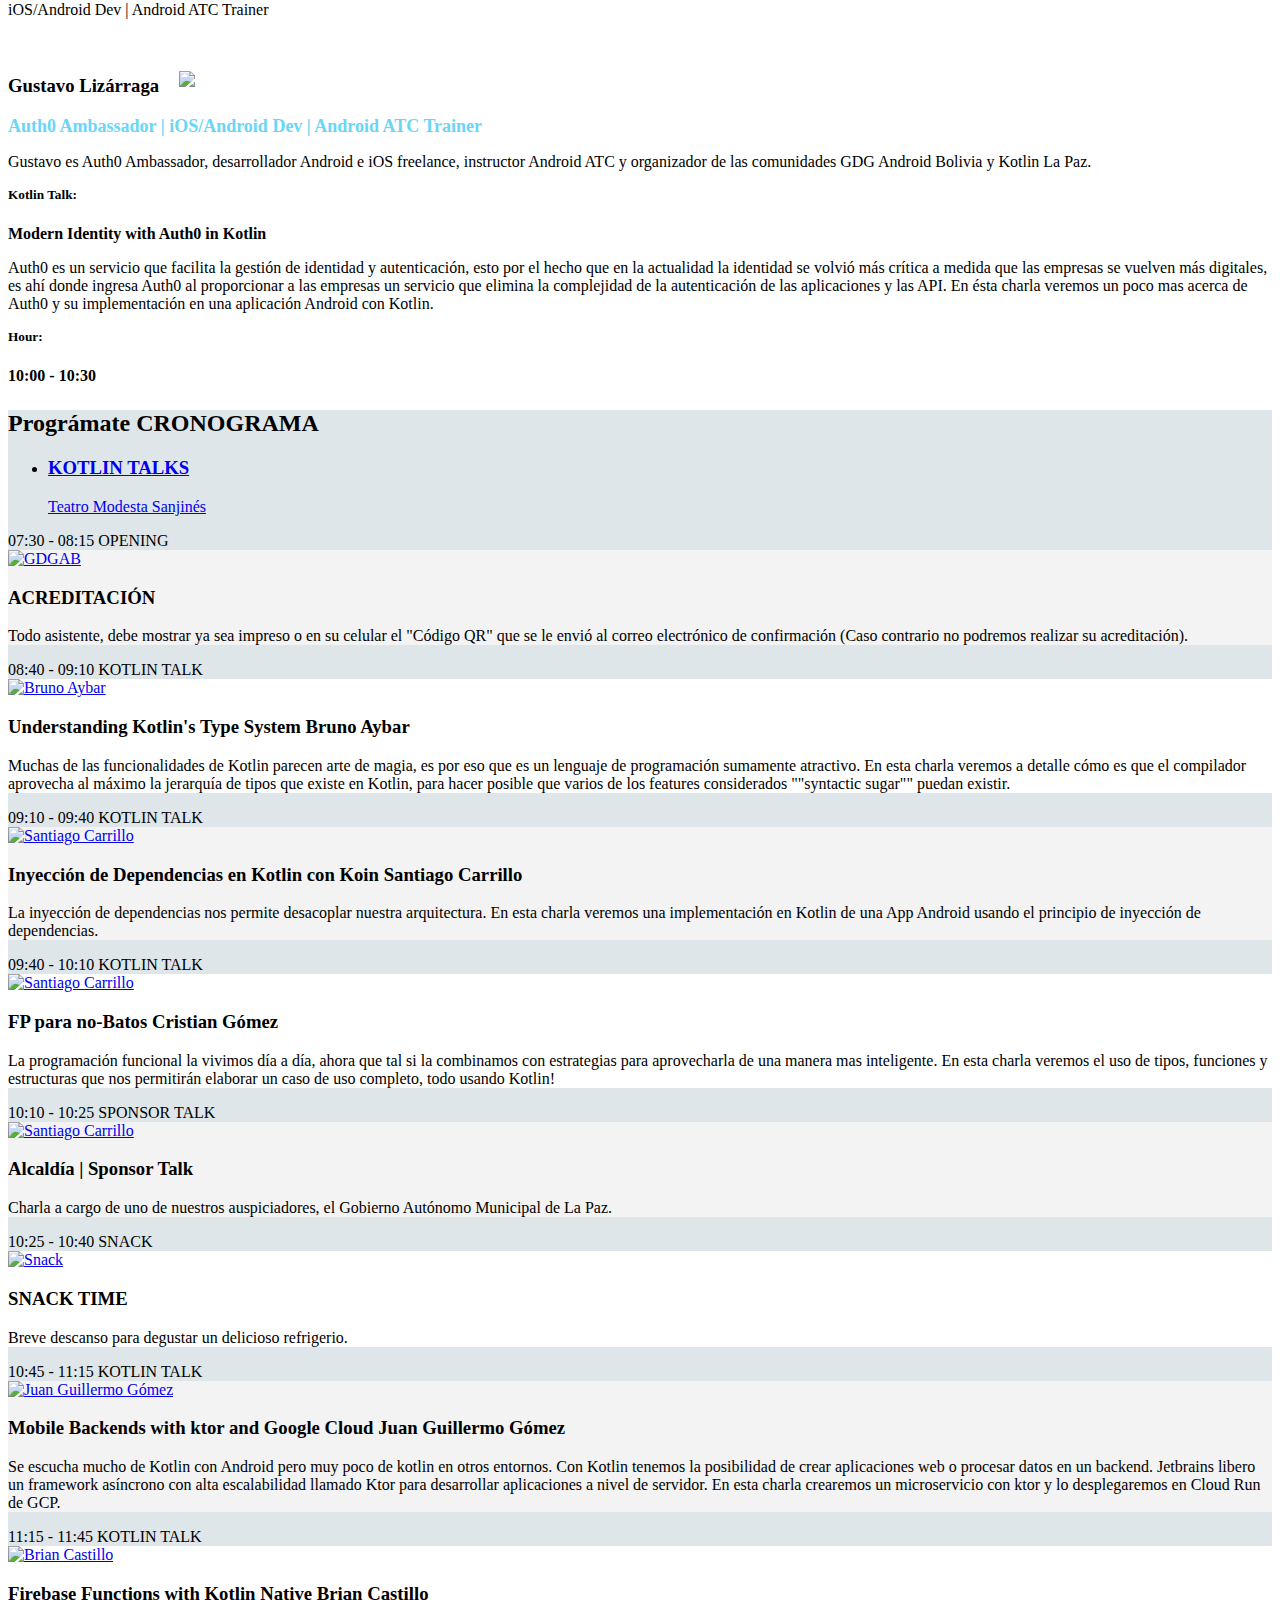
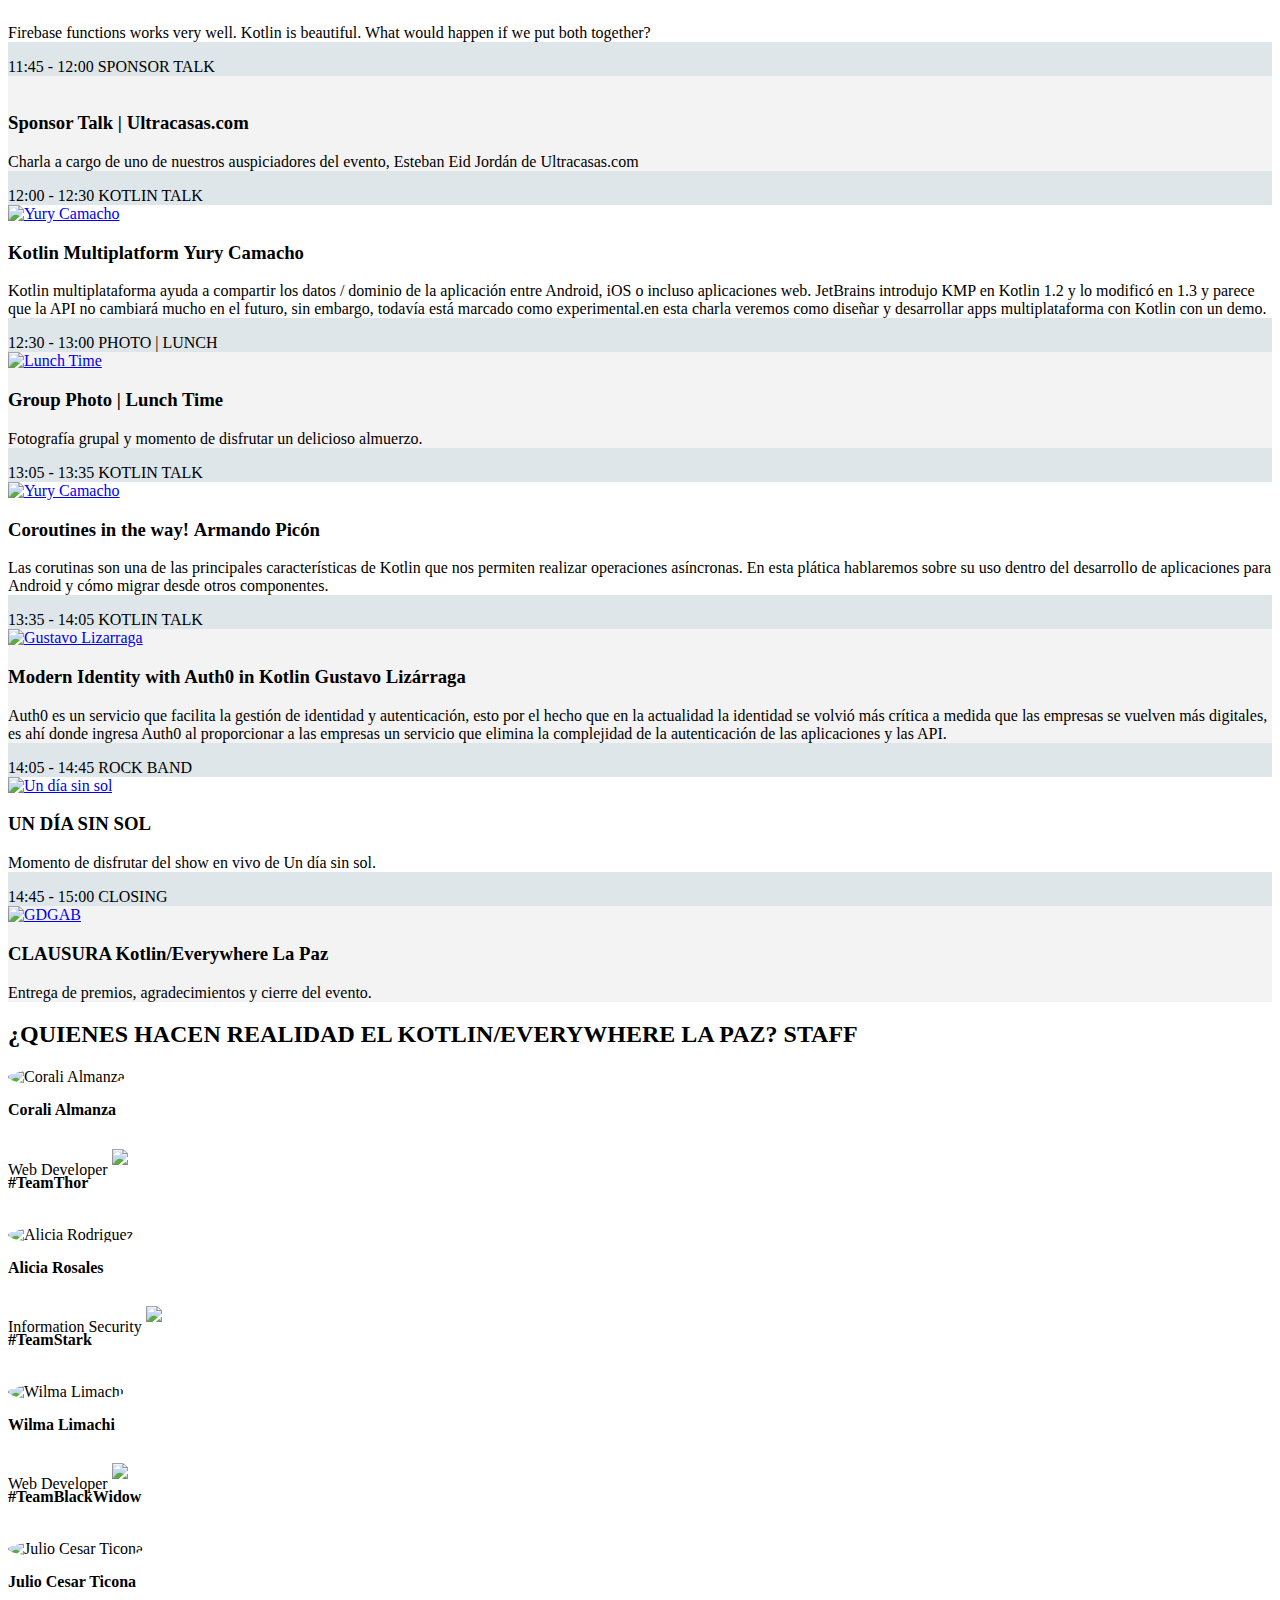
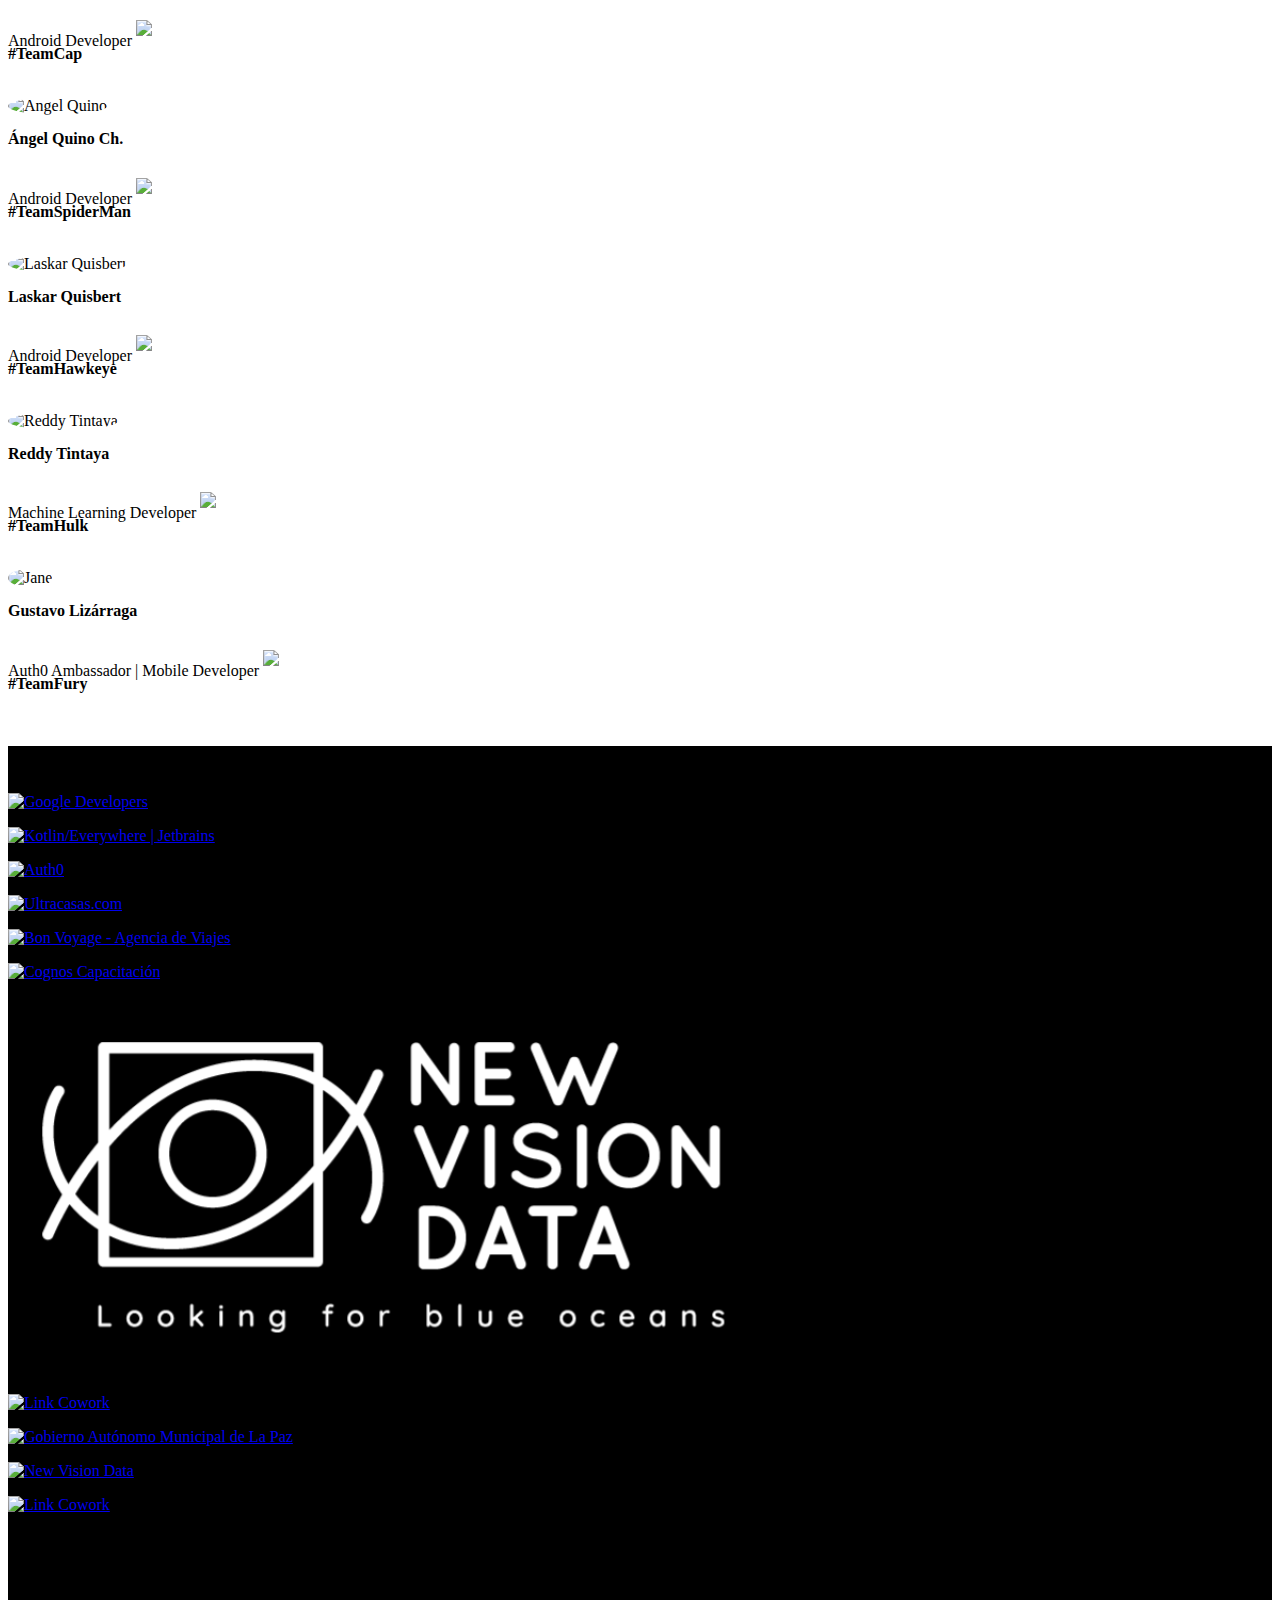
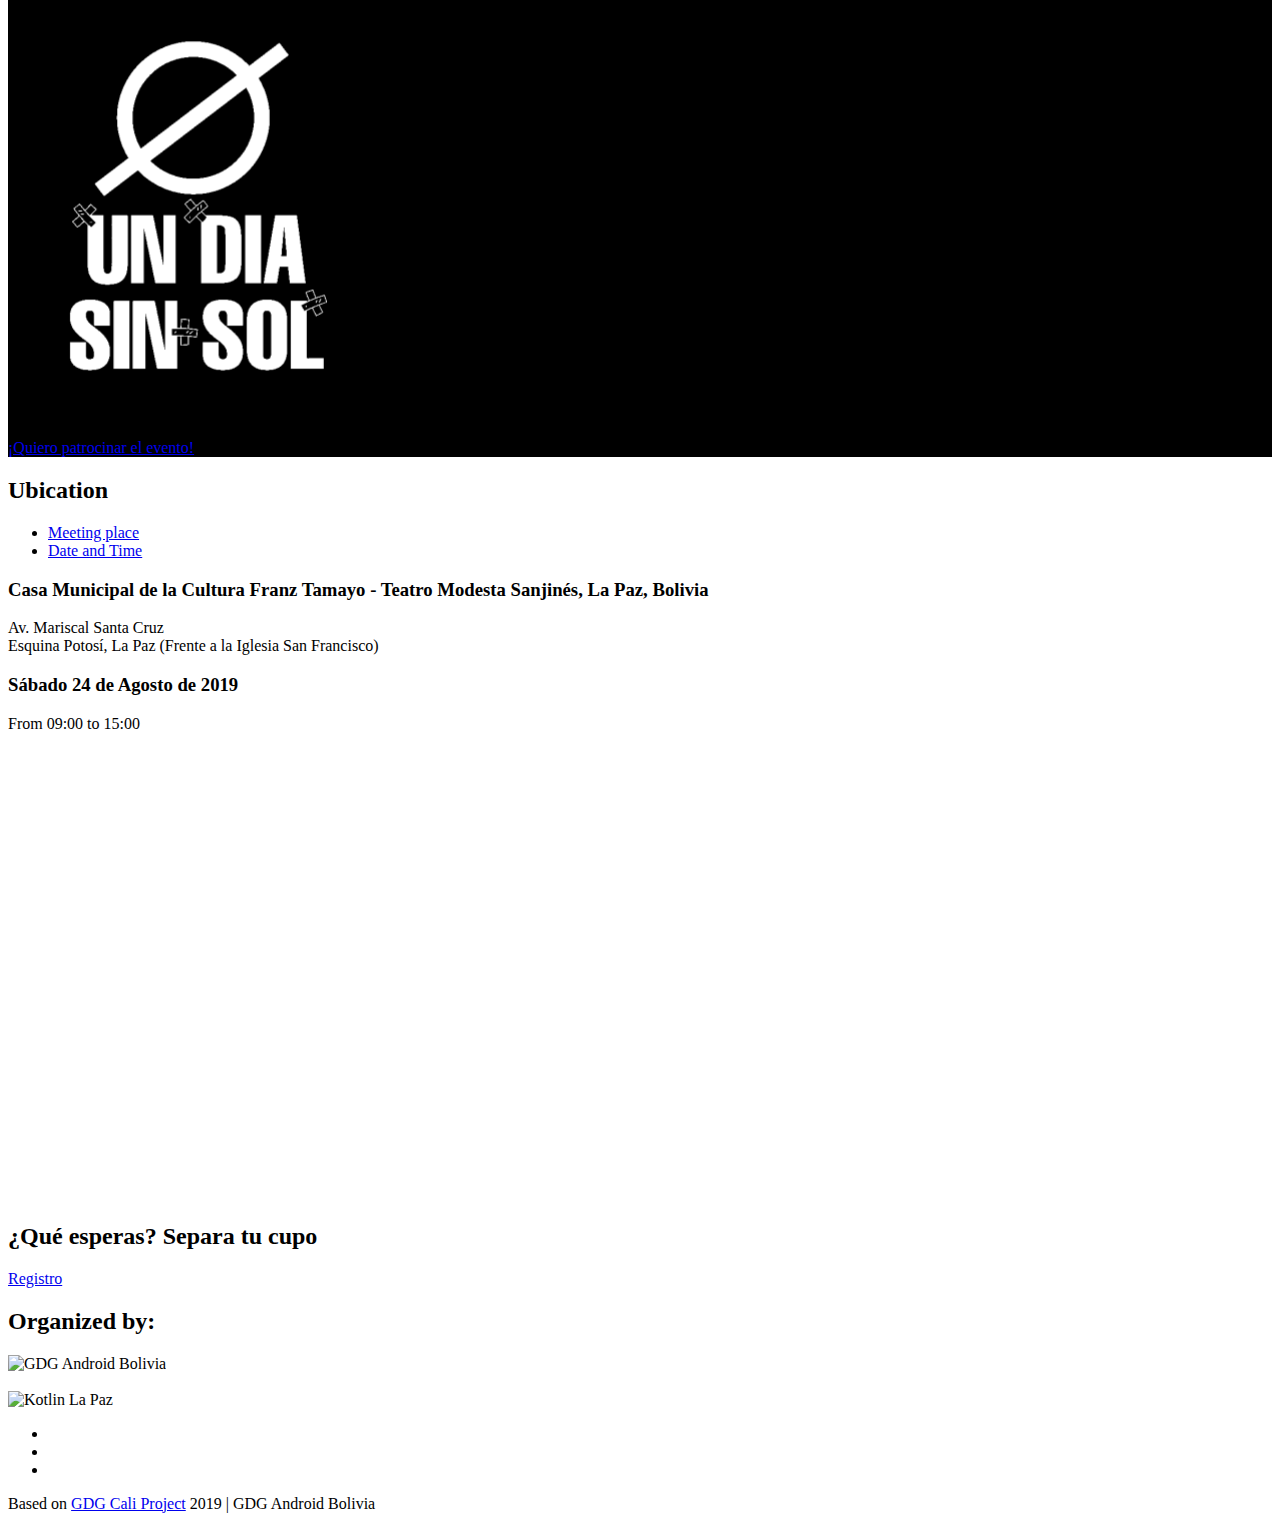
==== commit 3bd3d501: "Add schedule event" ====
--- a/index.html
+++ b/index.html
@@ -909,255 +909,288 @@
                         <div class="tab-content schedule-tabs">
                            
 
-
-                           <center>MUY PRONTO...</center>
-
-
-                           <!--
-
                            <div role="tabpanel" class="tab-pane active" id="date1">
-                              <div class="schedule-listing launce">
-                                 <div class="schedule-slot-time">
-                                    <span> 08:30 - 09:30</span>
-                                 </div>
-                                 <div class="schedule-slot-info">
-
-                                    <div class="schedule-slot-info-content">
-                                       <h3 class="schedule-slot-title">REGISTRY
-                                          <strong>@GDG Android Bolivia</strong>
-                                       </h3>
-                                       <a href="#">
-                                          <img  src="images/gdg/LogoGDGABHorizontal.png" alt="GDG Android Bolivia" width="200px">
-                                       </a>
-                                    </div>
-                                 </div>
-                              </div>
+                              
 
                               <div class="schedule-listing">
                                  <div class="schedule-slot-time">
-                                    <span> 09:40 - 09:55 </span>
+                                    <span> 07:30 - 08:15 </span>
                                     OPENING
                                  </div>
-                                 <div class="schedule-slot-info">
-                                    <a href="#">
-                                       <img class="schedule-slot-speakers" src="images/speakers/GustavoLizarraga.jpg" alt="Gustavo Lizárraga">
+                                 <div class="schedule-slot-info" style="background-color: #f3f3f3">
+                                    <a href="#">
+                                       <img class="schedule-slot-speakers" src="images/gdg/LogoGDGABVertical.png" alt="GDGAB">
                                     </a>
                                     <div class="schedule-slot-info-content">
-                                       <h3 class="schedule-slot-title">Opening Kotlin/Everywhere La Paz
-                                          <strong>Gustavo Lizárraga</strong>
-                                       </h3>
-                                       <p></p>
+                                       <h3 class="schedule-slot-title">ACREDITACIÓN
+                                       </h3>
+                                       <p>
+                                          Todo asistente, debe mostrar ya sea impreso o en su celular el "Código QR" que se le envió al correo electrónico de confirmación (Caso contrario no podremos realizar su acreditación).
+                                       </p>
                                     </div>
                                  </div>
                               </div>
 
                               <div class="schedule-listing">
                                  <div class="schedule-slot-time">
-                                    <span> 10:00 - 10:35 </span>
+                                    <span> 08:40 - 09:10 </span>
                                     KOTLIN TALK
                                  </div>
-                                 <div class="schedule-slot-info">
-                                    <a href="#">
-                                       <img class="schedule-slot-speakers" src="images/speakers/cristian-gomez.jpg" alt="">
+                                 <div class="schedule-slot-info" style="background-color: #FFFFFF">
+                                    <a href="#">
+                                       <img class="schedule-slot-speakers" src="images/speakers/BrunoAybar.jpeg" alt="Bruno Aybar">
                                     </a>
                                     <div class="schedule-slot-info-content">
-                                       <h3 class="schedule-slot-title">Kotlin Talk Title
-                                          <strong>Cristian Gómez</strong>
-                                       </h3>
-                                       <p>La programación funcional la vivimos día a día, ahora que tal si la combinamos con estrategias para aprovecharla de una manera mas inteligente. En esta charla veremos el uso de tipos, funciones y estructuras que nos permitirán elaborar un caso de uso completo, todo usando Kotlin!</p>
+                                       <h3 class="schedule-slot-title">Understanding Kotlin's Type System
+                                          <strong>Bruno Aybar</strong>
+                                       </h3>
+                                       <p>Muchas de las funcionalidades de Kotlin parecen arte de magia, es por eso que es un lenguaje de programación sumamente atractivo. En esta charla veremos a detalle cómo es que el compilador aprovecha al máximo la jerarquía de tipos que existe en Kotlin, para hacer posible que varios de los features considerados ""syntactic sugar"" puedan existir.</p>
                                     </div>
                                  </div>
                               </div>
 
                               <div class="schedule-listing">
                                  <div class="schedule-slot-time">
-                                    <span> 10:40 - 11:15 </span>
+                                    <span> 09:10 - 09:40 </span>
                                     KOTLIN TALK
                                  </div>
-                                 <div class="schedule-slot-info">
-                                    <a href="#">
-                                       <img class="schedule-slot-speakers" src="images/speakers/cristian-gomez.jpg" alt="">
+                                 <div class="schedule-slot-info" style="background-color: #f3f3f3">
+                                    <a href="#">
+                                       <img class="schedule-slot-speakers" src="images/speakers/SantiagoCarrillo.png" alt="Santiago Carrillo">
                                     </a>
                                     <div class="schedule-slot-info-content">
-                                       <h3 class="schedule-slot-title">Kotlin Talk Title
-                                          <strong>Cristian Gómez</strong>
-                                       </h3>
-                                       <p>La programación funcional la vivimos día a día, ahora que tal si la combinamos con estrategias para aprovecharla de una manera mas inteligente. En esta charla veremos el uso de tipos, funciones y estructuras que nos permitirán elaborar un caso de uso completo, todo usando Kotlin!</p>
+                                       <h3 class="schedule-slot-title">Inyección de Dependencias en Kotlin con Koin
+                                          <strong>Santiago Carrillo</strong>
+                                       </h3>
+                                       <p>La inyección de dependencias nos permite desacoplar nuestra arquitectura. En esta charla veremos una implementación en Kotlin de una App Android usando el principio de inyección de dependencias.</p>
                                     </div>
                                  </div>
                               </div>
 
                               <div class="schedule-listing">
                                  <div class="schedule-slot-time">
-                                    <span> 11:20 - 11:55 </span>
+                                    <span> 09:40 - 10:10 </span>
                                     KOTLIN TALK                              
                                  </div>
-                                 <div class="schedule-slot-info">
-                                    <a href="#">
-                                       <img class="schedule-slot-speakers" src="images/speakers/cristian-gomez.jpg" alt="">
+                                 <div class="schedule-slot-info" style="background-color: #FFFFFF">
+                                    <a href="#">
+                                       <img class="schedule-slot-speakers" src="images/speakers/CristianGomez.png" alt="Santiago Carrillo">
                                     </a>
                                     <div class="schedule-slot-info-content">
-                                       <h3 class="schedule-slot-title">Kotlin Talk Title
+                                       <h3 class="schedule-slot-title">FP para no-Batos
                                           <strong>Cristian Gómez</strong>
                                        </h3>
                                        <p>La programación funcional la vivimos día a día, ahora que tal si la combinamos con estrategias para aprovecharla de una manera mas inteligente. En esta charla veremos el uso de tipos, funciones y estructuras que nos permitirán elaborar un caso de uso completo, todo usando Kotlin!</p>
-                                    </div>
-                                 </div>
-                              </div>
-
-                              <div class="schedule-listing launce">
-                                 <div class="schedule-slot-time">
-                                    <span> 12:00 - 12:10 </span>
-                                    SESSION PHOTOGRAPH
-                                 </div>
-                                 <div class="schedule-slot-info">
-
-                                    <div class="schedule-slot-info-content">
-                                       <h3 class="schedule-slot-title">Photoshoot
-                                       </h3>
-                                       <a href="#">
-                                          <img  src="images/gdg/LogoGDGABHorizontal.png" alt="GDG Android Bolivia" width="200px">
-                                       </a>
-                                    </div>
-                                 </div>
-                              </div>
-                              <div class="schedule-listing launce">
-                                 <div class="schedule-slot-time">
-                                    <span> 12:15 - 13:25 </span>
-                                    FOOD
-                                 </div>
-                                 <div class="schedule-slot-info">
-
-                                    <div class="schedule-slot-info-content">
-                                       <h3 class="schedule-slot-title">Lunch, Networking and Games
-                                       </h3>
-                                       <a href="#">
-                                          <img  src="images/gdg/LogoGDGABHorizontal.png" alt="GDG Android Bolivia" width="200px">
-                                       </a>
                                     </div>
                                  </div>
                               </div>
 
                               <div class="schedule-listing">
                                  <div class="schedule-slot-time">
-                                    <span> 13:30 - 14:05 </span>
-                                    KOTLIN TALK
-                                 </div>
-                                 <div class="schedule-slot-info">
-                                    <a href="#">
-                                          <img class="schedule-slot-speakers" src="images/speakers/yuri-camacho.jpg" alt="">
+                                    <span> 10:10 - 10:25 </span>
+                                    SPONSOR TALK
+                                 </div>
+                                 <div class="schedule-slot-info" style="background-color: #f3f3f3">
+                                    <a href="#">
+                                       <img class="schedule-slot-speakers" src="images/sponsors/LogoAlcaldiaColor.png" alt="Santiago Carrillo">
                                     </a>
                                     <div class="schedule-slot-info-content">
-                                       <h3 class="schedule-slot-title">Titulo Kotlin Talk
-                                          <strong>Yury Camacho</strong>
-                                       </h3>                                 
-                                       <p> Descripción de la charla</p>
+                                       <h3 class="schedule-slot-title">Alcaldía | Sponsor Talk
+                                       </h3>
+                                       <p>Charla a cargo de uno de nuestros auspiciadores, el Gobierno Autónomo Municipal de La Paz.</p>
                                     </div>
                                  </div>
                               </div>
                               <div class="schedule-listing">
                                  <div class="schedule-slot-time">
-                                    <span> 14:10 - 14:45 </span>
-                                    KOTLIN TALK
-                                 </div>
-                                 <div class="schedule-slot-info">
-                                    <a href="#">
-                                          <img class="schedule-slot-speakers" src="images/speakers/yuri-camacho.jpg" alt="">
+                                    <span> 10:25 - 10:40 </span>
+                                    SNACK
+                                 </div>
+                                 <div class="schedule-slot-info" style="background-color: #FFFFFF">
+                                    <a href="#">
+                                       <img class="schedule-slot-speakers" src="images/sponsors/LogoSnack.png" alt="Snack">
                                     </a>
                                     <div class="schedule-slot-info-content">
-                                       <h3 class="schedule-slot-title">Titulo Kotlin Talk
-                                          <strong>Yury Camacho</strong>
-                                       </h3>                                 
-                                       <p> Descripción de la charla</p>
-                                    </div>
-                                 </div>
-                              </div>
-                              <div class="schedule-listing launce">
-                                 <div class="schedule-slot-time">
-                                    <span> 14:50 - 15:10 </span>
-                                 </div>
-                                 <div class="schedule-slot-info">
-
-                                    <div class="schedule-slot-info-content">
-                                       <h3 class="schedule-slot-title">Snack, Coffee and Networking.
-                                       </h3>
-                                       <a href="#">
-                                          <img  src="images/gdg/LogoGDGABHorizontal.png" alt="GDG Android Bolivia" width="200px">
-                                       </a>
+                                       <h3 class="schedule-slot-title">SNACK TIME
+                                       </h3>
+                                       <p>Breve descanso para degustar un delicioso refrigerio.</p>
                                     </div>
                                  </div>
                               </div>
 
                               <div class="schedule-listing">
                                  <div class="schedule-slot-time">
-                                    <span> 15:15 - 15:50 </span>
+                                    <span> 10:45 - 11:15 </span>
                                     KOTLIN TALK
                                  </div>
-                                 <div class="schedule-slot-info">
-                                    <a href="#">
-                                       <img class="schedule-slot-speakers" src="images/speakers/adrian.jpg" alt="Carlos Muñoz">
+                                 <div class="schedule-slot-info" style="background-color: #f3f3f3">
+                                    <a href="#">
+                                          <img class="schedule-slot-speakers" src="images/speakers/JuanGuillermoGomez.png" alt="Juan Guillermo Gómez">
                                     </a>
                                     <div class="schedule-slot-info-content">
-                                       <h3 class="schedule-slot-title">Effective Kotlin Migration in Android
-                                          <strong>Carlos Daniel Muñoz</strong>
-                                       </h3>
-                                       <p>Recursos acerca de cómo empezar</p>
-                                    </div>
-                                 </div>
-                              </div>
-
+                                       <h3 class="schedule-slot-title">Mobile Backends with ktor and Google Cloud
+                                          <strong>Juan Guillermo Gómez</strong>
+                                       </h3>                                 
+                                       <p>
+                                          Se escucha mucho de Kotlin con Android pero muy poco de kotlin en otros entornos. Con Kotlin tenemos la posibilidad de crear aplicaciones web o procesar datos en un backend. Jetbrains libero un framework asíncrono con alta escalabilidad llamado Ktor para desarrollar aplicaciones a nivel de servidor. En esta charla crearemos un microservicio con ktor y lo desplegaremos en Cloud Run de GCP.
+                                       </p>
+                                    </div>
+                                 </div>
+                              </div>
                               <div class="schedule-listing">
                                  <div class="schedule-slot-time">
-                                    <span> 15:55 - 16:30 </span>
-                                    KOTLIN TALKS
-                                 </div>
-                                 <div class="schedule-slot-info">
-                                    <a href="#">
-                                       <img class="schedule-slot-speakers" src="images/speakers/juan-guillermo-gomez.jpg" alt="Juan Guillermo">
+                                    <span> 11:15 - 11:45 </span>
+                                    KOTLIN TALK
+                                 </div>
+                                 <div class="schedule-slot-info" style="background-color: #FFFFFF">
+                                    <a href="#">
+                                          <img class="schedule-slot-speakers" src="images/speakers/BrianCastillo.jpg" alt="Brian Castillo">
                                     </a>
                                     <div class="schedule-slot-info-content">
-                                       <h3 class="schedule-slot-title">Mobile Backends with Kotlin and Google Cloud
-                                          <strong>Camilo Alzate y Juan Guillermo Gómez</strong>
-                                       </h3>
-                                       <p>Kotlin un nuevo lenguaje que corre sobre la JVM.</p>
-                                    </div>
-                                 </div>
-                              </div>
-
-                              <div class="schedule-listing launce">
-                                    <div class="schedule-slot-time">
-                                       <span> 16:35 - 16:50 </span>
-                                    </div>
-                                    <div class="schedule-slot-info">
-                                       <div class="schedule-slot-info-content">
-                                          <h3 class="schedule-slot-title">Awards winners</h3>
-                                       </div>
-                                    </div>
-                                 </div>
-
-                                 <div class="schedule-listing launce">
-                                    <div class="schedule-slot-time">
-                                       <span> 16:50 - 17:00 </span>
-                                    </div>
-                                    <div class="schedule-slot-info">
-                                       <div class="schedule-slot-info-content">
-                                          <h3 class="schedule-slot-title">Closing event and acknowledgments.</h3>
-                                       </div>
-                                    </div>
-                                 </div>
-                                 <div class="schedule-listing launce">
-                                    <div class="schedule-slot-time">
-                                       <span> 17:00 - 17:30 </span>
-                                    </div>
-                                    <div class="schedule-slot-info">
-                                       <div class="schedule-slot-info-content">
-                                          <h3 class="schedule-slot-title">Certificate delivery.</h3>
-                                       </div>
-                                    </div>
-                                 </div>
-                              </div>
-                           -->
-
+                                       <h3 class="schedule-slot-title">Firebase Functions with Kotlin Native
+                                          <strong>Brian Castillo</strong>
+                                       </h3>                                 
+                                       <p>Firebase functions works very well. Kotlin is beautiful. What would happen if we put both together?</p>
+                                    </div>
+                                 </div>
+                              </div>
+                              <div class="schedule-listing">
+                                 <div class="schedule-slot-time">
+                                    <span>11:45 - 12:00 </span>
+                                    SPONSOR TALK
+                                 </div>
+                                 <div class="schedule-slot-info" style="background-color: #f3f3f3">
+                                    <a href="#">
+                                          <img class="schedule-slot-speakers" src="images/sponsors/LogoUltracasasNegro.png" alt="">
+                                    </a>
+                                    <div class="schedule-slot-info-content">
+                                       <h3 class="schedule-slot-title">Sponsor Talk | Ultracasas.com
+                                       </h3>
+                                       <p>
+                                          Charla a cargo de uno de nuestros auspiciadores del evento, Esteban Eid Jordán de Ultracasas.com
+                                       </p>
+                                    </div>
+                                 </div>
+                              </div>
+
+                              <div class="schedule-listing">
+                                 <div class="schedule-slot-time">
+                                    <span> 12:00 - 12:30 </span>
+                                    KOTLIN TALK
+                                 </div>
+                                 <div class="schedule-slot-info" style="background-color: #FFFFFF">
+                                    <a href="#">
+                                       <img class="schedule-slot-speakers" src="images/speakers/YuryCamacho.jpg" alt="Yury Camacho">
+                                    </a>
+                                    <div class="schedule-slot-info-content">
+                                       <h3 class="schedule-slot-title">Kotlin Multiplatform
+                                          <strong>Yury Camacho</strong>
+                                       </h3>
+                                       <p>
+                                          Kotlin multiplataforma  ayuda a compartir los datos / dominio de la aplicación entre Android, iOS o incluso aplicaciones web. JetBrains introdujo KMP en Kotlin 1.2 y lo modificó en 1.3 y parece que la API no cambiará mucho en el futuro, sin embargo, todavía está marcado como experimental.en esta charla veremos como diseñar y desarrollar apps multiplataforma con Kotlin con un demo.
+                                       </p>
+                                    </div>
+                                 </div>
+                              </div>
+
+                              <div class="schedule-listing">
+                                 <div class="schedule-slot-time">
+                                    <span> 12:30 - 13:00 </span>
+                                    PHOTO | LUNCH
+                                 </div>
+                                 <div class="schedule-slot-info" style="background-color: #f3f3f3">
+                                    <a href="#">
+                                       <img class="schedule-slot-speakers" src="images/sponsors/LogoLunch.png" alt="Lunch Time">
+                                    </a>
+                                    <div class="schedule-slot-info-content">
+                                       <h3 class="schedule-slot-title">Group Photo | Lunch Time
+                                       </h3>
+                                       <p>Fotografía grupal y momento de disfrutar un delicioso almuerzo.</p>
+                                    </div>
+                                 </div>
+                              </div>
+
+                              <div class="schedule-listing">
+                                 <div class="schedule-slot-time">
+                                    <span> 13:05 - 13:35 </span>
+                                    KOTLIN TALK
+                                 </div>
+                                 <div class="schedule-slot-info" style="background-color: #FFFFFF">
+                                    <a href="#">
+                                       <img class="schedule-slot-speakers" src="images/speakers/ArmandoPicon.jpg" alt="Yury Camacho">
+                                    </a>
+                                    <div class="schedule-slot-info-content">
+                                       <h3 class="schedule-slot-title">Coroutines in the way!
+                                          <strong>Armando Picón</strong>
+                                       </h3>
+                                       <p>
+                                          Las corutinas son una de las principales características de Kotlin que nos permiten realizar operaciones asíncronas. En esta plática hablaremos sobre su uso dentro del desarrollo de aplicaciones para Android y cómo migrar desde otros componentes.
+                                       </p>
+                                    </div>
+                                 </div>
+                              </div>
+
+                              <div class="schedule-listing">
+                                 <div class="schedule-slot-time">
+                                    <span> 13:35 - 14:05 </span>
+                                    KOTLIN TALK
+                                 </div>
+                                 <div class="schedule-slot-info" style="background-color: #f3f3f3">
+                                    <a href="#">
+                                       <img class="schedule-slot-speakers" src="images/speakers/GustavoLizarraga.png" alt="Gustavo Lizarraga">
+                                    </a>
+                                    <div class="schedule-slot-info-content">
+                                       <h3 class="schedule-slot-title">Modern Identity with Auth0 in Kotlin
+                                          <strong>Gustavo Lizárraga</strong>
+                                       </h3>
+                                       <p>
+                                          Auth0 es un servicio que facilita la gestión de identidad y autenticación, esto por el hecho que en la actualidad la identidad se volvió más crítica a medida que las empresas se vuelven más digitales, es ahí donde ingresa Auth0 al proporcionar a las empresas un servicio que elimina la complejidad de la autenticación de las aplicaciones y las API.
+                                       </p>
+                                    </div>
+                                 </div>
+                              </div>
+
+                              <div class="schedule-listing">
+                                 <div class="schedule-slot-time">
+                                    <span> 14:05 - 14:45 </span>
+                                    ROCK BAND
+                                 </div>
+                                 <div class="schedule-slot-info" style="background-color: #FFFFFF">
+                                    <a href="#">
+                                       <img class="schedule-slot-speakers" src="images/sponsors/LogoBandaNegro.png" alt="Un día sin sol">
+                                    </a>
+                                    <div class="schedule-slot-info-content">
+                                       <h3 class="schedule-slot-title">UN DÍA SIN SOL
+                                       </h3>
+                                       <p>
+                                          Momento de disfrutar del show en vivo de Un día sin sol.
+                                       </p>
+                                    </div>
+                                 </div>
+                              </div>
+
+                              <div class="schedule-listing">
+                                 <div class="schedule-slot-time">
+                                    <span> 14:45 - 15:00 </span>
+                                    CLOSING
+                                 </div>
+                                 <div class="schedule-slot-info" style="background-color: #f3f3f3">
+                                    <a href="#">
+                                       <img class="schedule-slot-speakers" src="images/gdg/LogoGDGABVertical.png" alt="GDGAB">
+                                    </a>
+                                    <div class="schedule-slot-info-content">
+                                       <h3 class="schedule-slot-title">CLAUSURA Kotlin/Everywhere La Paz
+                                       </h3>
+                                       <p>
+                                          Entrega de premios, agradecimientos y cierre del evento.
+                                       </p>
+                                    </div>
+                                 </div>
+                              </div>
+
+
+                              
+                              </div>
 
                            </div>
                         </div>
@@ -1512,6 +1545,14 @@
                         <div class="row justify-content-center">
                            <div class="col-md-2 d-flex align-items-center">
                               <p>
+                                 <a href="https://www.ultracasas.com/" target="_blank">
+                                    <img src="images/sponsors/LogoUltracasas.png" alt="Ultracasas.com" class="img-fluid">
+                                 </a>
+                              </p>
+                           </div>
+
+                           <div class="col-md-2 d-flex align-items-center">
+                              <p>
                                  <a href="http://www.avtbonvoyage.com/" target="_blank">
                                     <img src="images/sponsors/LogoBonVoyage.png" alt="Bon Voyage - Agencia de Viajes" class="img-fluid">
                                  </a>
@@ -1525,15 +1566,48 @@
                                  </a>
                               </p>
                            </div>
-
+                           
+                        </div>
+                        <div class="row justify-content-center">
                            <div class="col-md-2 d-flex align-items-center">
                               <p>
-                                 <a href="https://cognos.com.bo/" target="_blank">
+                                 <a href="http://newvisiondata.com/nvd/en/" target="_blank">
                                     <img src="images/sponsors/LogoNewVisionData.png" alt="New Vision Data" class="img-fluid">
                                  </a>
                               </p>
                            </div>
-                           
+                           <div class="col-md-2 d-flex align-items-center">
+                              <p>
+                                 <a href="http://www.linkcowork.com.bo/" target="_blank">
+                                    <img src="images/sponsors/LogoLink.png" alt="Link Cowork" class="img-fluid">
+                                 </a>
+                              </p>
+                           </div>
+                           <div class="col-md-2 d-flex align-items-center">
+                              <p>
+                                 <a href="https://www.lapaz.bo/" target="_blank">
+                                    <img src="images/sponsors/LogoAlcaldia.png" alt="Gobierno Autónomo Municipal de La Paz" class="img-fluid">
+                                 </a>
+                              </p>
+                           </div>
+
+                        </div>
+                        <div class="row justify-content-center">
+                           <div class="col-md-2 d-flex align-items-center">
+                              <p>
+                                 <a href="http://newvisiondata.com/nvd/en/" target="_blank">
+                                    <img src="images/sponsors/LogoTransparencia.png" alt="New Vision Data" class="img-fluid">
+                                 </a>
+                              </p>
+                           </div>
+                           <div class="col-md-2 d-flex align-items-center">
+                              <p>
+                                 <a href="http://www.linkcowork.com.bo/" target="_blank">
+                                    <img src="images/sponsors/LogoBrigada.png" alt="Link Cowork" class="img-fluid">
+                                 </a>
+                              </p>
+                           </div>
+
                         </div>
                      </div>
                   </div>
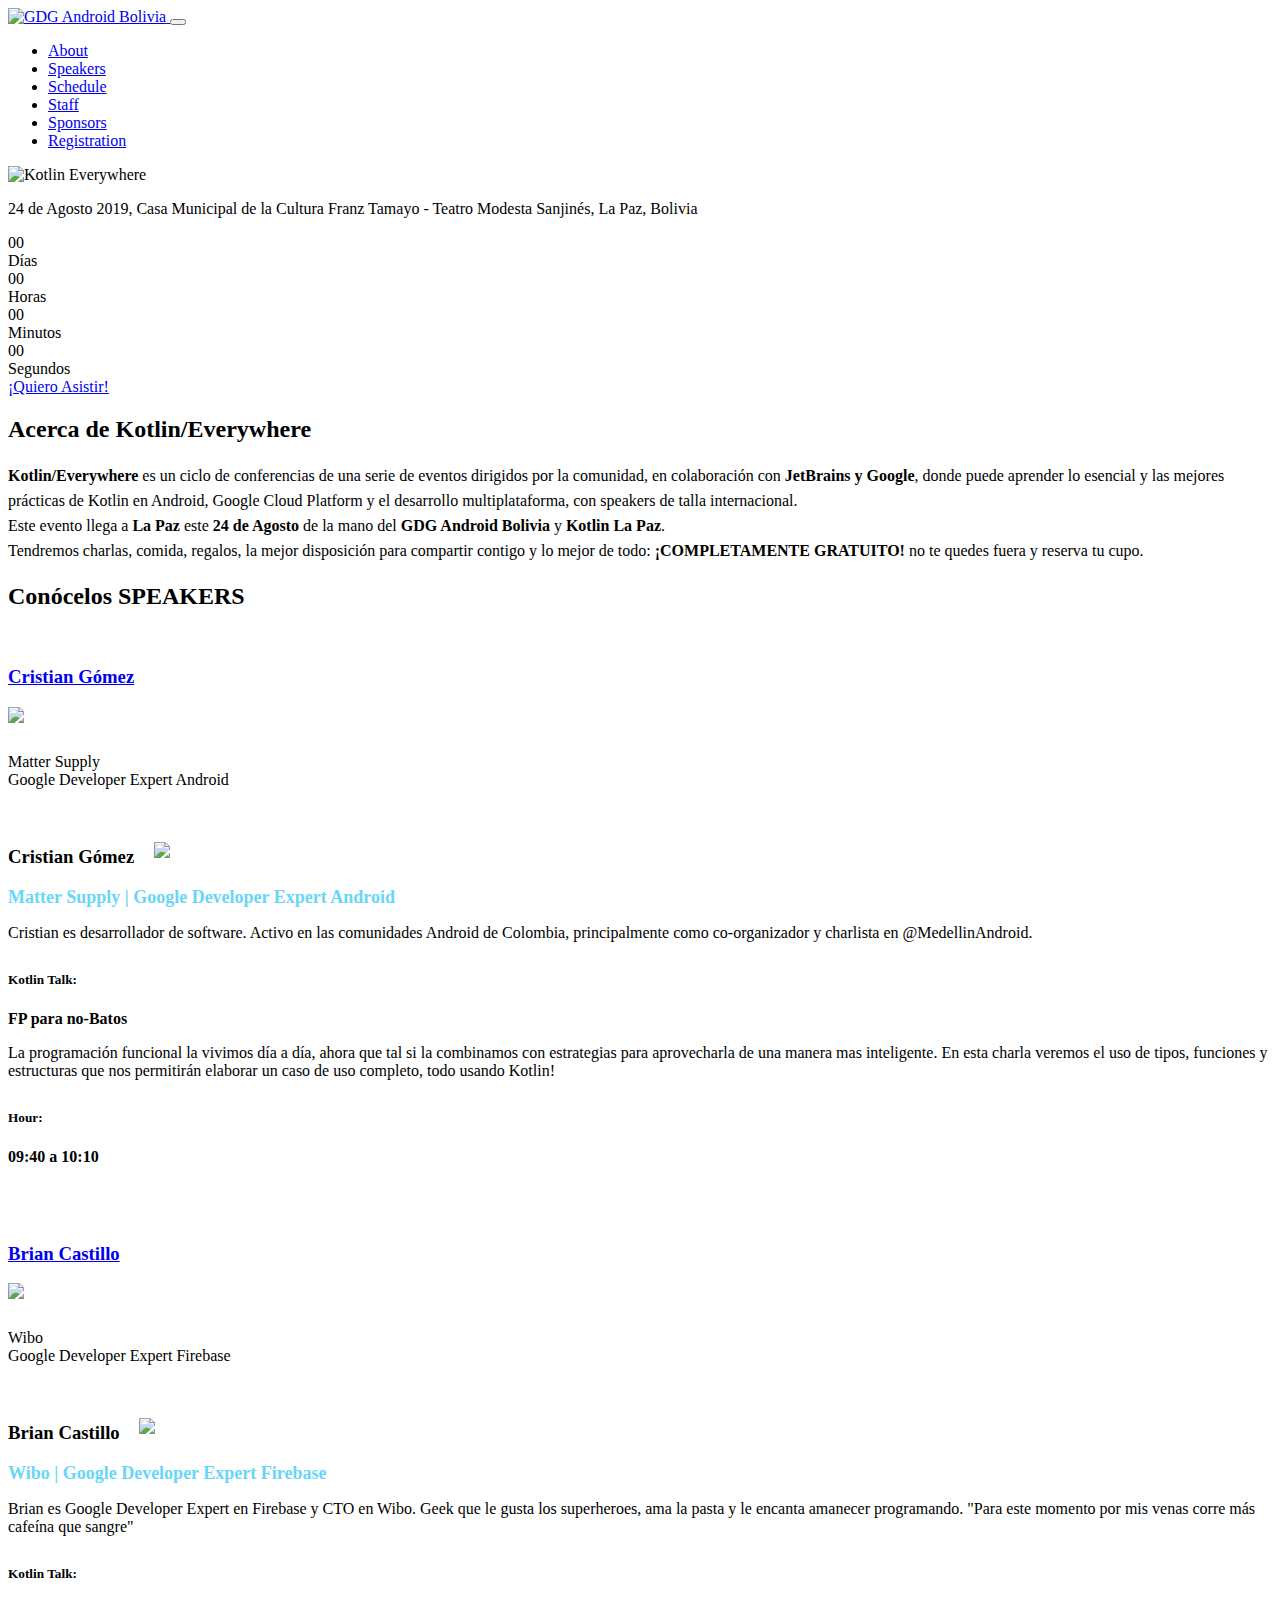
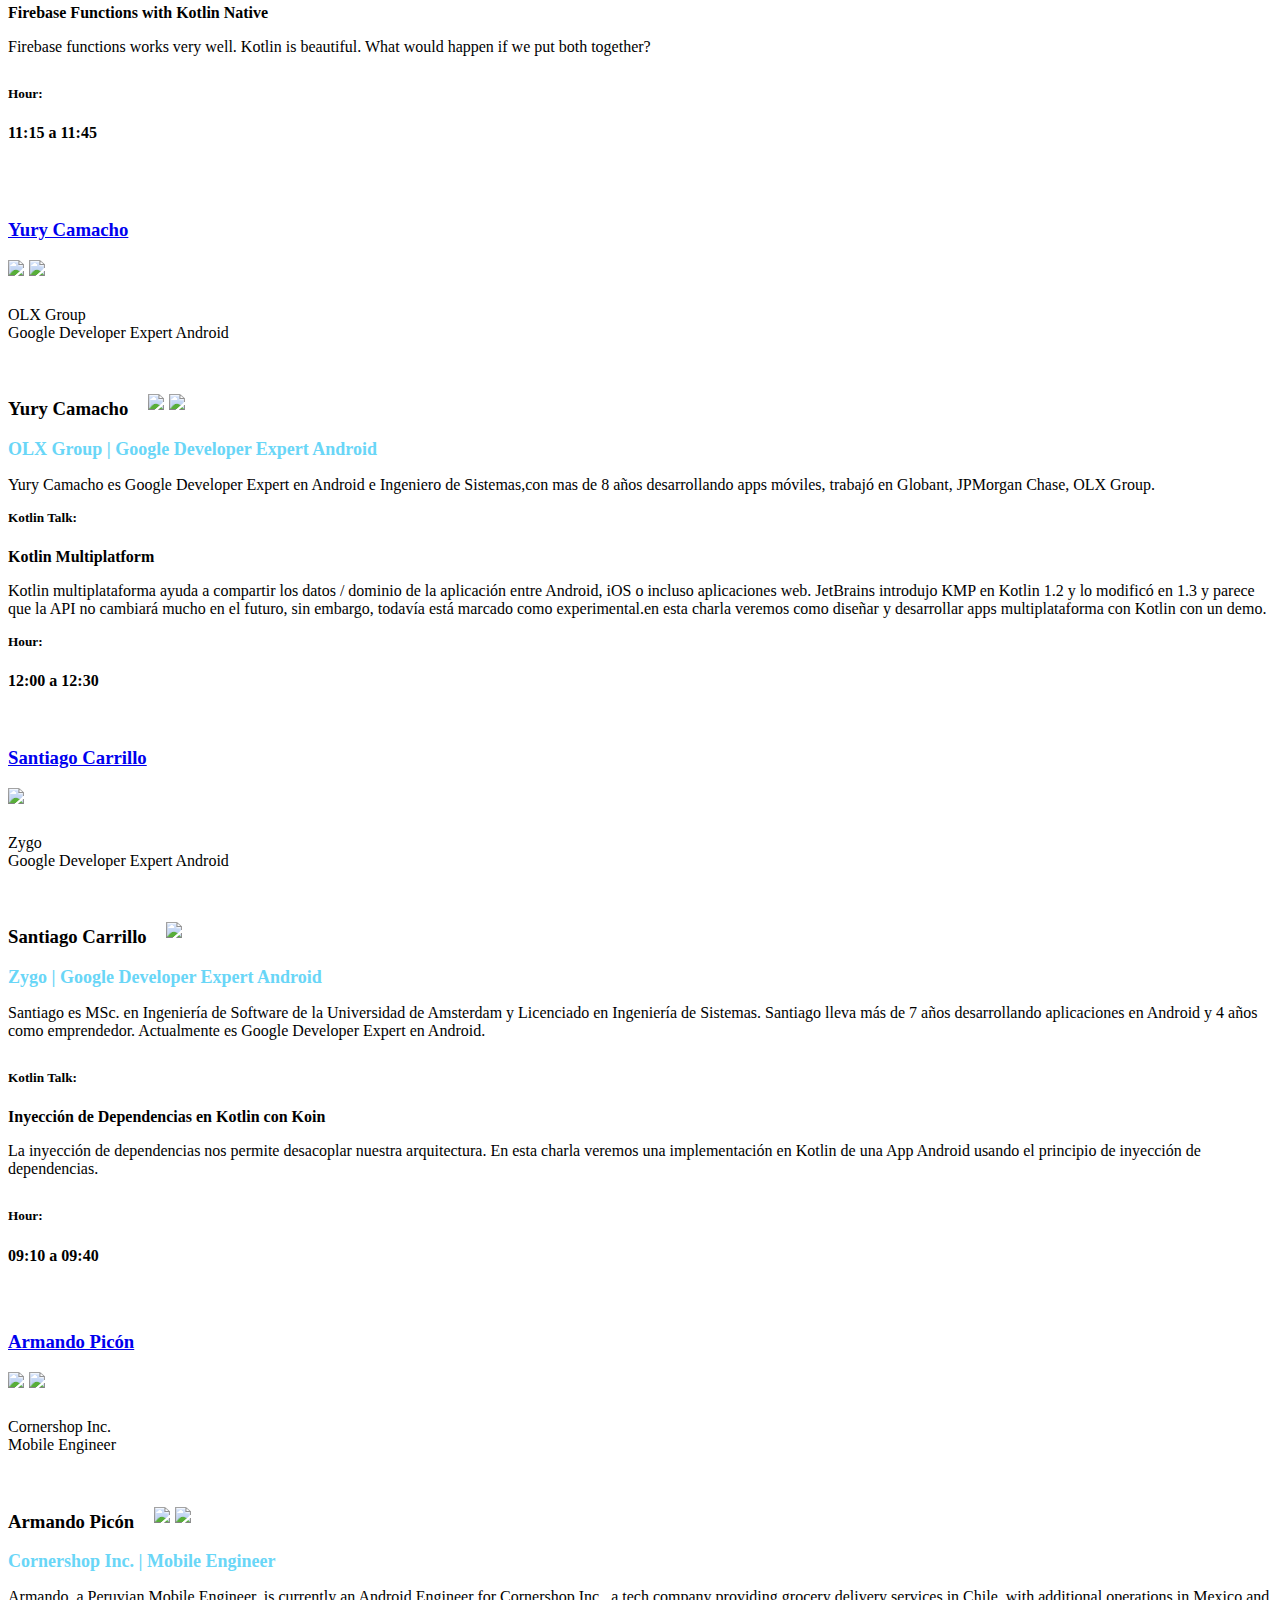
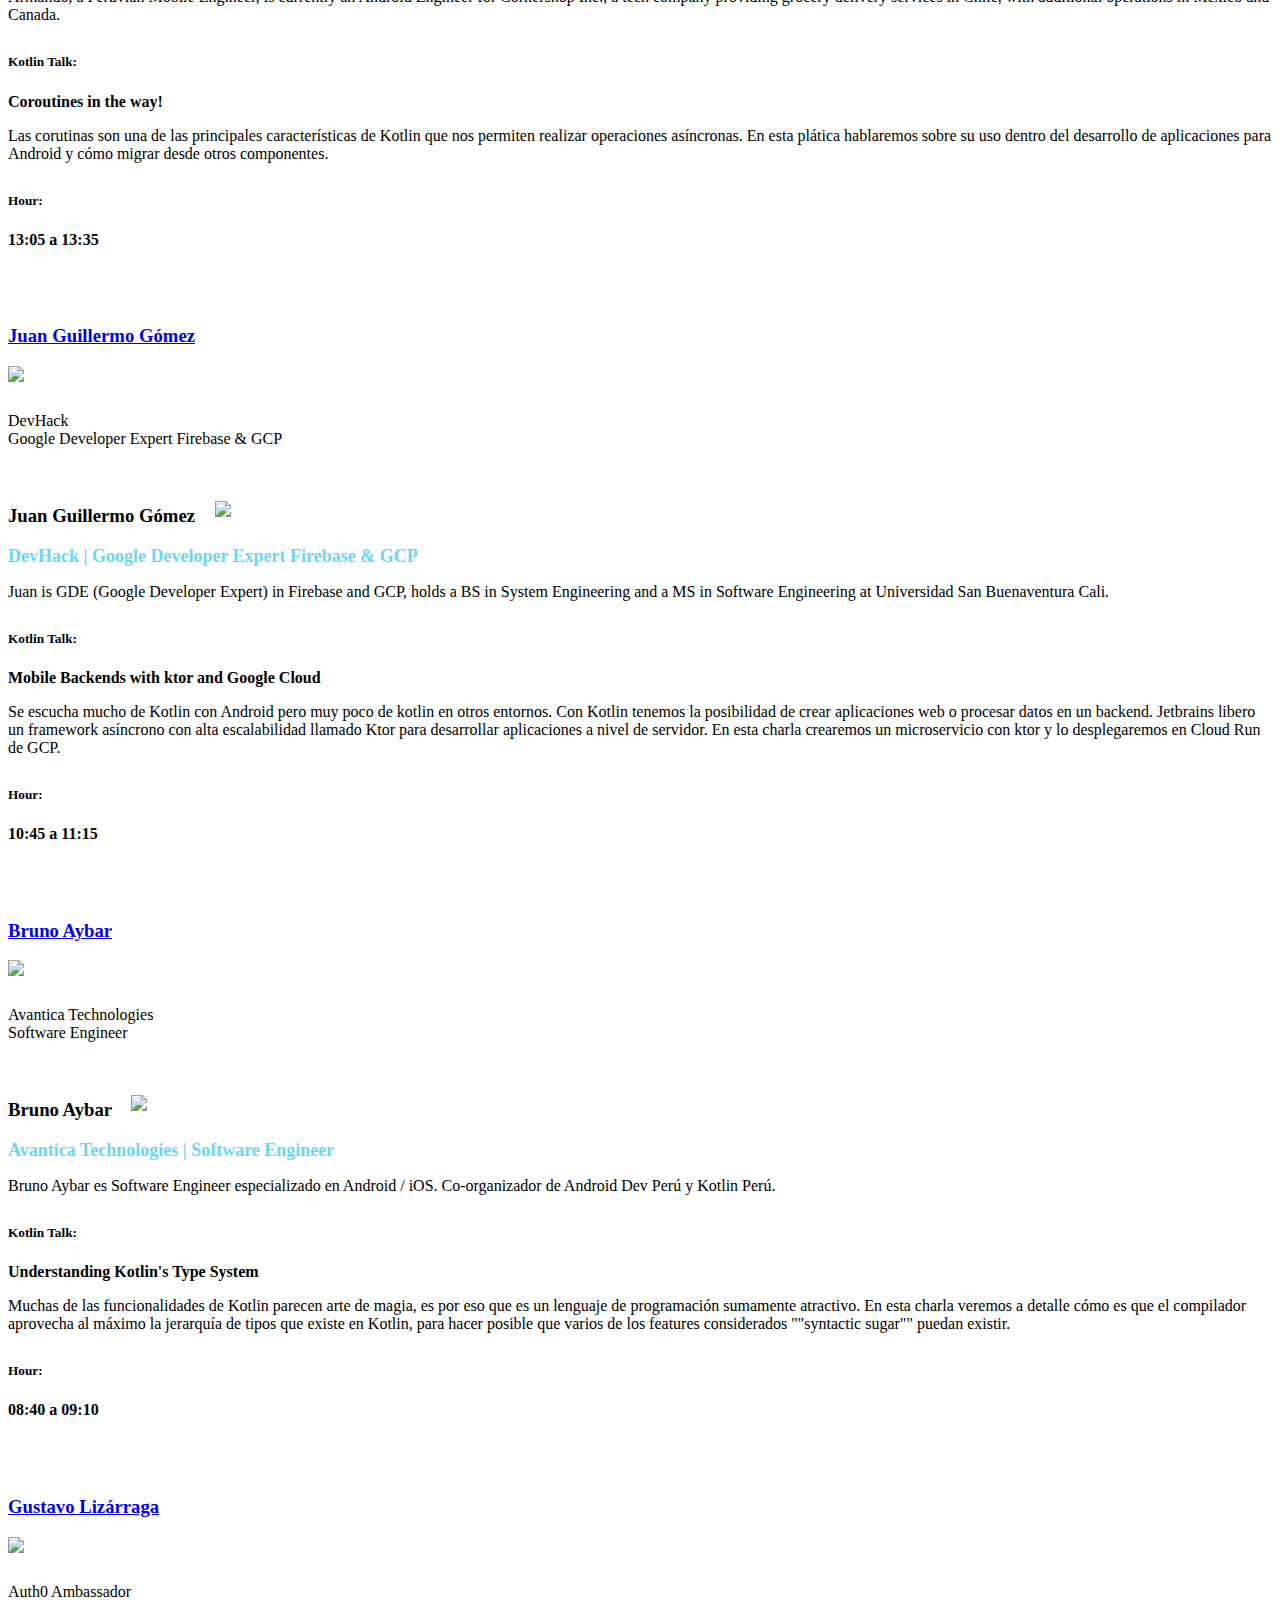
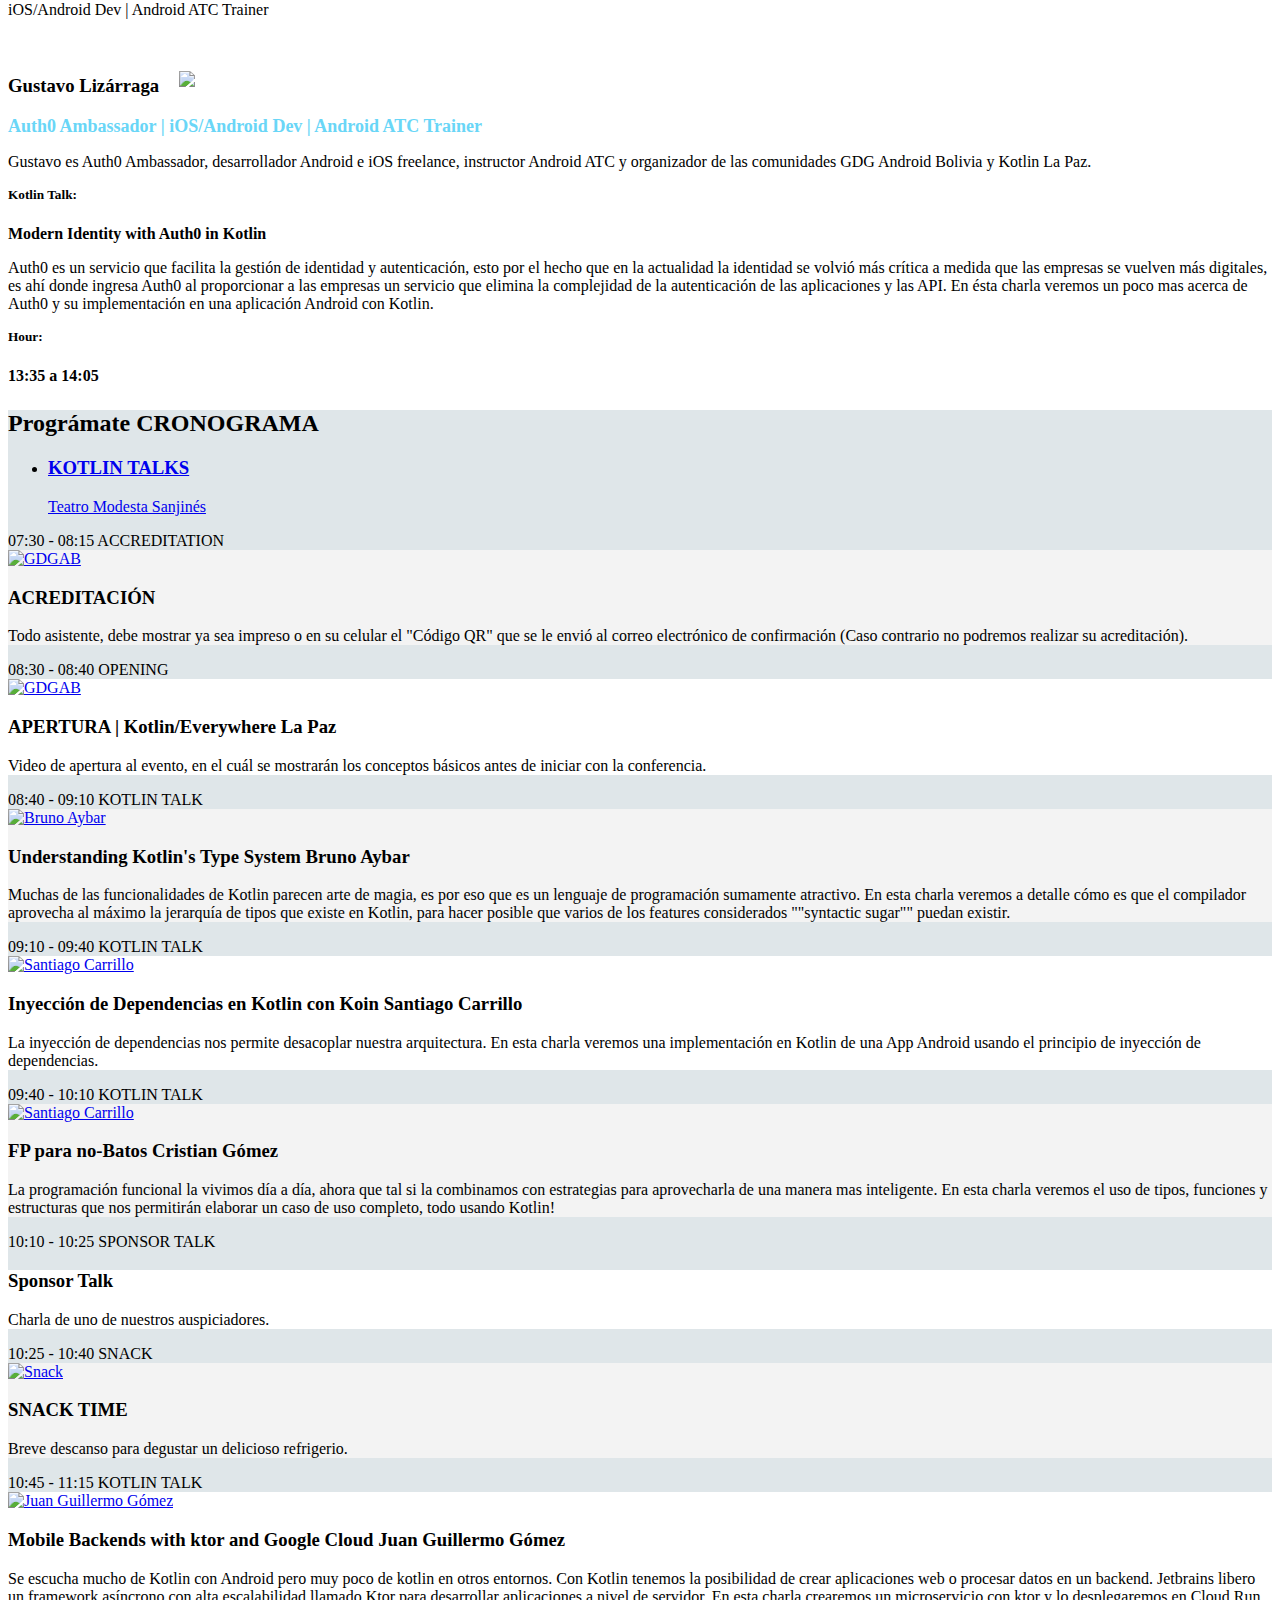
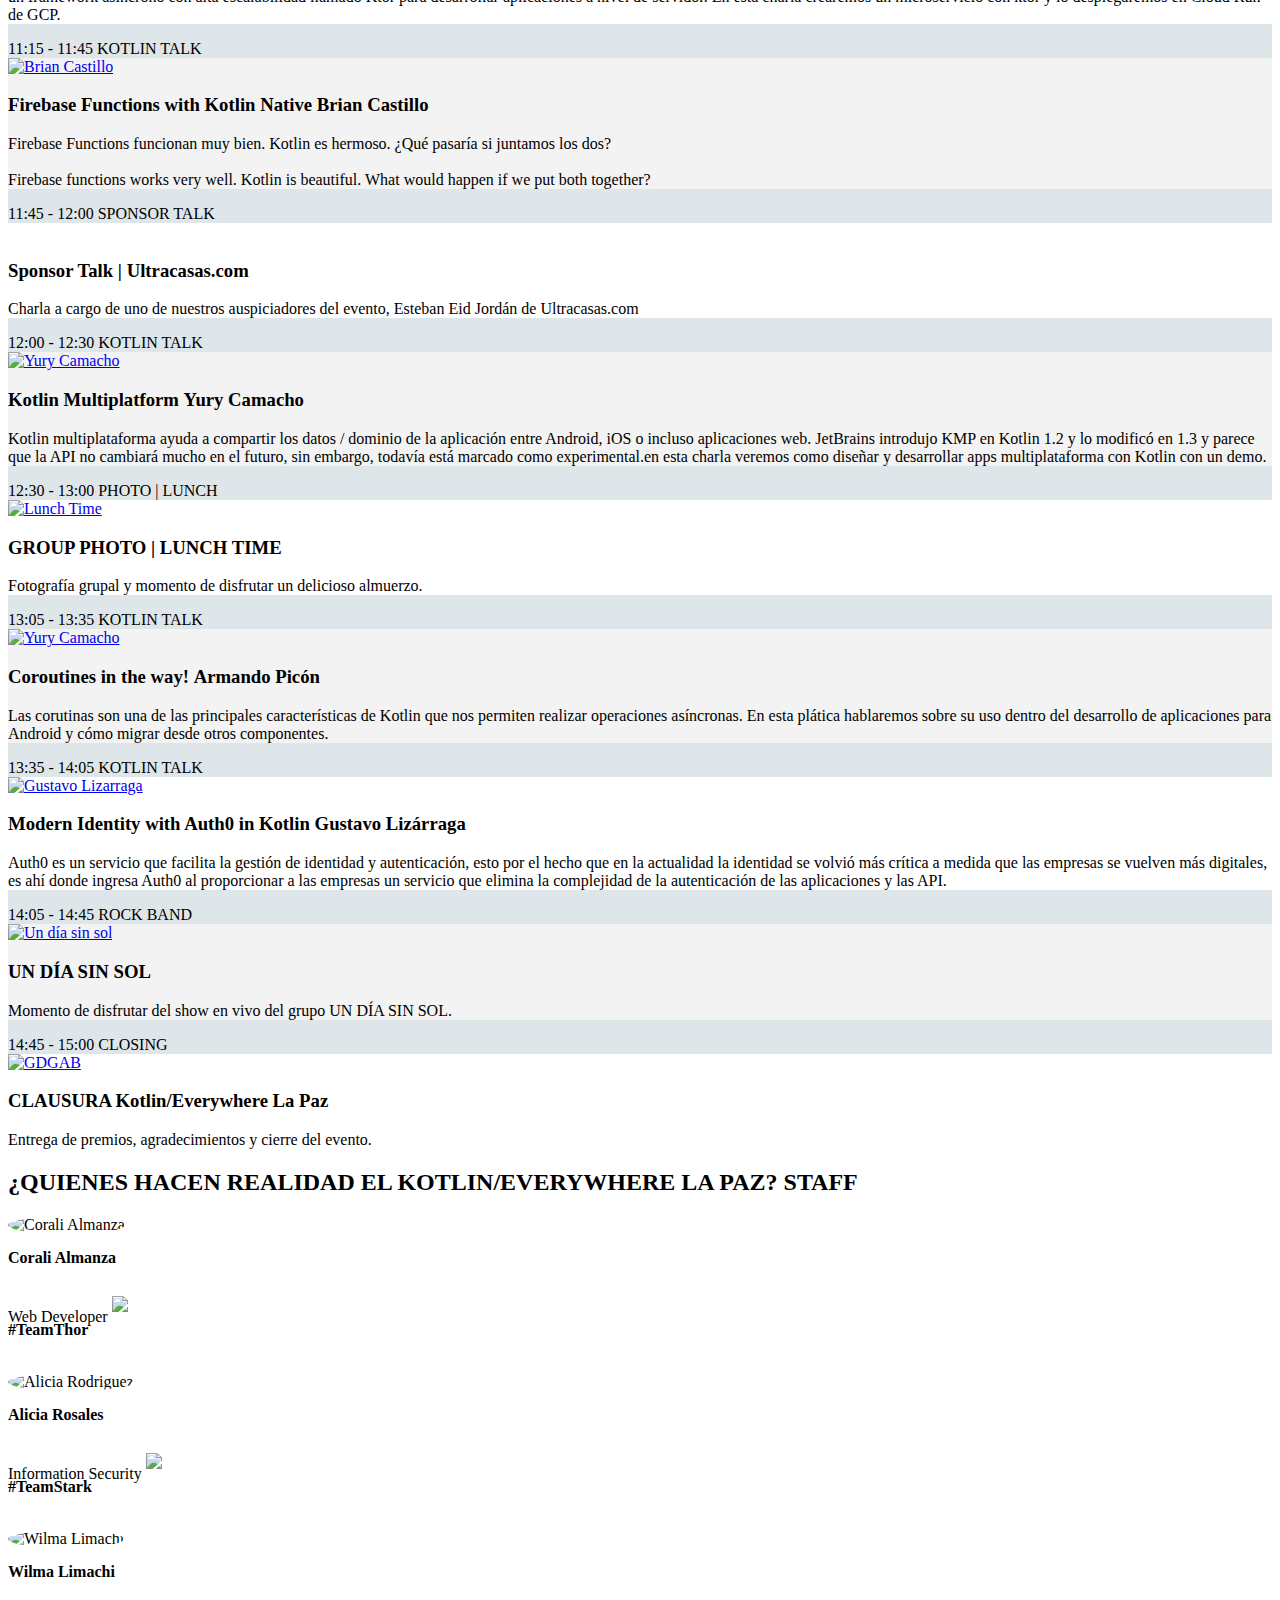
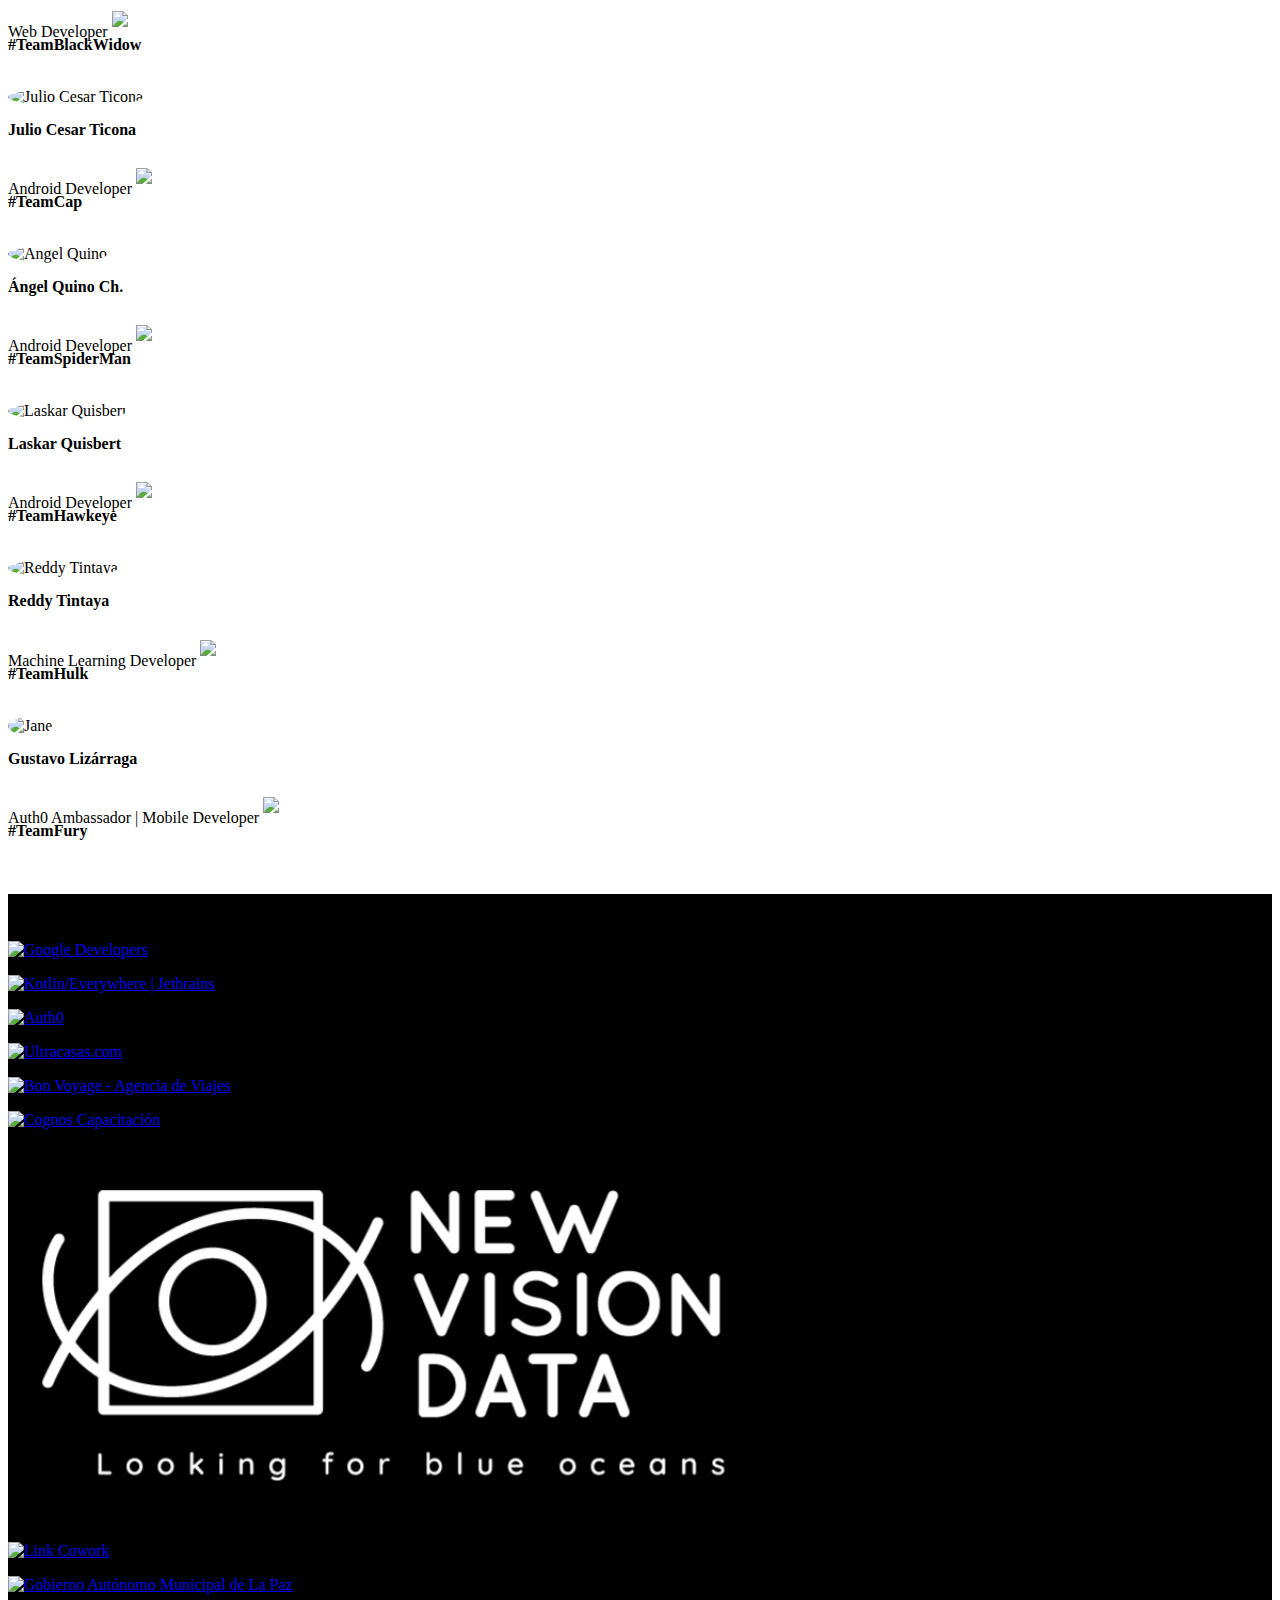
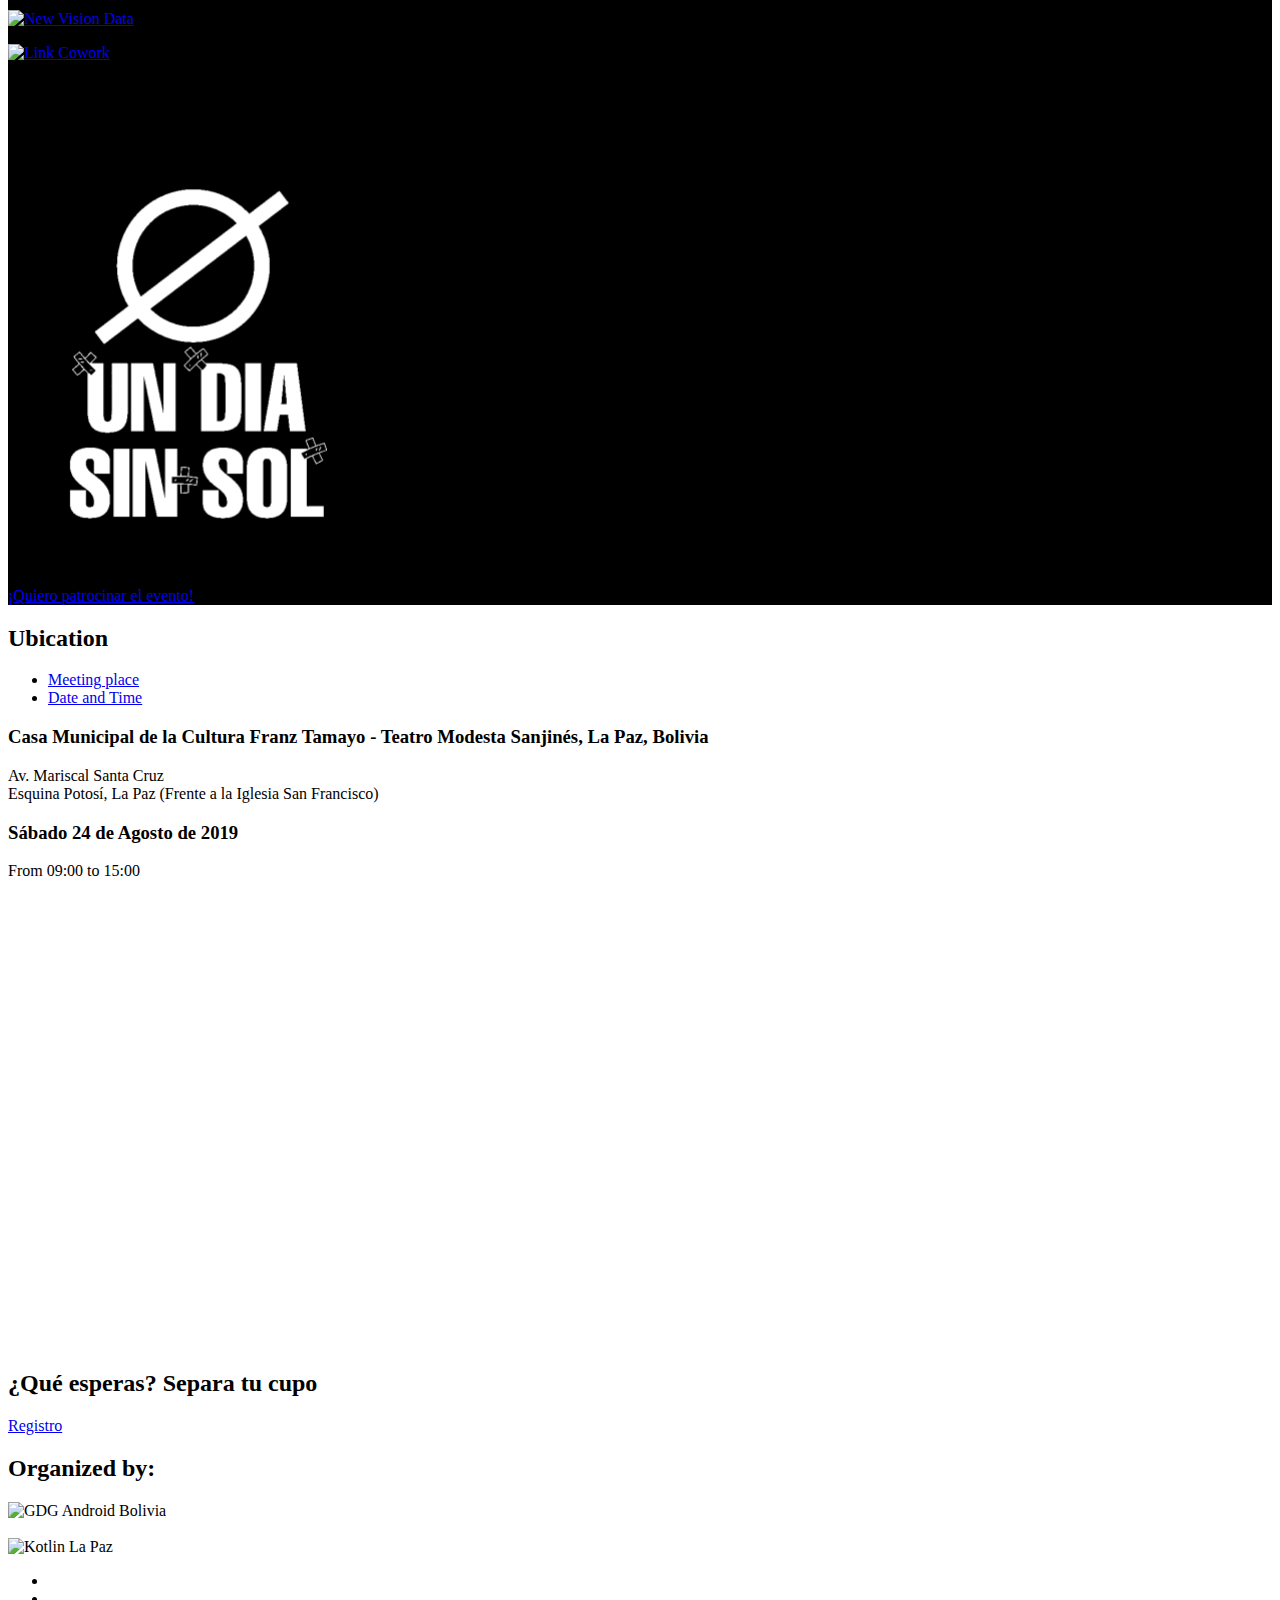
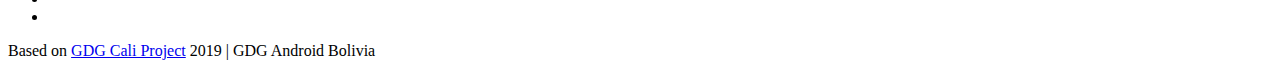
==== commit 6aaefc4d: "Add hour talk" ====
--- a/index.html
+++ b/index.html
@@ -236,7 +236,7 @@
                                           <h5 style="margin-top: 30px">Hour: </h5>
                                              <p>
                                                 <b>
-                                                   10:00 - 10:30
+                                                   09:40 a 10:10
                                                 </b>
                                              </p>
                                        </span>
@@ -325,7 +325,7 @@
                                           <h5 style="margin-top: 30px">Hour: </h5>
                                              <p>
                                                 <b>
-                                                   10:00 - 10:30
+                                                   11:15 a 11:45
                                                 </b>
                                              </p>
                                        </span>
@@ -410,7 +410,7 @@
                                           <h5 style="margin-top: 15px">Hour: </h5>
                                              <p>
                                                 <b>
-                                                   10:00 - 10:30
+                                                   12:00 a 12:30
                                                 </b>
                                              </p>
                                        </span>
@@ -494,7 +494,7 @@
                                           <h5 style="margin-top: 30px">Hour: </h5>
                                              <p>
                                                 <b>
-                                                   10:00 - 10:30
+                                                   09:10 a 09:40
                                                 </b>
                                              </p>
                                        </span>
@@ -579,7 +579,7 @@
                                           <h5 style="margin-top: 30px">Hour: </h5>
                                              <p>
                                                 <b>
-                                                   10:00 - 10:30
+                                                   13:05 a 13:35
                                                 </b>
                                              </p>
                                        </span>
@@ -670,7 +670,7 @@
                                           <h5 style="margin-top: 30px">Hour: </h5>
                                              <p>
                                                 <b>
-                                                   10:00 - 10:30
+                                                   10:45 a 11:15
                                                 </b>
                                              </p>
                                        </span>
@@ -761,7 +761,7 @@
                                           <h5 style="margin-top: 30px">Hour: </h5>
                                              <p>
                                                 <b>
-                                                   10:00 - 10:30
+                                                   08:40 a 09:10
                                                 </b>
                                              </p>
                                        </span>
@@ -844,7 +844,7 @@
                                           <h5 style="margin-top: 15px">Hour: </h5>
                                              <p>
                                                 <b>
-                                                   10:00 - 10:30
+                                                   13:35 a 14:05
                                                 </b>
                                              </p>
                                        </span>
@@ -915,7 +915,7 @@
                               <div class="schedule-listing">
                                  <div class="schedule-slot-time">
                                     <span> 07:30 - 08:15 </span>
-                                    OPENING
+                                    ACCREDITATION
                                  </div>
                                  <div class="schedule-slot-info" style="background-color: #f3f3f3">
                                     <a href="#">
@@ -926,6 +926,25 @@
                                        </h3>
                                        <p>
                                           Todo asistente, debe mostrar ya sea impreso o en su celular el "Código QR" que se le envió al correo electrónico de confirmación (Caso contrario no podremos realizar su acreditación).
+                                       </p>
+                                    </div>
+                                 </div>
+                              </div>
+
+                              <div class="schedule-listing">
+                                 <div class="schedule-slot-time">
+                                    <span> 08:30 - 08:40 </span>
+                                    OPENING
+                                 </div>
+                                 <div class="schedule-slot-info" style="background-color: #FFFFFF">
+                                    <a href="#">
+                                       <img class="schedule-slot-speakers" src="images/gdg/LogoGDGABVertical.png" alt="GDGAB">
+                                    </a>
+                                    <div class="schedule-slot-info-content">
+                                       <h3 class="schedule-slot-title">APERTURA | Kotlin/Everywhere La Paz
+                                       </h3>
+                                       <p>
+                                          Video de apertura al evento, en el cuál se mostrarán los conceptos básicos antes de iniciar con la conferencia.
                                        </p>
                                     </div>
                                  </div>
@@ -936,7 +955,7 @@
                                     <span> 08:40 - 09:10 </span>
                                     KOTLIN TALK
                                  </div>
-                                 <div class="schedule-slot-info" style="background-color: #FFFFFF">
+                                 <div class="schedule-slot-info" style="background-color: #f3f3f3">
                                     <a href="#">
                                        <img class="schedule-slot-speakers" src="images/speakers/BrunoAybar.jpeg" alt="Bruno Aybar">
                                     </a>
@@ -954,7 +973,7 @@
                                     <span> 09:10 - 09:40 </span>
                                     KOTLIN TALK
                                  </div>
-                                 <div class="schedule-slot-info" style="background-color: #f3f3f3">
+                                 <div class="schedule-slot-info" style="background-color: #FFFFFF">
                                     <a href="#">
                                        <img class="schedule-slot-speakers" src="images/speakers/SantiagoCarrillo.png" alt="Santiago Carrillo">
                                     </a>
@@ -972,7 +991,7 @@
                                     <span> 09:40 - 10:10 </span>
                                     KOTLIN TALK                              
                                  </div>
-                                 <div class="schedule-slot-info" style="background-color: #FFFFFF">
+                                 <div class="schedule-slot-info" style="background-color: #f3f3f3">
                                     <a href="#">
                                        <img class="schedule-slot-speakers" src="images/speakers/CristianGomez.png" alt="Santiago Carrillo">
                                     </a>
@@ -990,14 +1009,11 @@
                                     <span> 10:10 - 10:25 </span>
                                     SPONSOR TALK
                                  </div>
-                                 <div class="schedule-slot-info" style="background-color: #f3f3f3">
-                                    <a href="#">
-                                       <img class="schedule-slot-speakers" src="images/sponsors/LogoAlcaldiaColor.png" alt="Santiago Carrillo">
-                                    </a>
+                                 <div class="schedule-slot-info" style="background-color: #FFFFFF">
                                     <div class="schedule-slot-info-content">
-                                       <h3 class="schedule-slot-title">Alcaldía | Sponsor Talk
-                                       </h3>
-                                       <p>Charla a cargo de uno de nuestros auspiciadores, el Gobierno Autónomo Municipal de La Paz.</p>
+                                       <h3 class="schedule-slot-title">Sponsor Talk
+                                       </h3>
+                                       <p>Charla de uno de nuestros auspiciadores.</p>
                                     </div>
                                  </div>
                               </div>
@@ -1006,7 +1022,7 @@
                                     <span> 10:25 - 10:40 </span>
                                     SNACK
                                  </div>
-                                 <div class="schedule-slot-info" style="background-color: #FFFFFF">
+                                 <div class="schedule-slot-info" style="background-color: #f3f3f3">
                                     <a href="#">
                                        <img class="schedule-slot-speakers" src="images/sponsors/LogoSnack.png" alt="Snack">
                                     </a>
@@ -1023,7 +1039,7 @@
                                     <span> 10:45 - 11:15 </span>
                                     KOTLIN TALK
                                  </div>
-                                 <div class="schedule-slot-info" style="background-color: #f3f3f3">
+                                 <div class="schedule-slot-info" style="background-color: #FFFFFF">
                                     <a href="#">
                                           <img class="schedule-slot-speakers" src="images/speakers/JuanGuillermoGomez.png" alt="Juan Guillermo Gómez">
                                     </a>
@@ -1042,7 +1058,7 @@
                                     <span> 11:15 - 11:45 </span>
                                     KOTLIN TALK
                                  </div>
-                                 <div class="schedule-slot-info" style="background-color: #FFFFFF">
+                                 <div class="schedule-slot-info" style="background-color: #f3f3f3">
                                     <a href="#">
                                           <img class="schedule-slot-speakers" src="images/speakers/BrianCastillo.jpg" alt="Brian Castillo">
                                     </a>
@@ -1050,7 +1066,10 @@
                                        <h3 class="schedule-slot-title">Firebase Functions with Kotlin Native
                                           <strong>Brian Castillo</strong>
                                        </h3>                                 
-                                       <p>Firebase functions works very well. Kotlin is beautiful. What would happen if we put both together?</p>
+                                       <p>
+                                       Firebase Functions funcionan muy bien. Kotlin es hermoso. ¿Qué pasaría si juntamos los dos?
+                                       </br></br>
+                                       Firebase functions works very well. Kotlin is beautiful. What would happen if we put both together?</p>
                                     </div>
                                  </div>
                               </div>
@@ -1059,7 +1078,7 @@
                                     <span>11:45 - 12:00 </span>
                                     SPONSOR TALK
                                  </div>
-                                 <div class="schedule-slot-info" style="background-color: #f3f3f3">
+                                 <div class="schedule-slot-info" style="background-color: #FFFFFF">
                                     <a href="#">
                                           <img class="schedule-slot-speakers" src="images/sponsors/LogoUltracasasNegro.png" alt="">
                                     </a>
@@ -1078,7 +1097,7 @@
                                     <span> 12:00 - 12:30 </span>
                                     KOTLIN TALK
                                  </div>
-                                 <div class="schedule-slot-info" style="background-color: #FFFFFF">
+                                 <div class="schedule-slot-info" style="background-color: #f3f3f3">
                                     <a href="#">
                                        <img class="schedule-slot-speakers" src="images/speakers/YuryCamacho.jpg" alt="Yury Camacho">
                                     </a>
@@ -1098,12 +1117,12 @@
                                     <span> 12:30 - 13:00 </span>
                                     PHOTO | LUNCH
                                  </div>
-                                 <div class="schedule-slot-info" style="background-color: #f3f3f3">
+                                 <div class="schedule-slot-info" style="background-color: #FFFFFF">
                                     <a href="#">
                                        <img class="schedule-slot-speakers" src="images/sponsors/LogoLunch.png" alt="Lunch Time">
                                     </a>
                                     <div class="schedule-slot-info-content">
-                                       <h3 class="schedule-slot-title">Group Photo | Lunch Time
+                                       <h3 class="schedule-slot-title">GROUP PHOTO | LUNCH TIME
                                        </h3>
                                        <p>Fotografía grupal y momento de disfrutar un delicioso almuerzo.</p>
                                     </div>
@@ -1115,7 +1134,7 @@
                                     <span> 13:05 - 13:35 </span>
                                     KOTLIN TALK
                                  </div>
-                                 <div class="schedule-slot-info" style="background-color: #FFFFFF">
+                                 <div class="schedule-slot-info" style="background-color: #f3f3f3">
                                     <a href="#">
                                        <img class="schedule-slot-speakers" src="images/speakers/ArmandoPicon.jpg" alt="Yury Camacho">
                                     </a>
@@ -1135,7 +1154,7 @@
                                     <span> 13:35 - 14:05 </span>
                                     KOTLIN TALK
                                  </div>
-                                 <div class="schedule-slot-info" style="background-color: #f3f3f3">
+                                 <div class="schedule-slot-info" style="background-color: #FFFFFF">
                                     <a href="#">
                                        <img class="schedule-slot-speakers" src="images/speakers/GustavoLizarraga.png" alt="Gustavo Lizarraga">
                                     </a>
@@ -1155,7 +1174,7 @@
                                     <span> 14:05 - 14:45 </span>
                                     ROCK BAND
                                  </div>
-                                 <div class="schedule-slot-info" style="background-color: #FFFFFF">
+                                 <div class="schedule-slot-info" style="background-color: #f3f3f3">
                                     <a href="#">
                                        <img class="schedule-slot-speakers" src="images/sponsors/LogoBandaNegro.png" alt="Un día sin sol">
                                     </a>
@@ -1163,7 +1182,7 @@
                                        <h3 class="schedule-slot-title">UN DÍA SIN SOL
                                        </h3>
                                        <p>
-                                          Momento de disfrutar del show en vivo de Un día sin sol.
+                                          Momento de disfrutar del show en vivo del grupo UN DÍA SIN SOL.
                                        </p>
                                     </div>
                                  </div>
@@ -1174,7 +1193,7 @@
                                     <span> 14:45 - 15:00 </span>
                                     CLOSING
                                  </div>
-                                 <div class="schedule-slot-info" style="background-color: #f3f3f3">
+                                 <div class="schedule-slot-info" style="background-color: #FFFFFF">
                                     <a href="#">
                                        <img class="schedule-slot-speakers" src="images/gdg/LogoGDGABVertical.png" alt="GDGAB">
                                     </a>
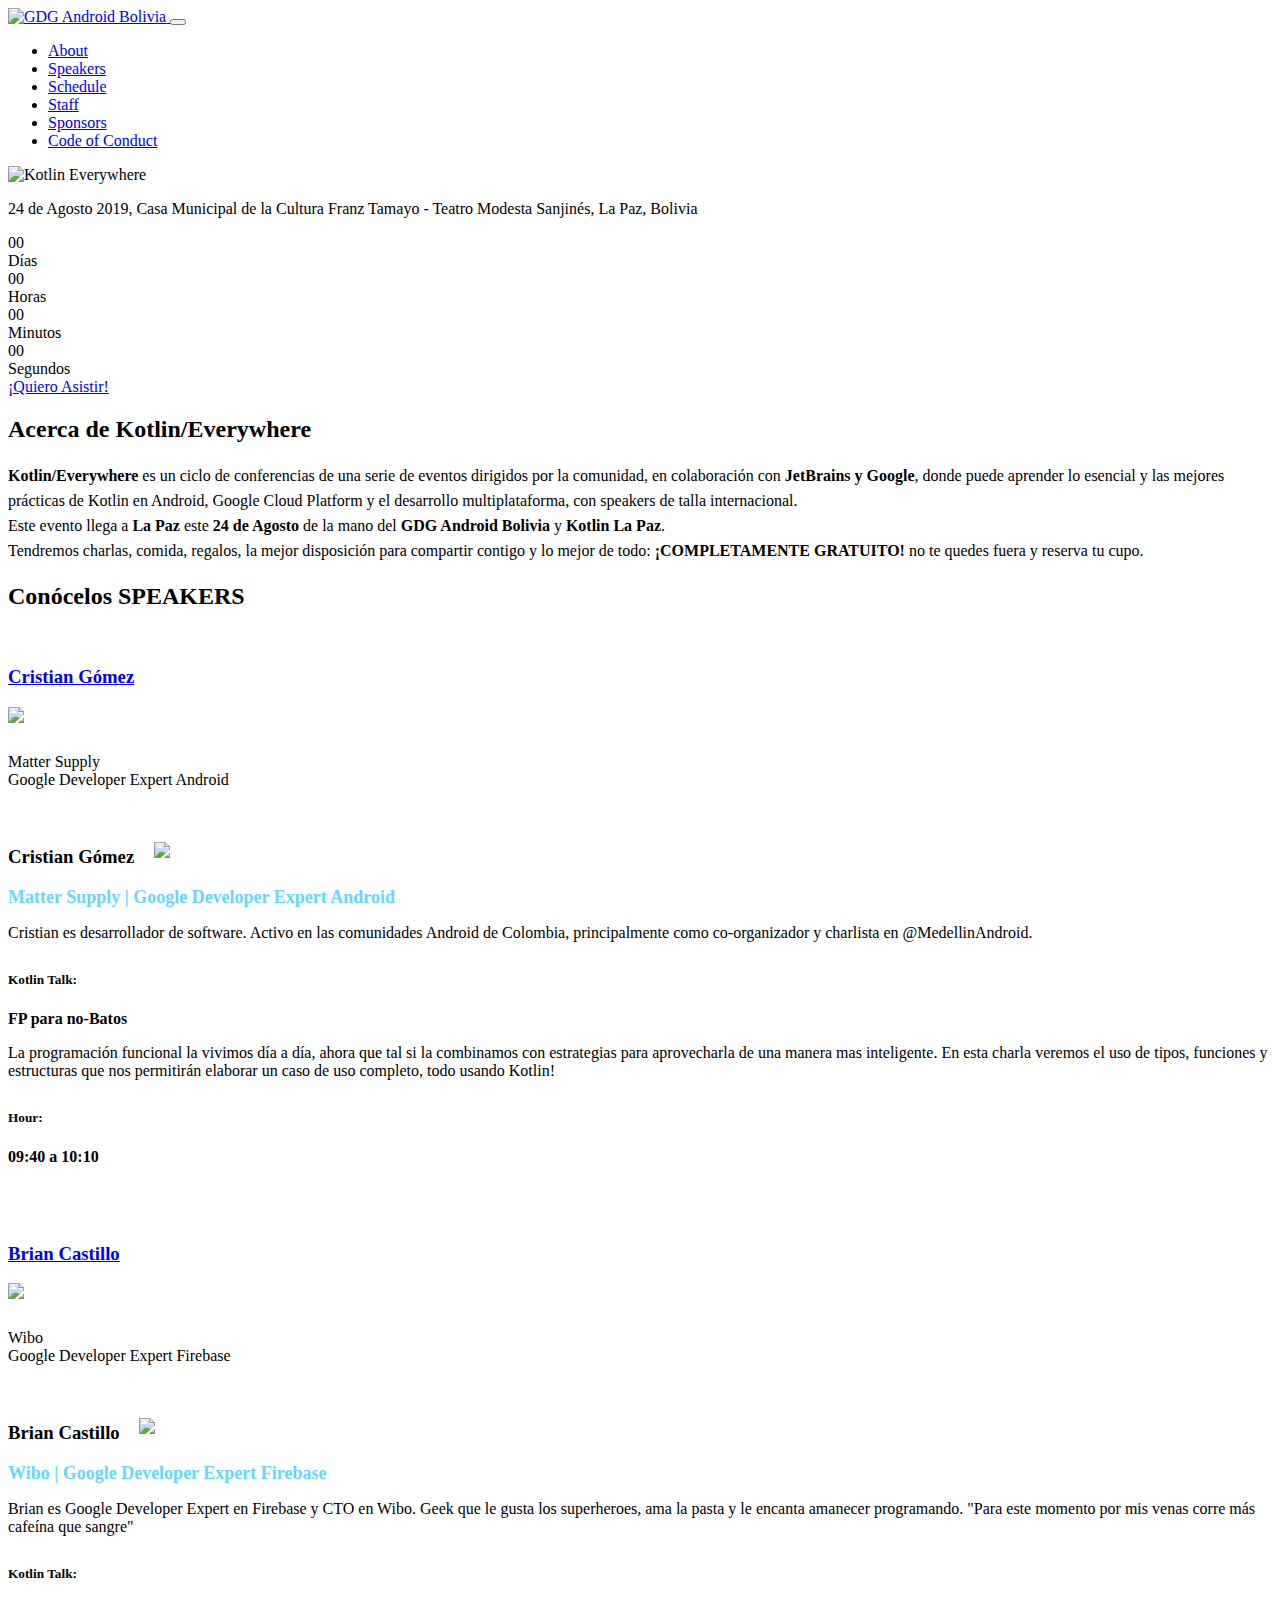
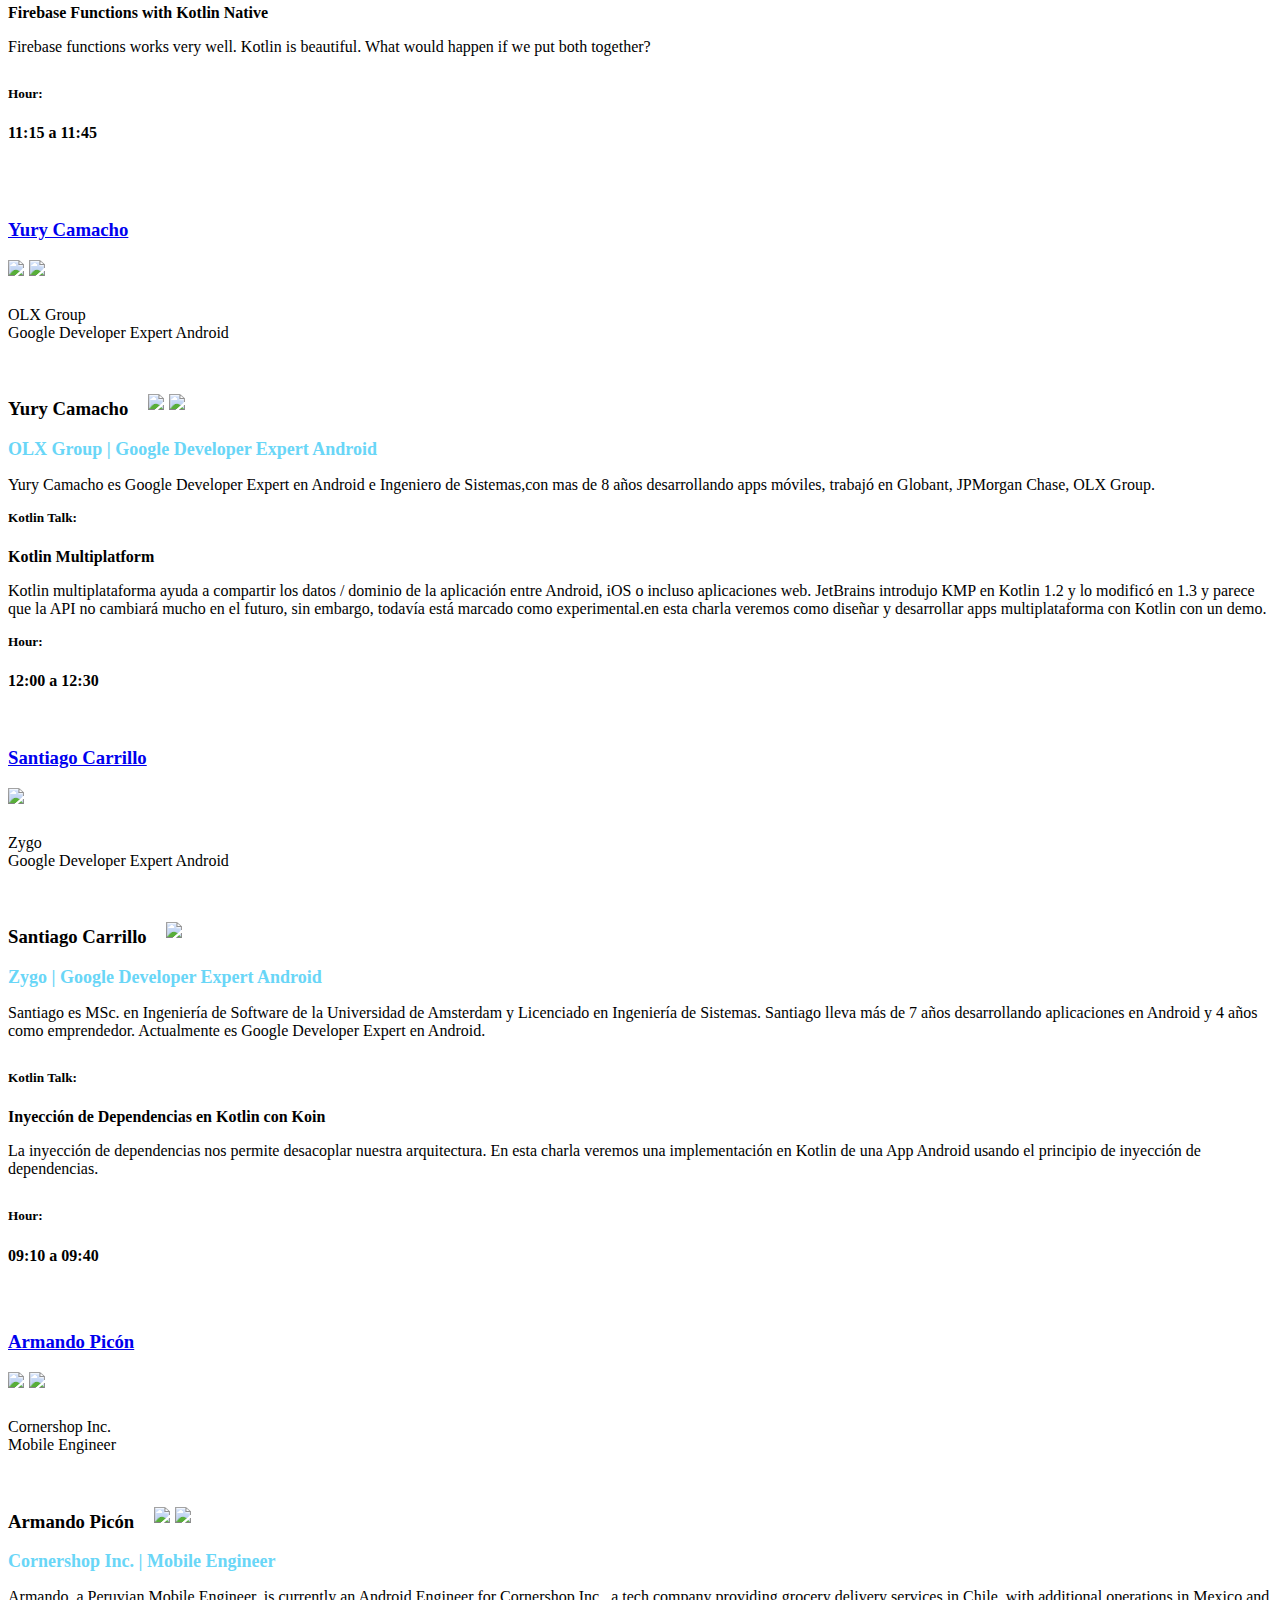
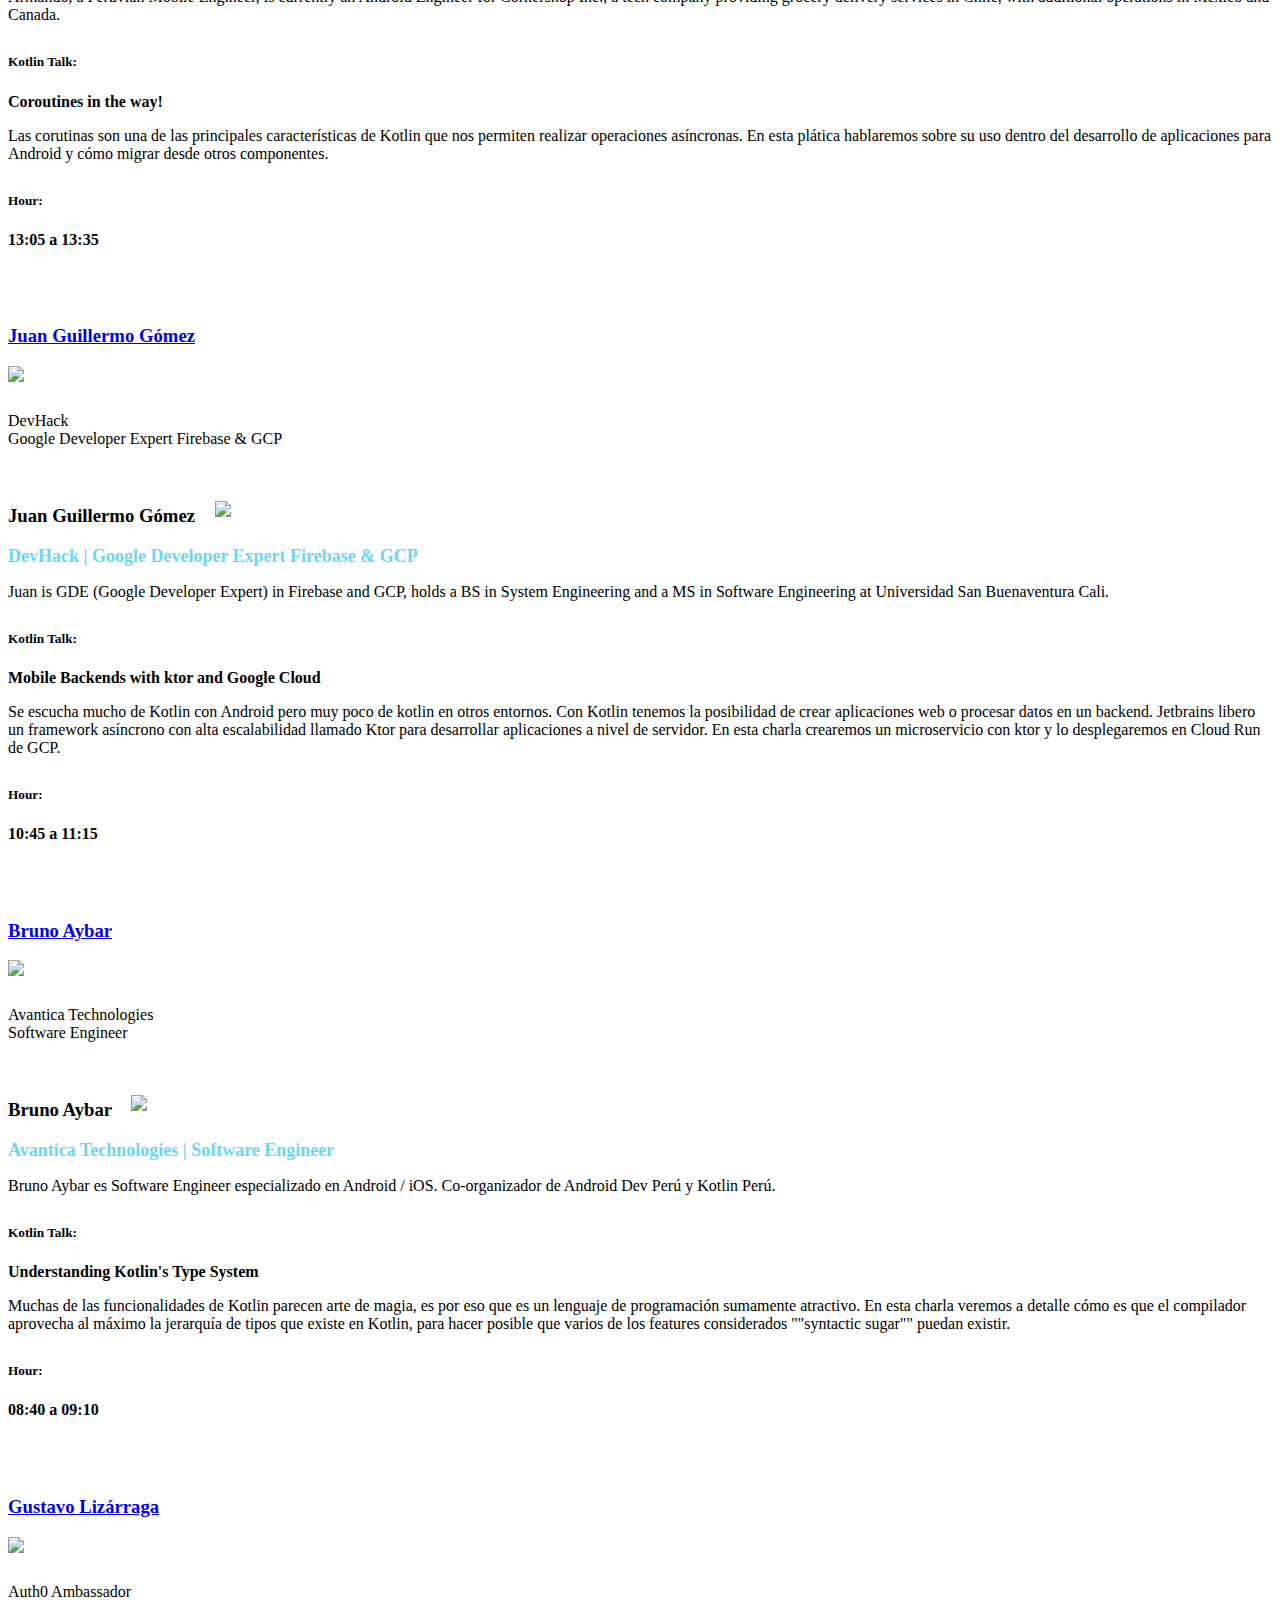
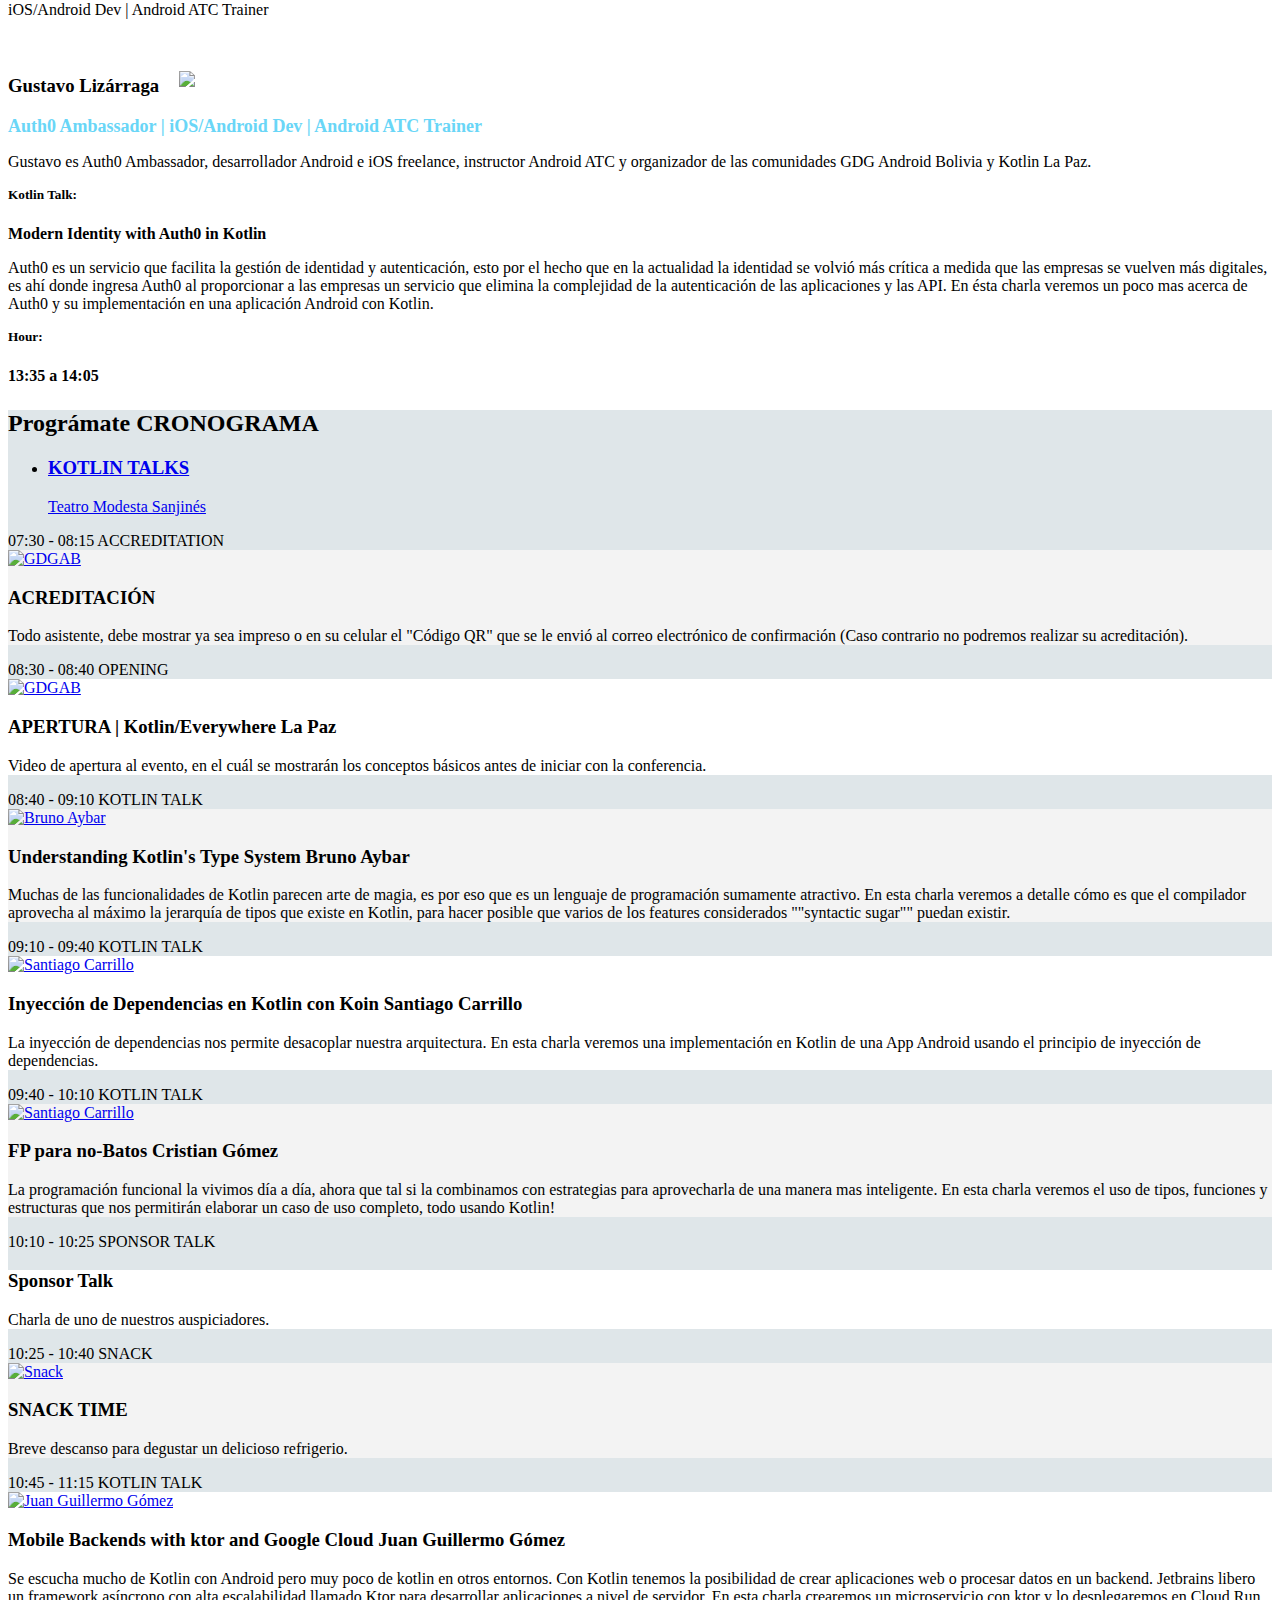
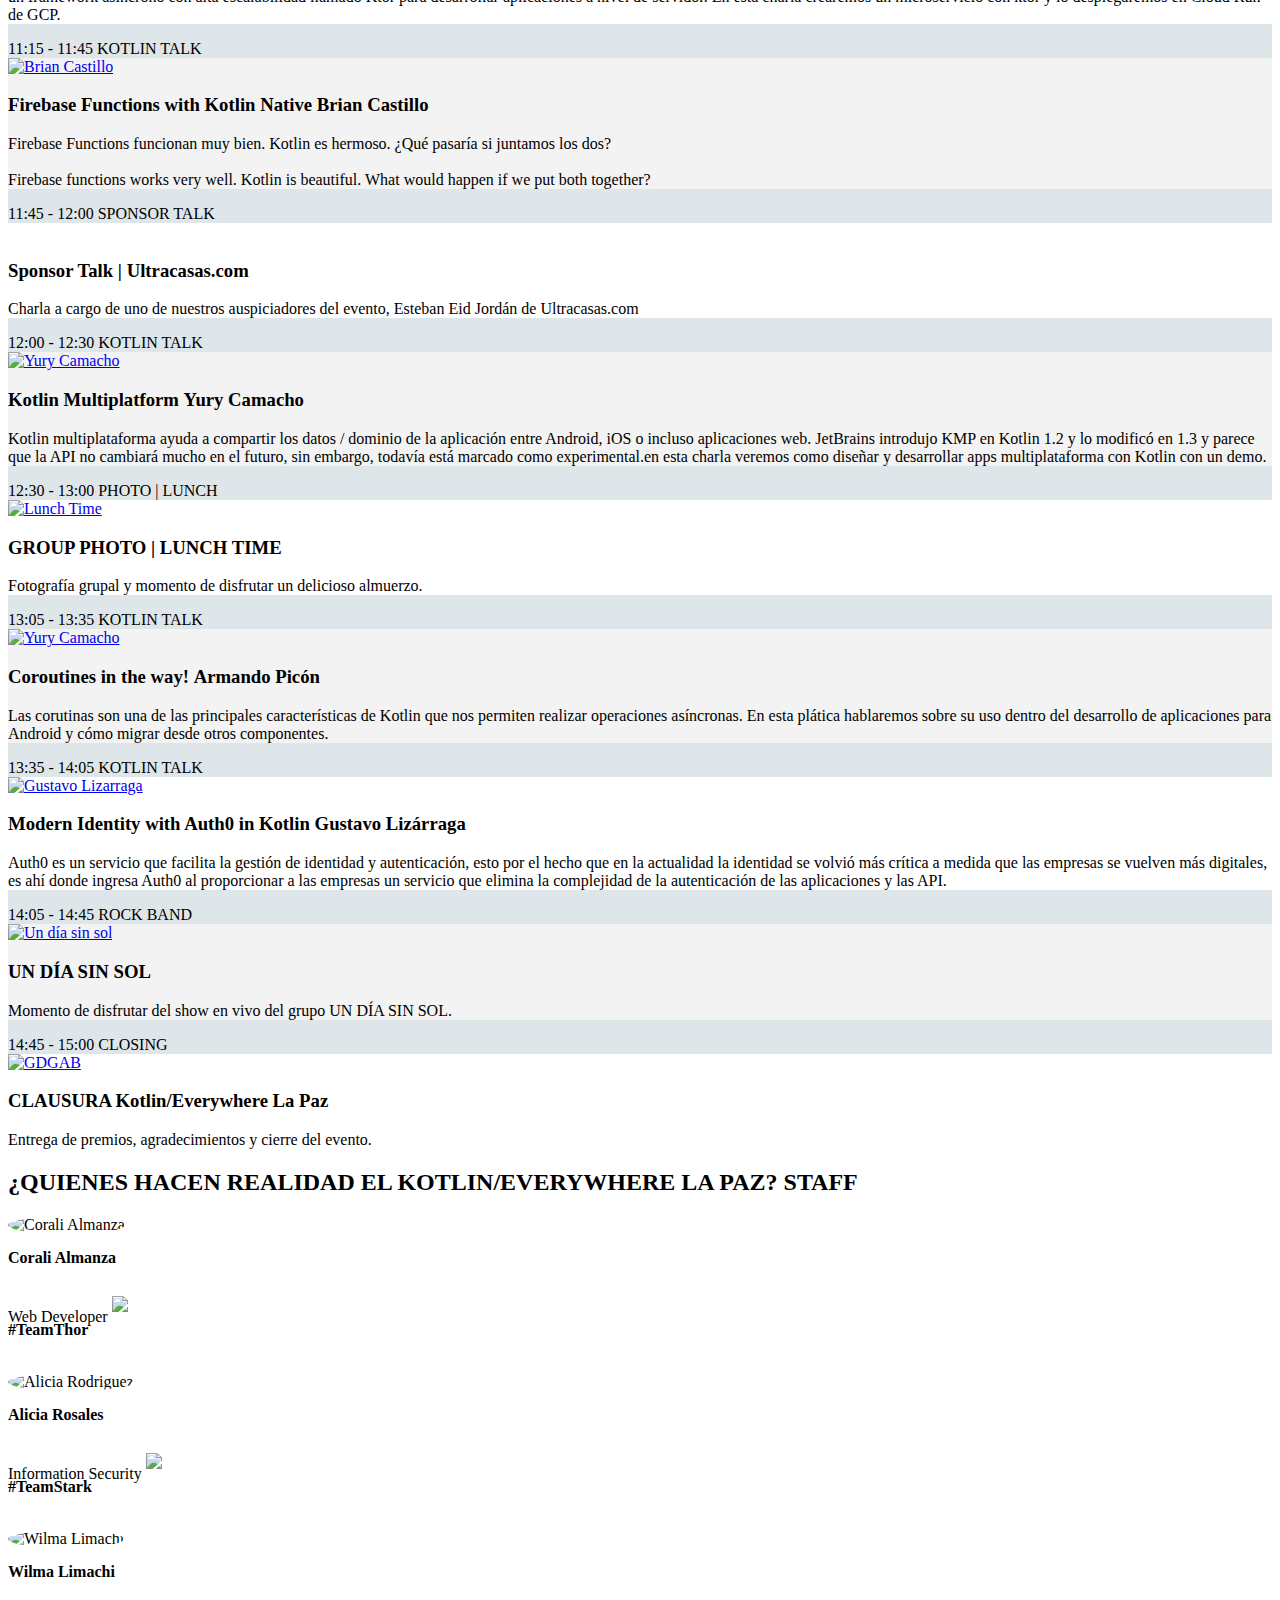
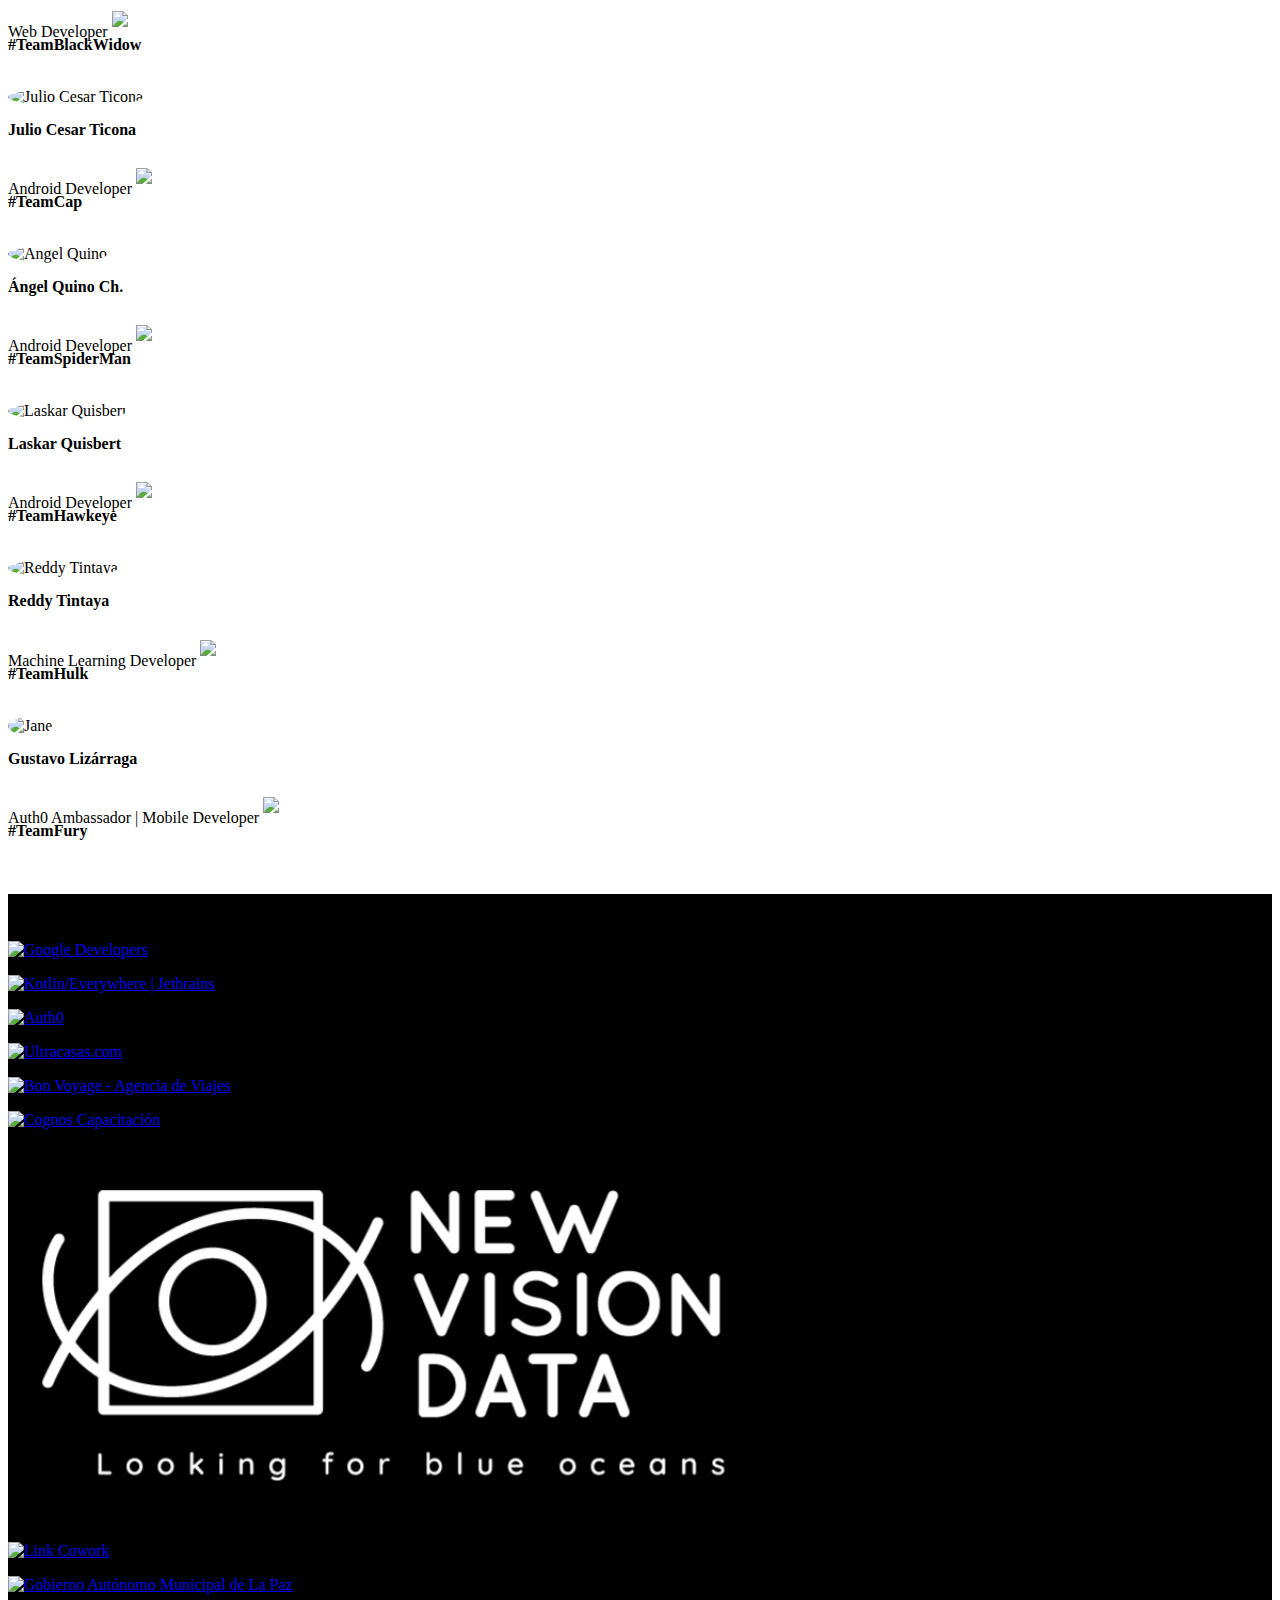
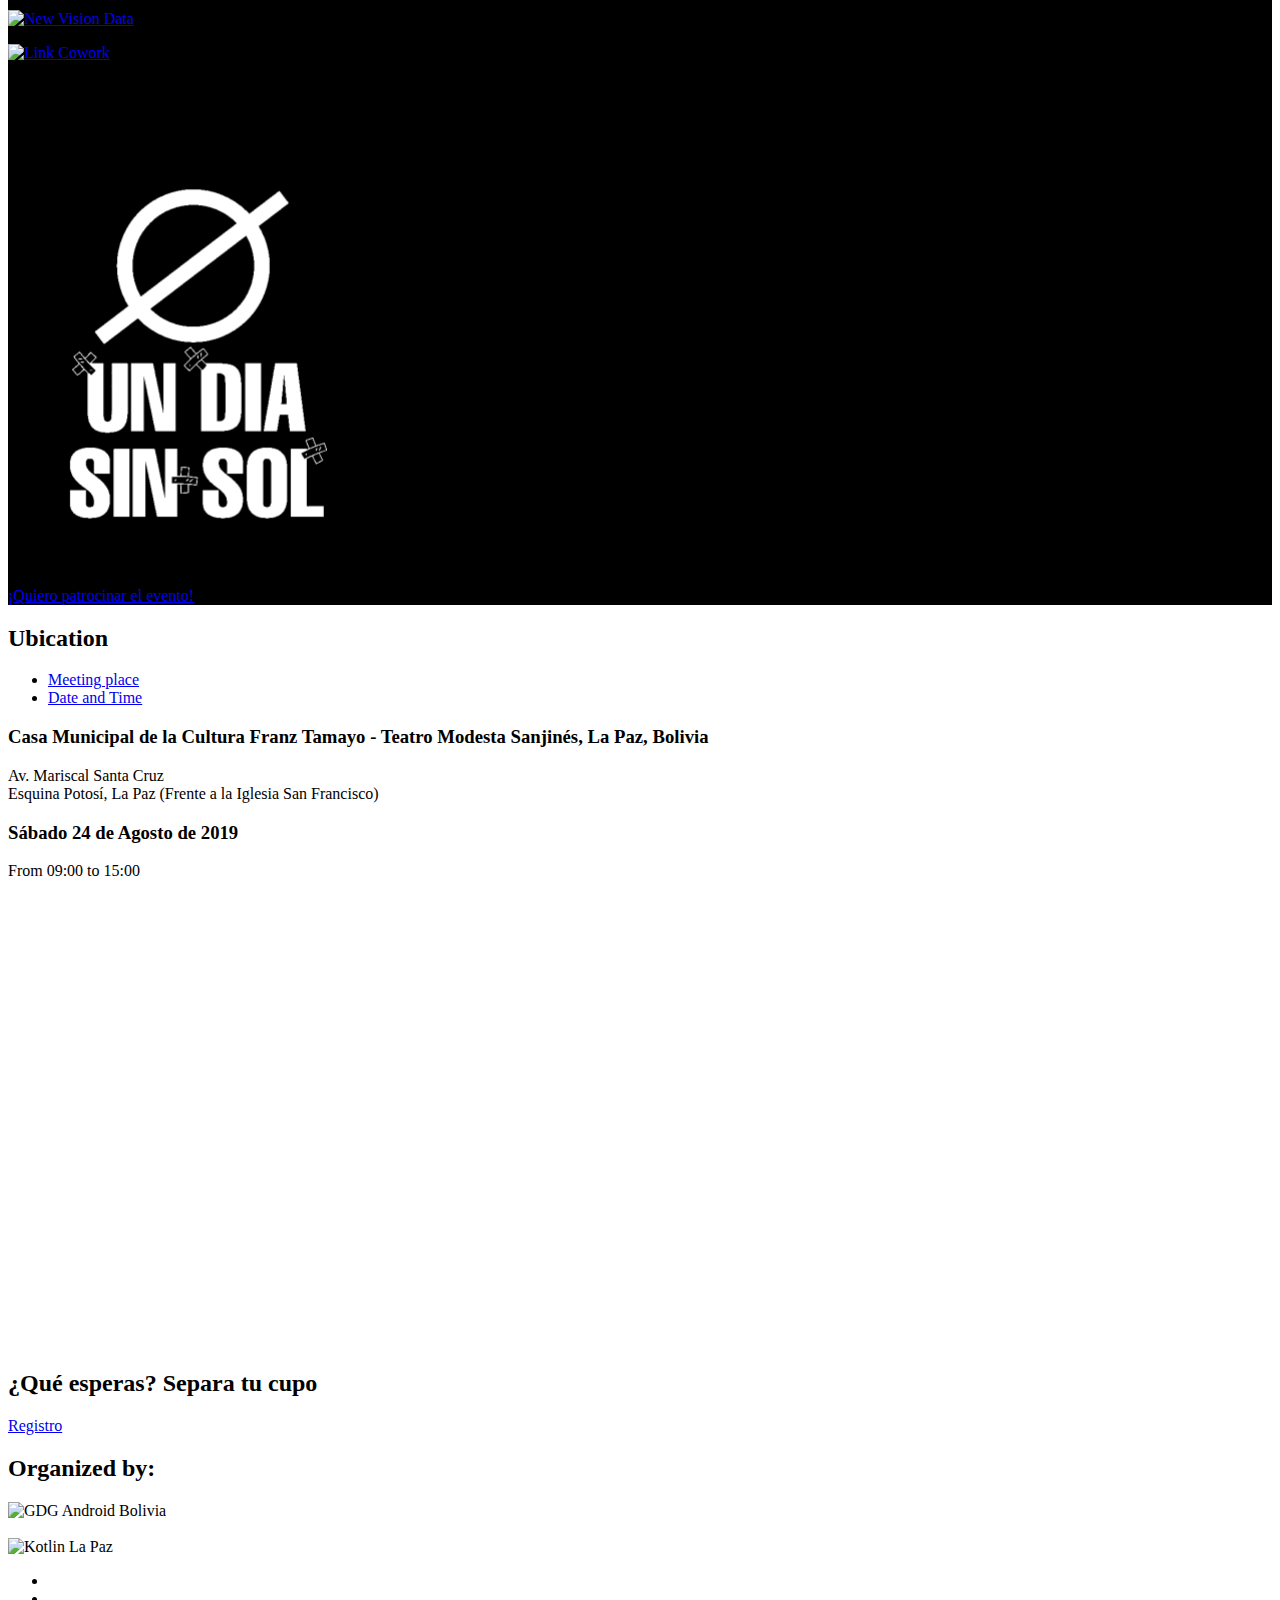
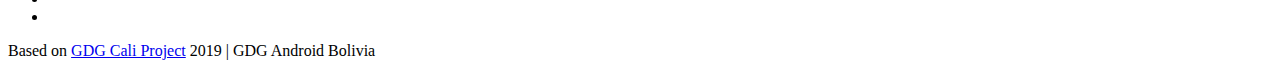
==== commit da480fef: "Add code of conduct" ====
--- a/index.html
+++ b/index.html
@@ -81,8 +81,8 @@
                            <a href="#sponsors">Sponsors</a>
                         </li>
                         <li class="header-ticket nav-item">
-                           <a class="ticket-btn btn" href="https://docs.google.com/forms/d/e/1FAIpQLSeRqaSKaKTSoO66vFP1uubUSu8radfB6bDXxpvmwHP8TBx7eA/viewform"
-                              target="_blank">Registration</a>
+                           <a class="ticket-btn btn" href="docs/CodeOfConduct.pdf"
+                              target="_blank">Code of Conduct</a>
                         </li>
                      </ul>
                   </div>
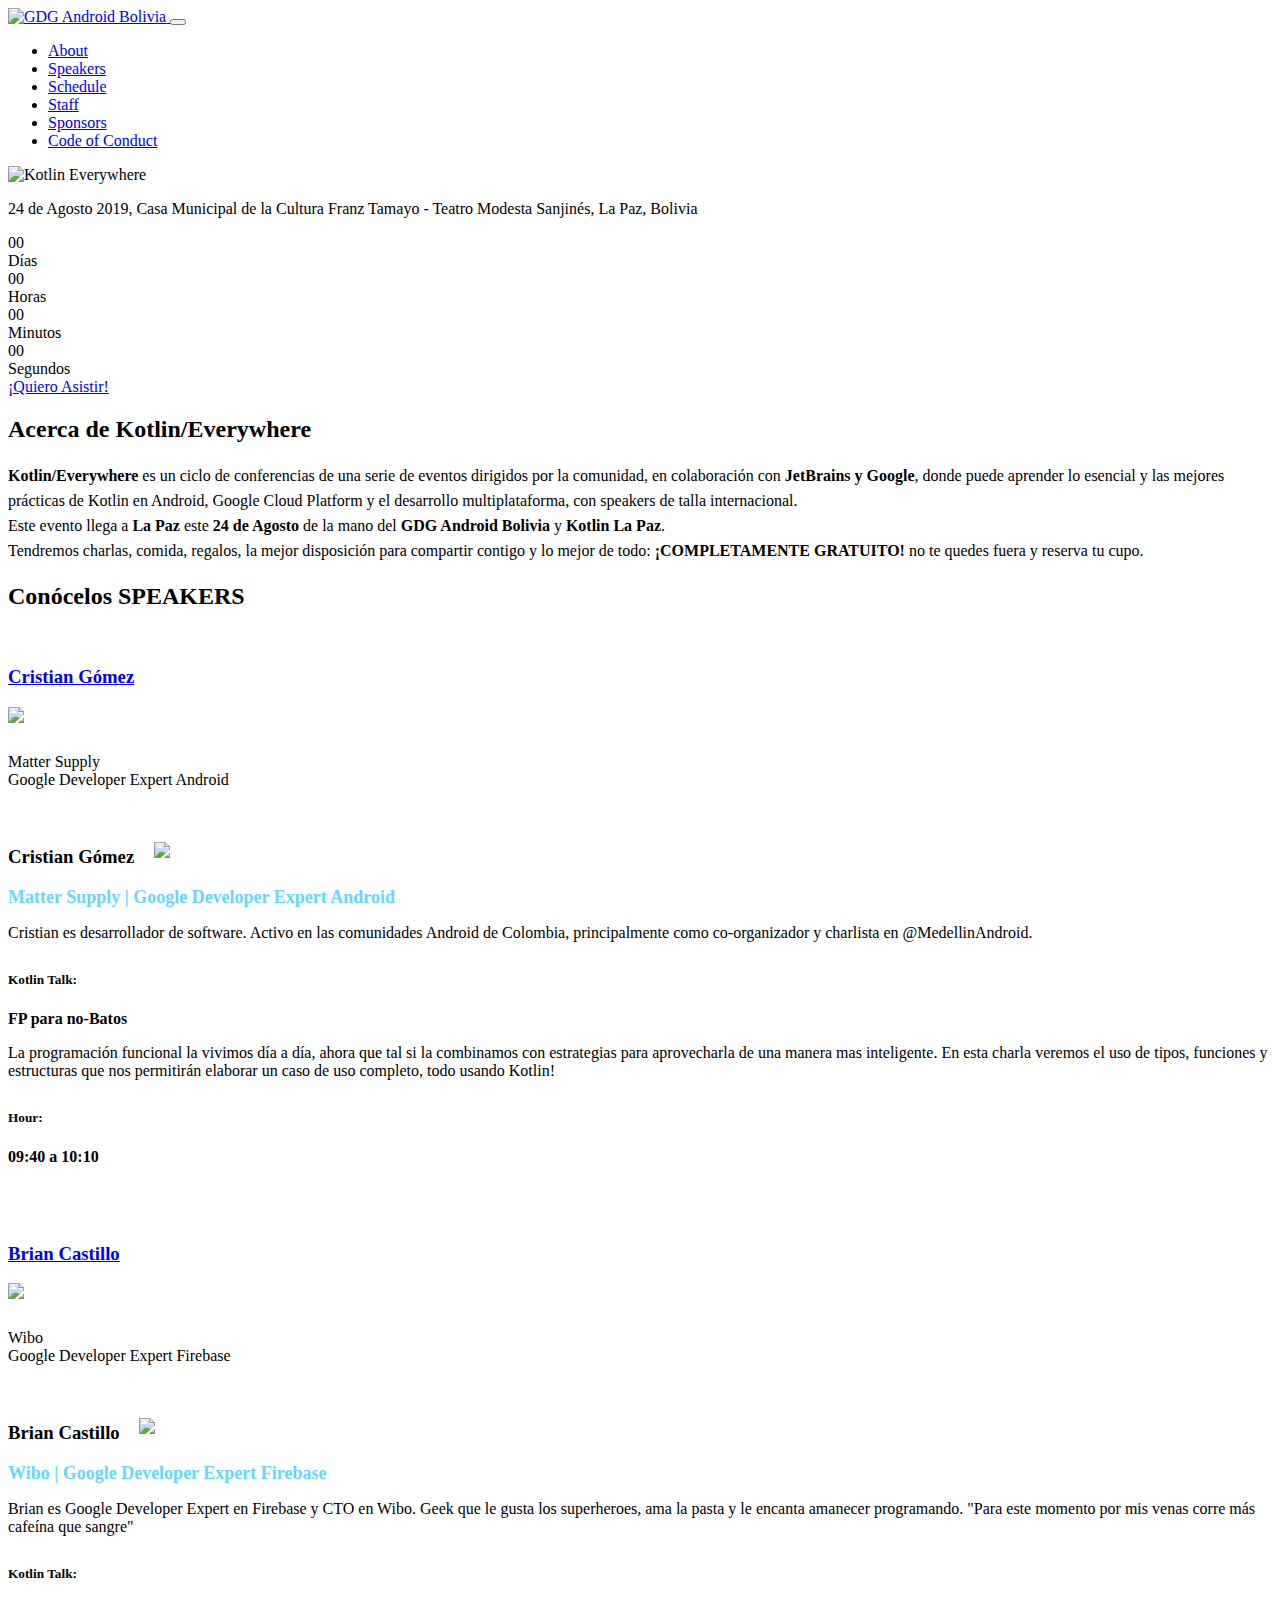
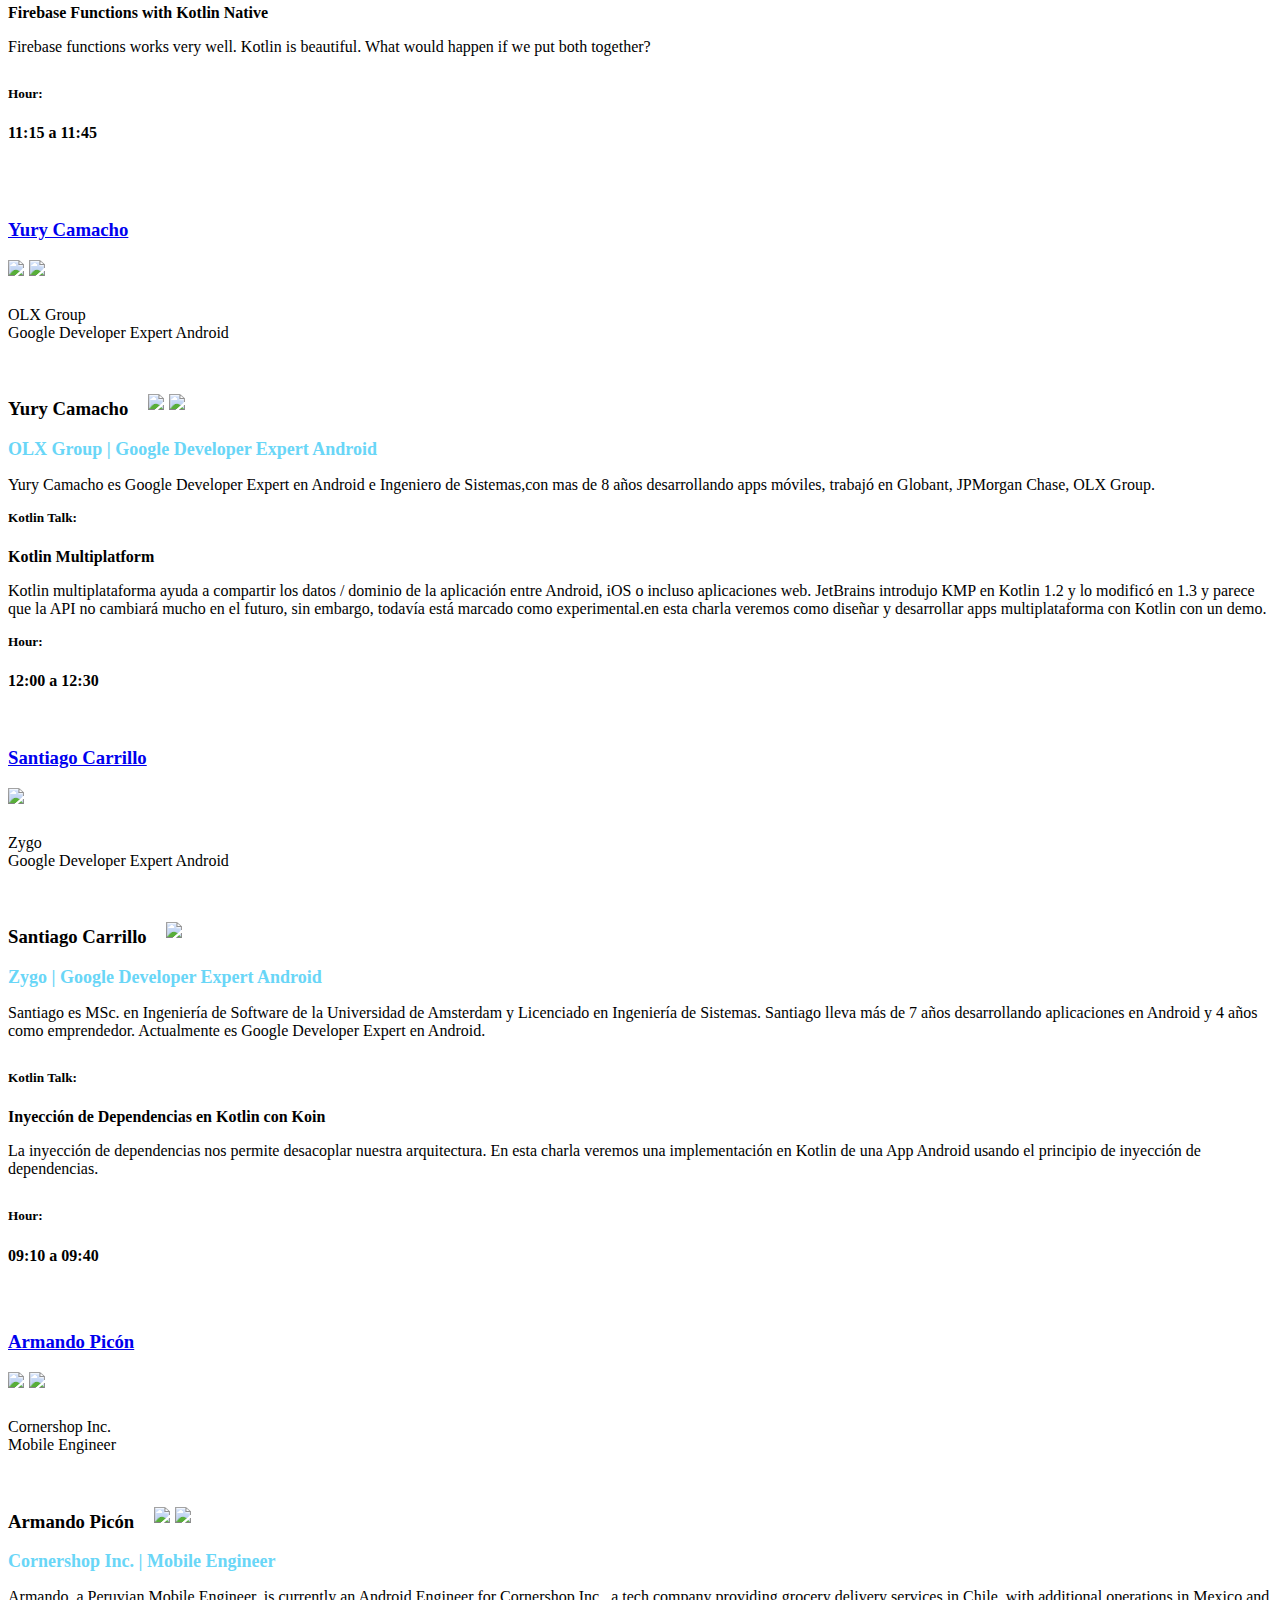
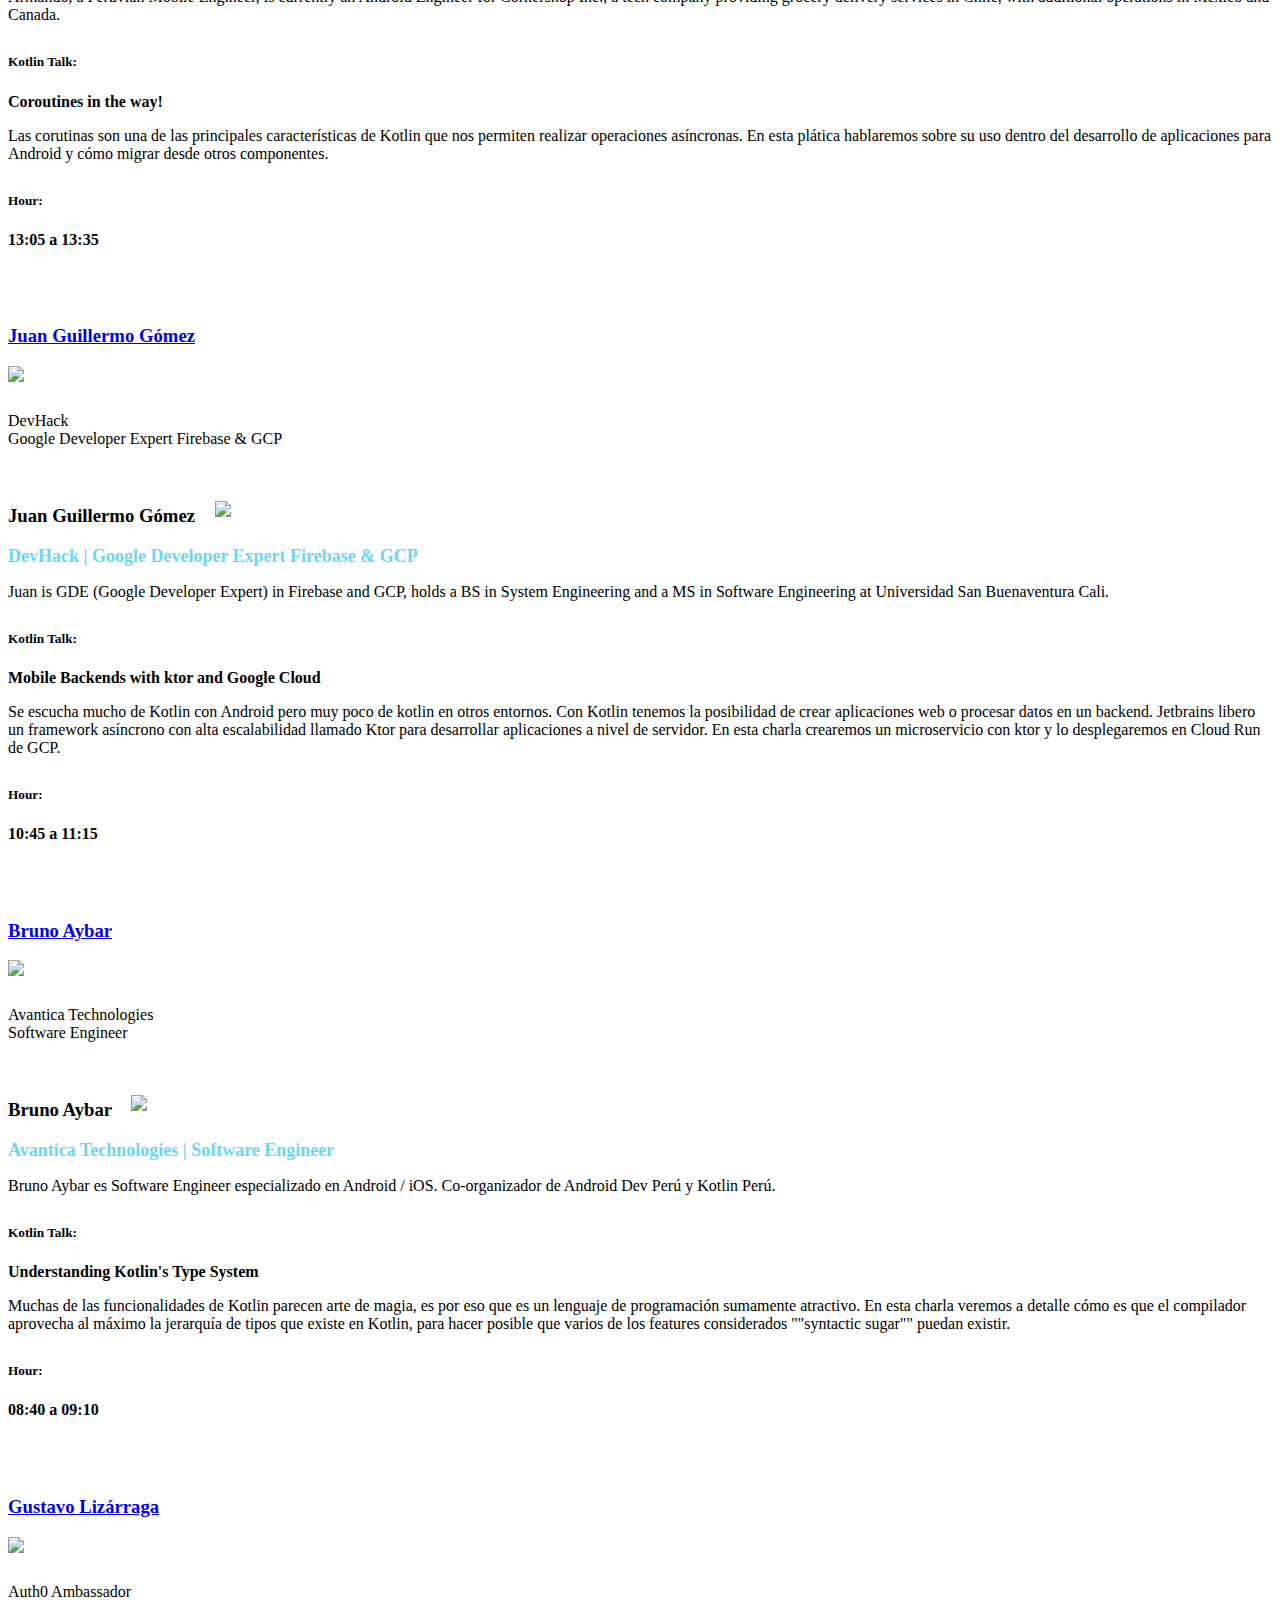
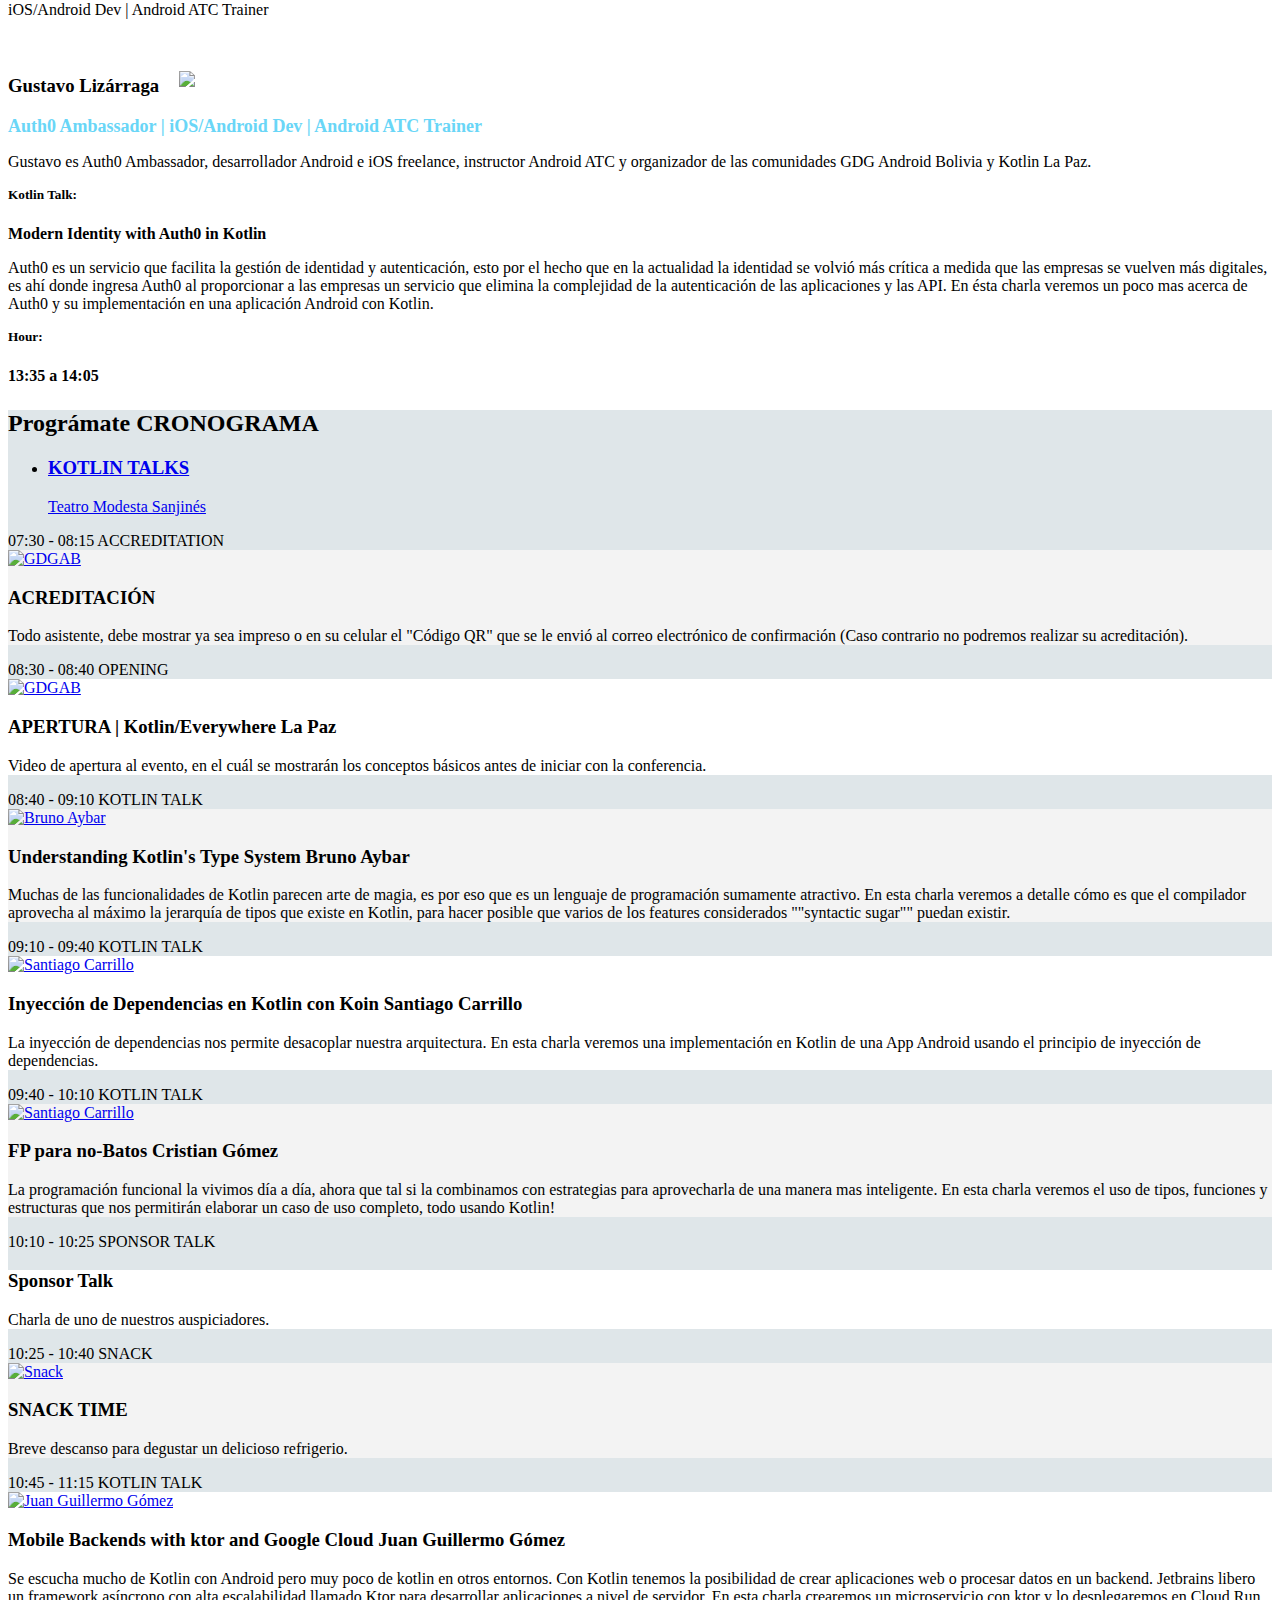
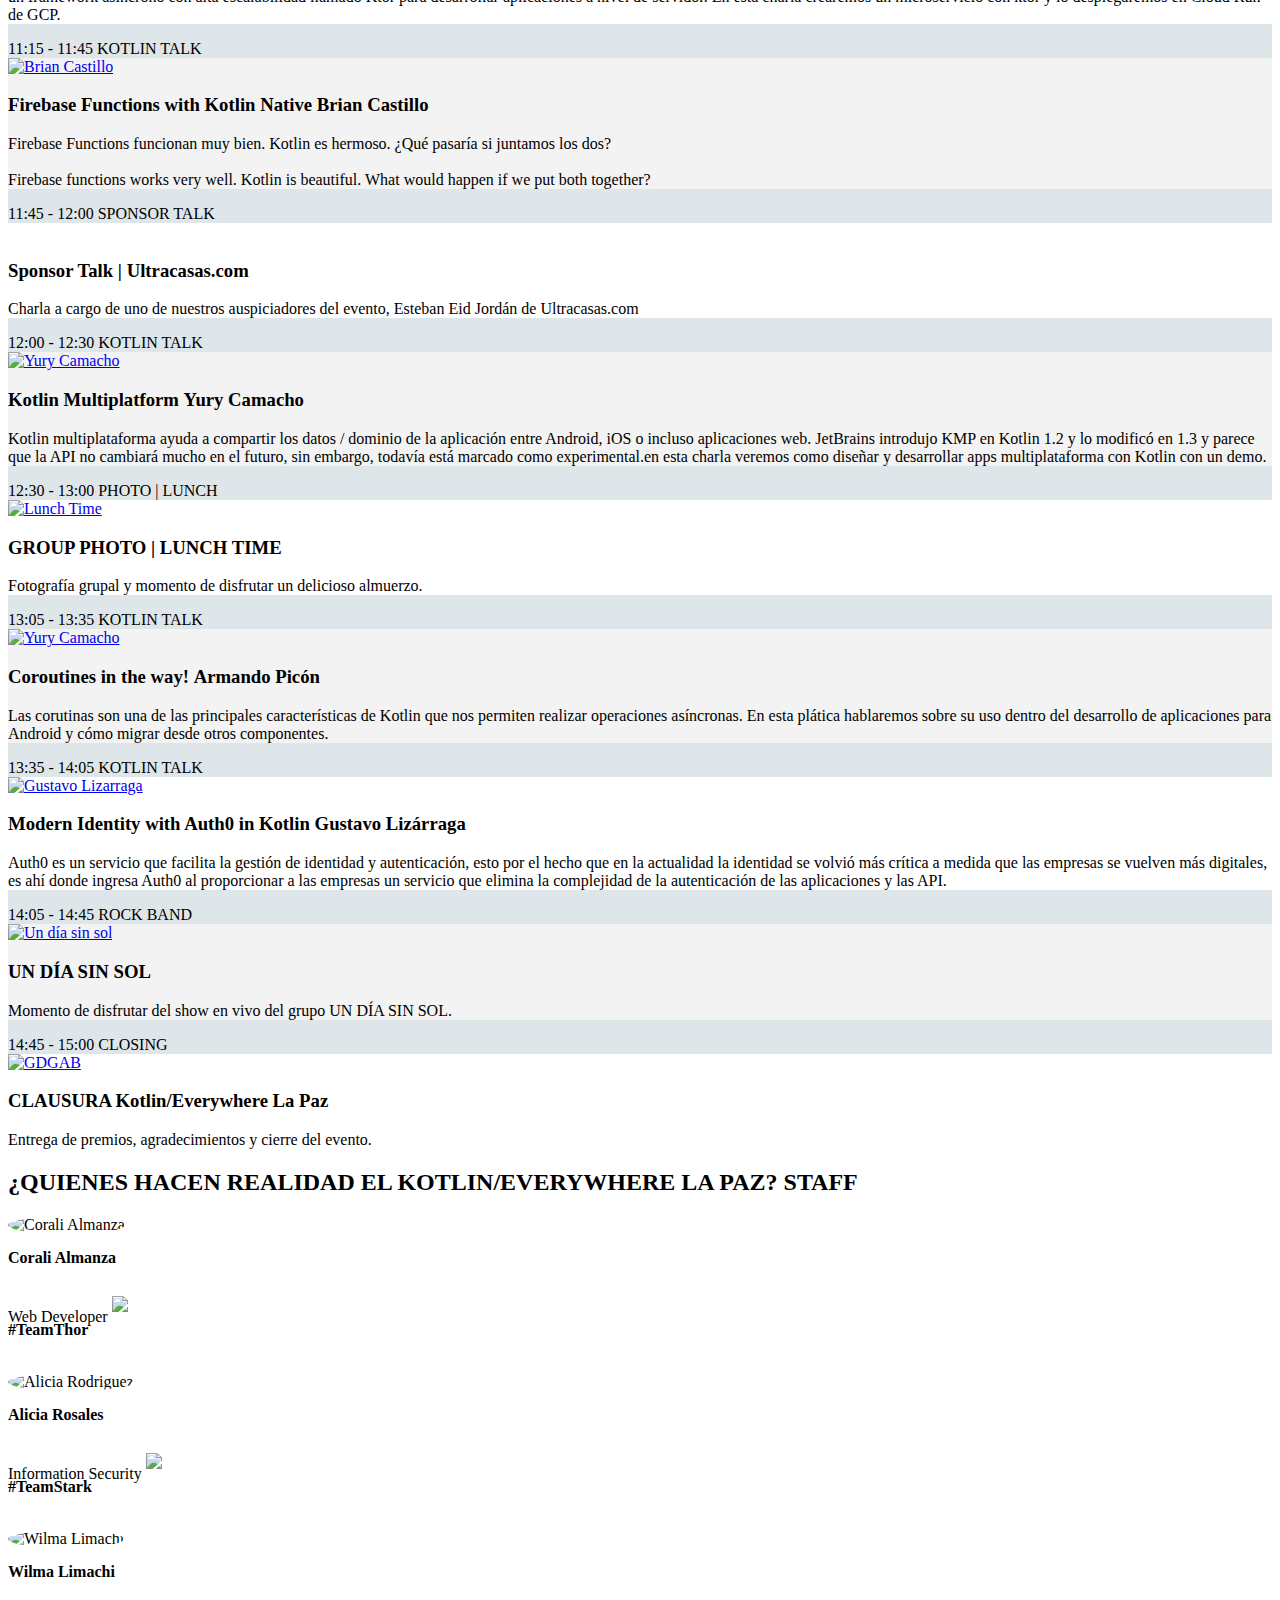
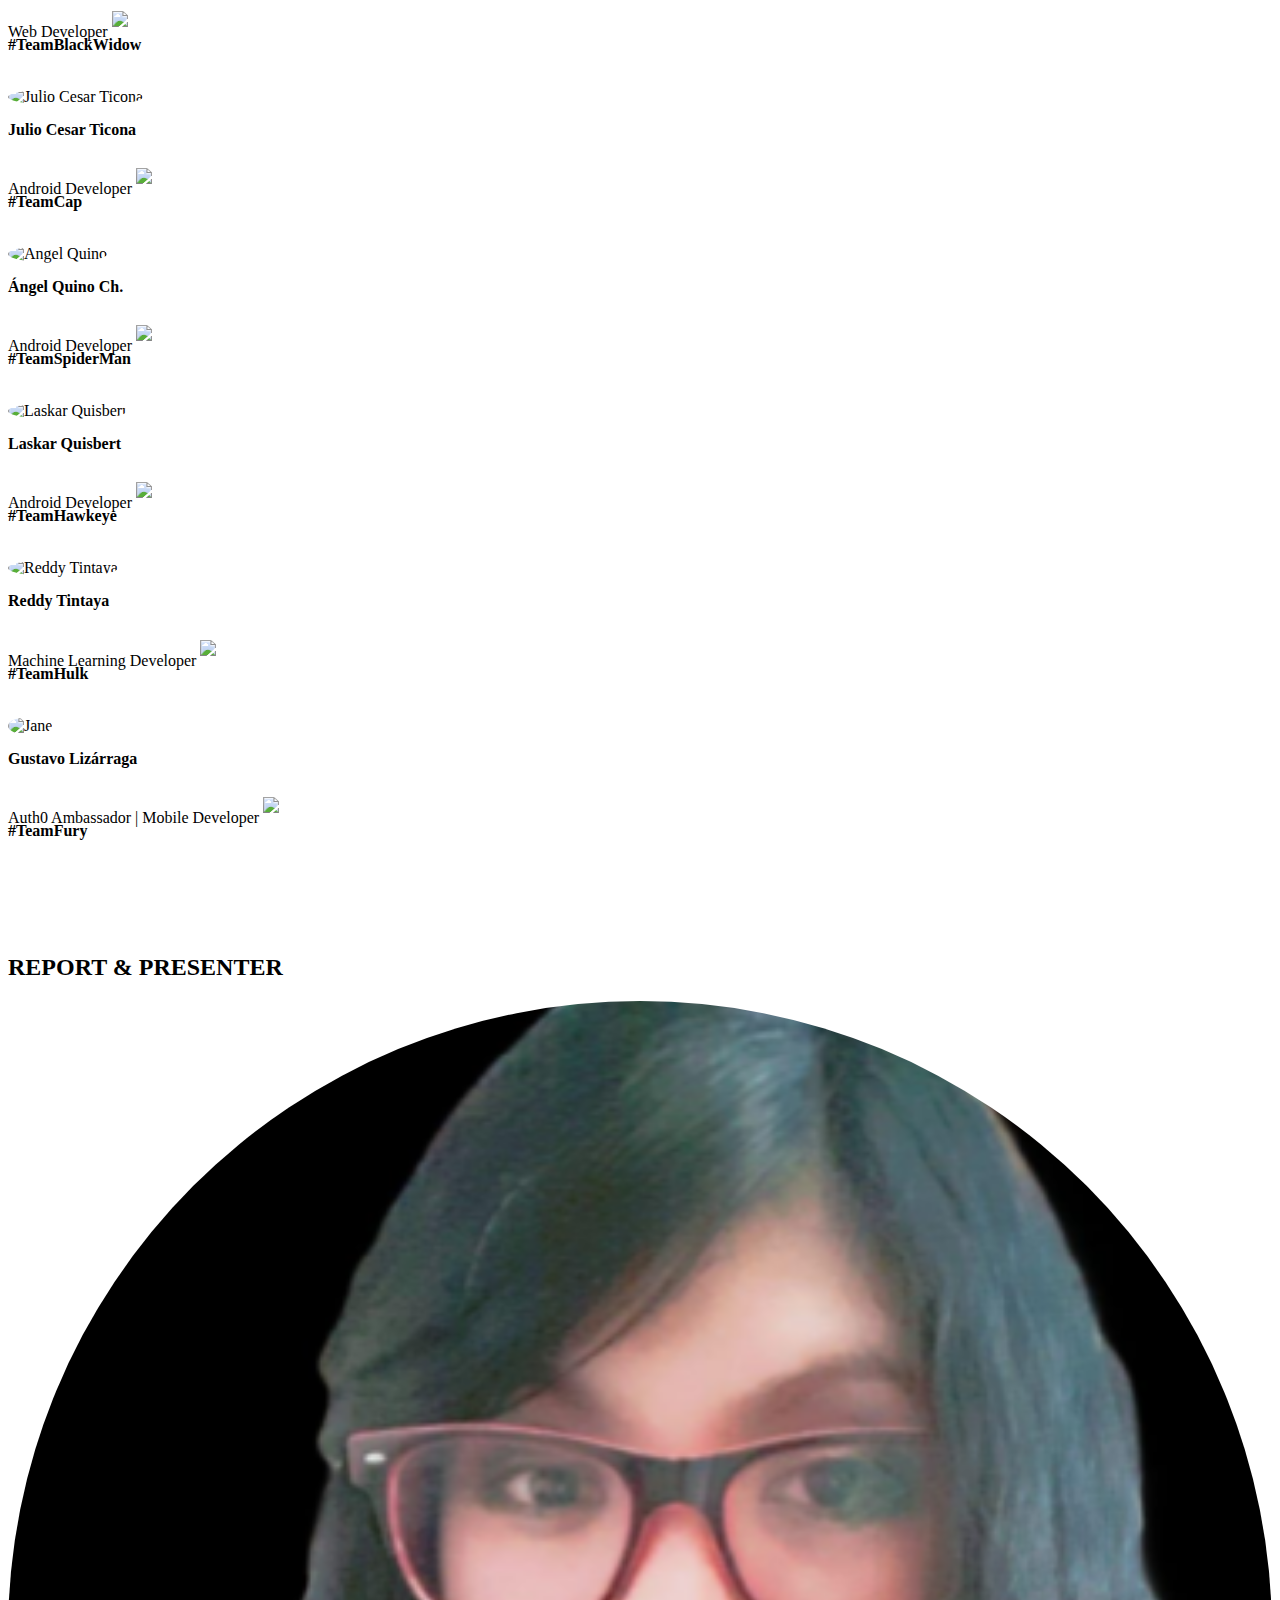
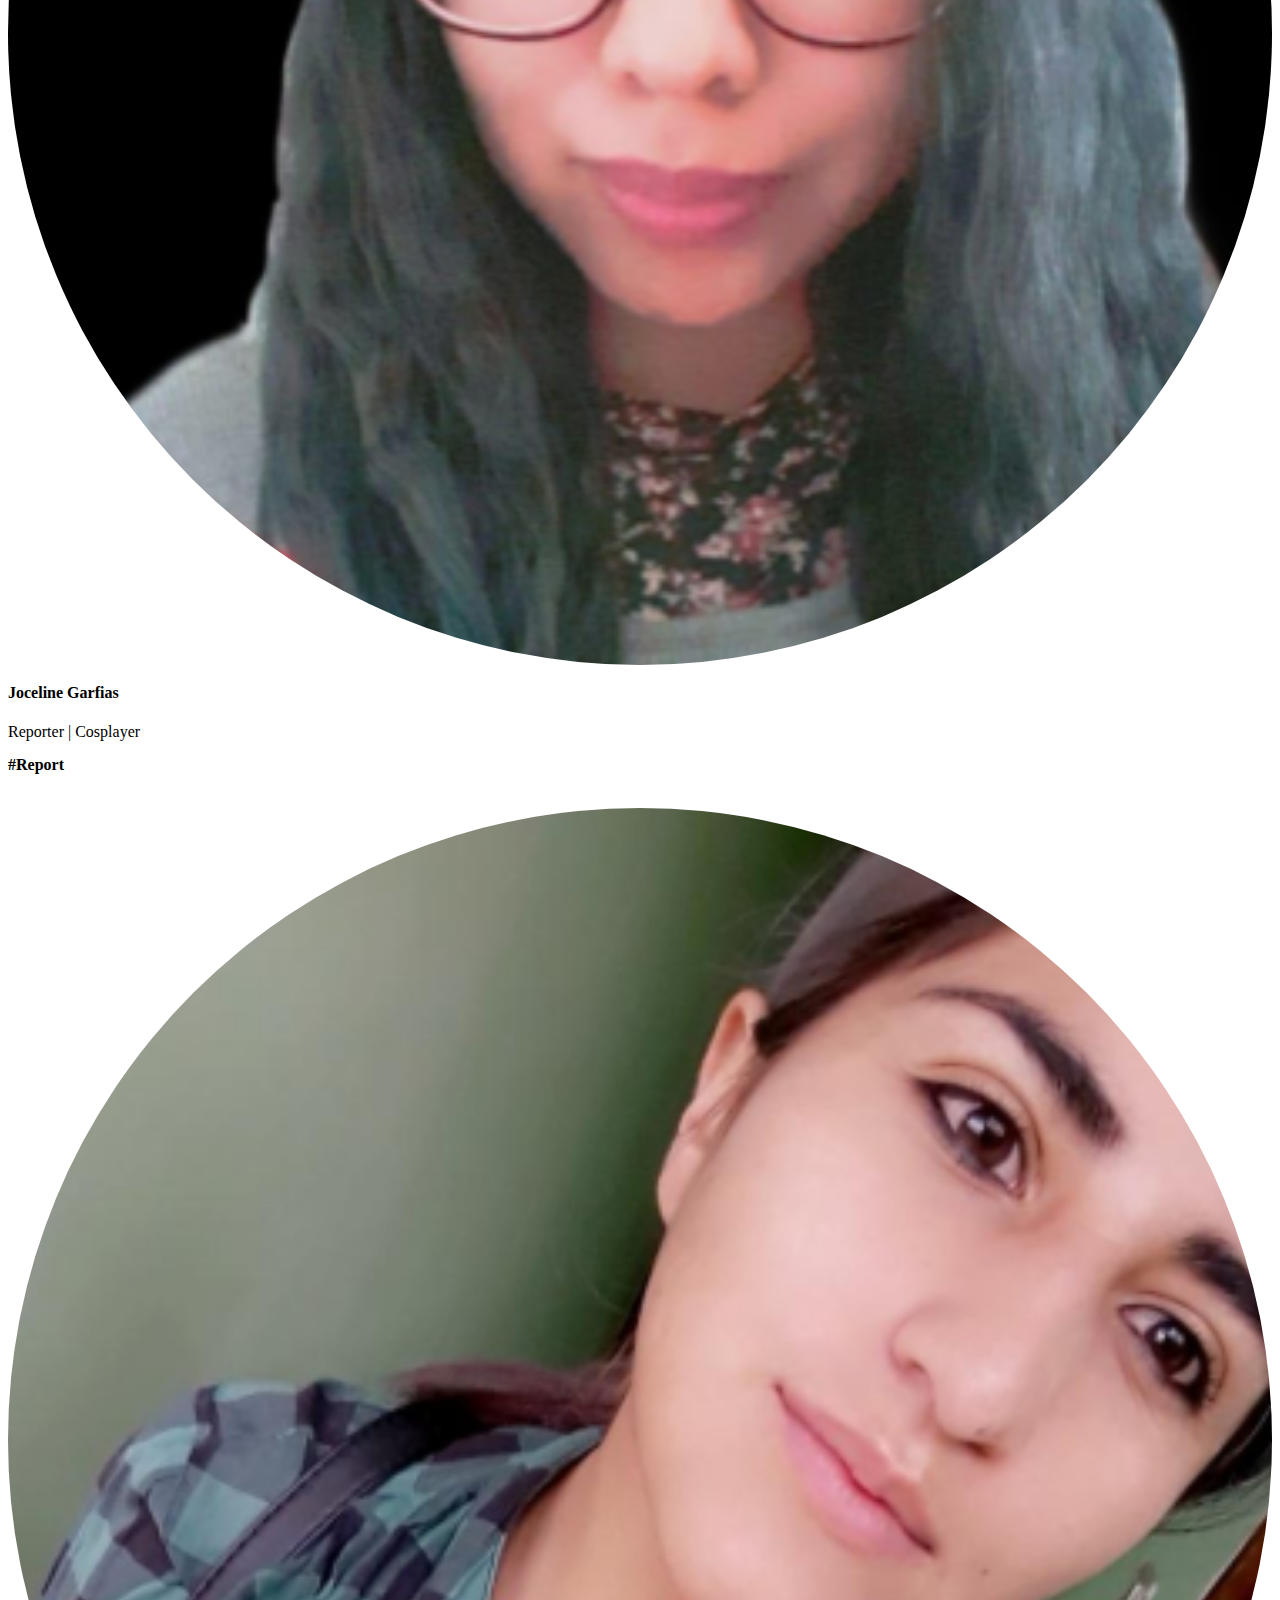
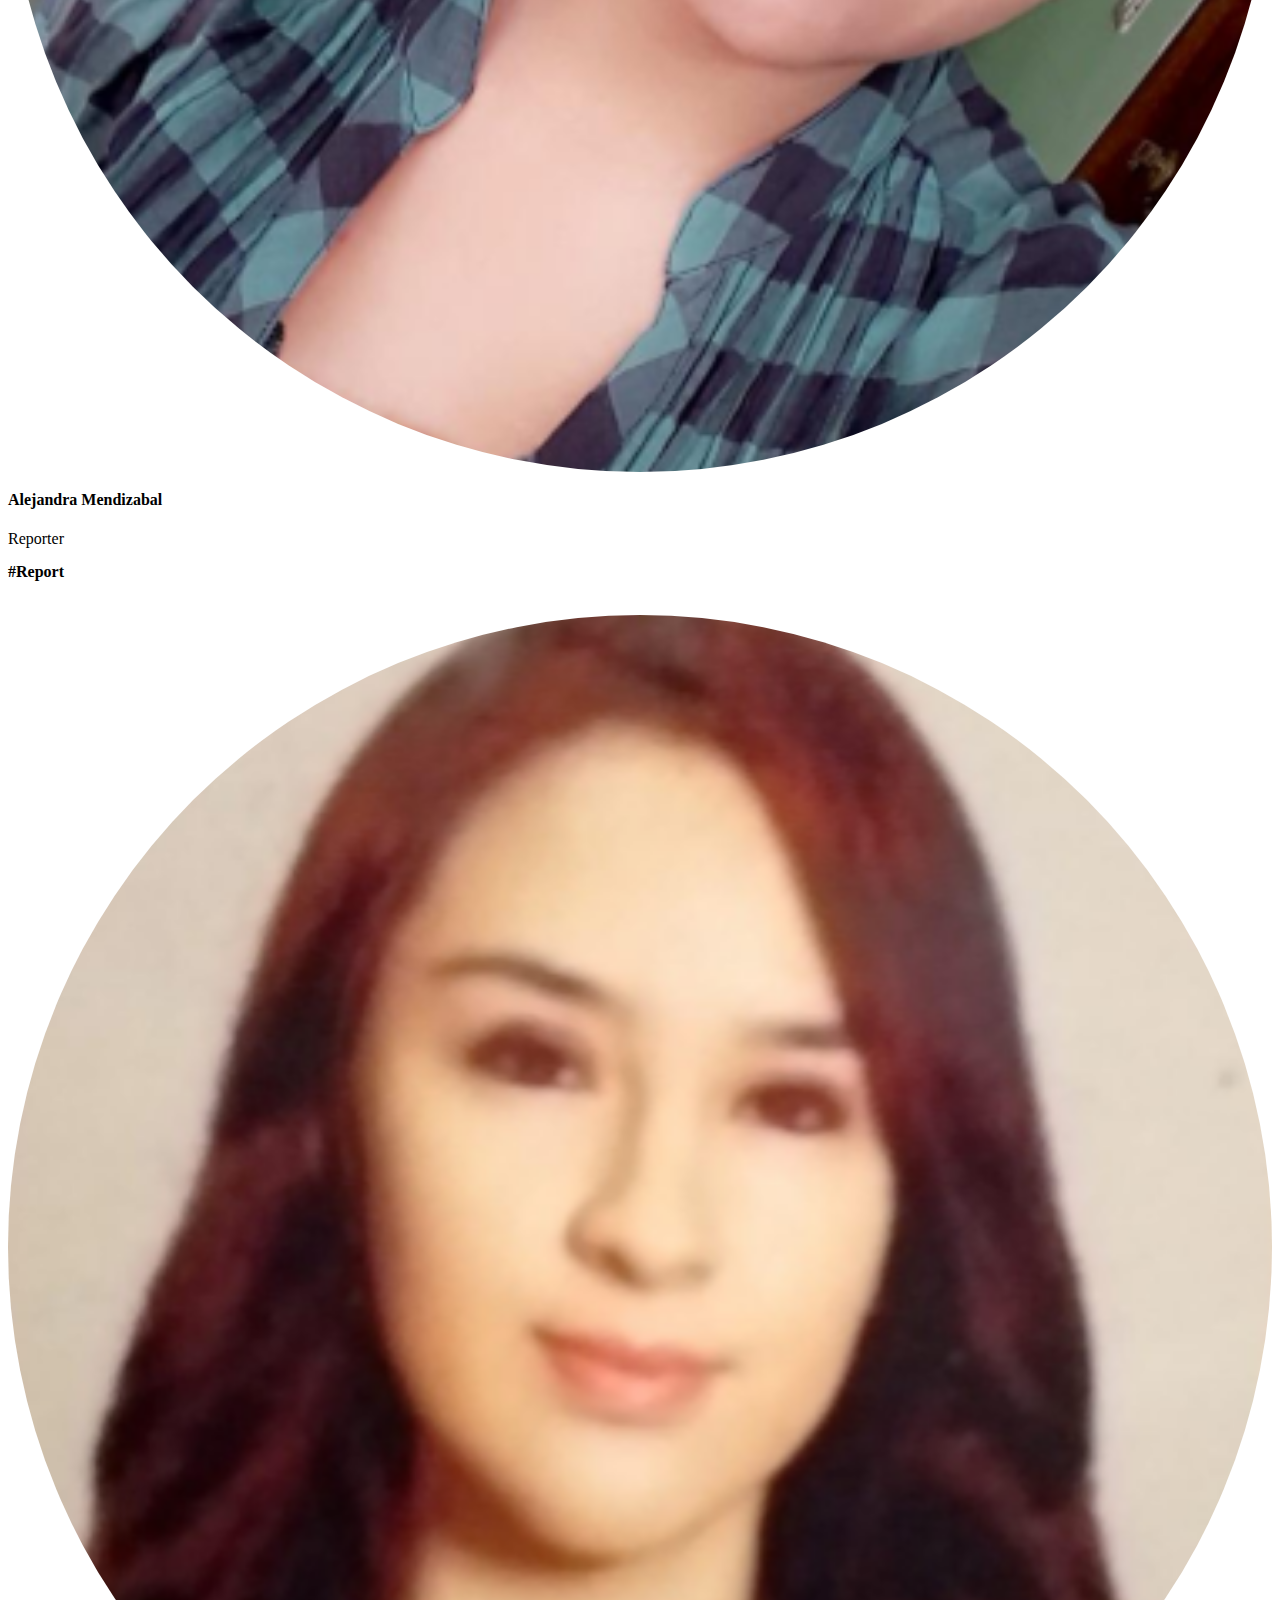
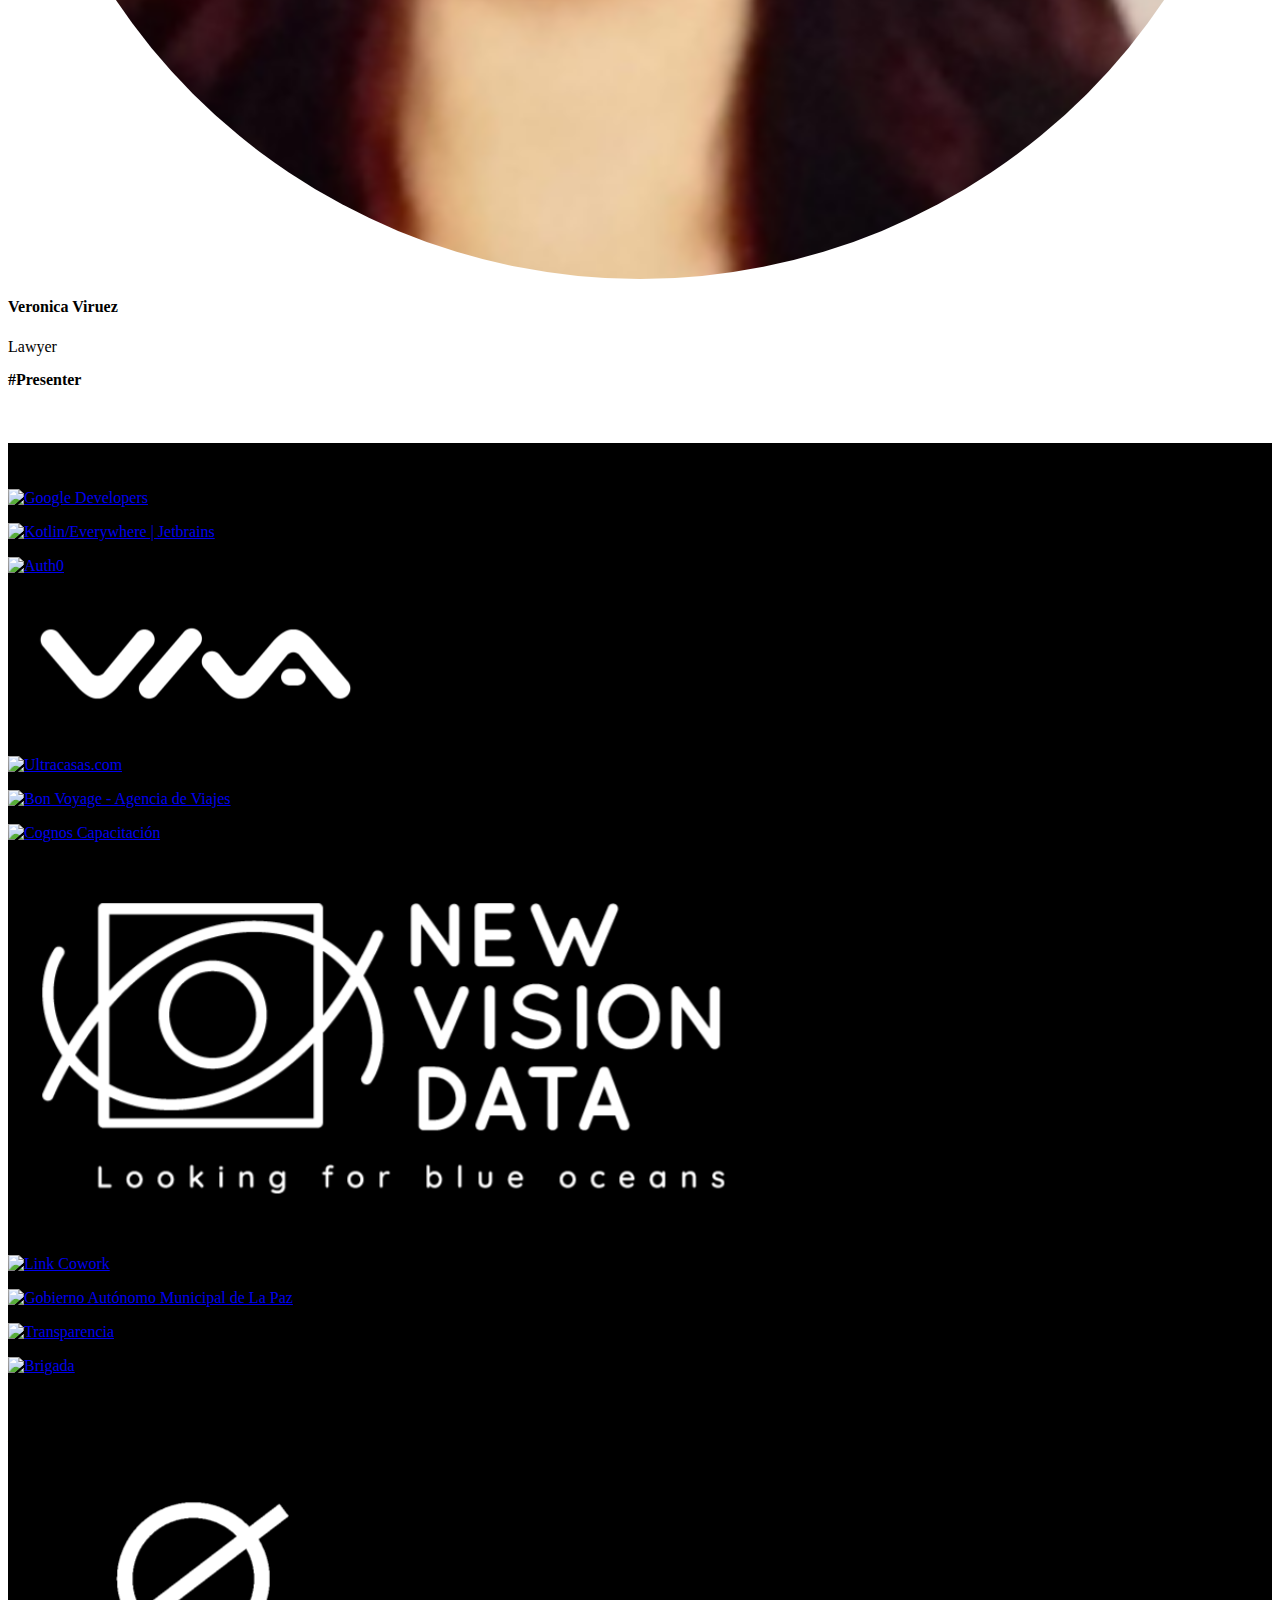
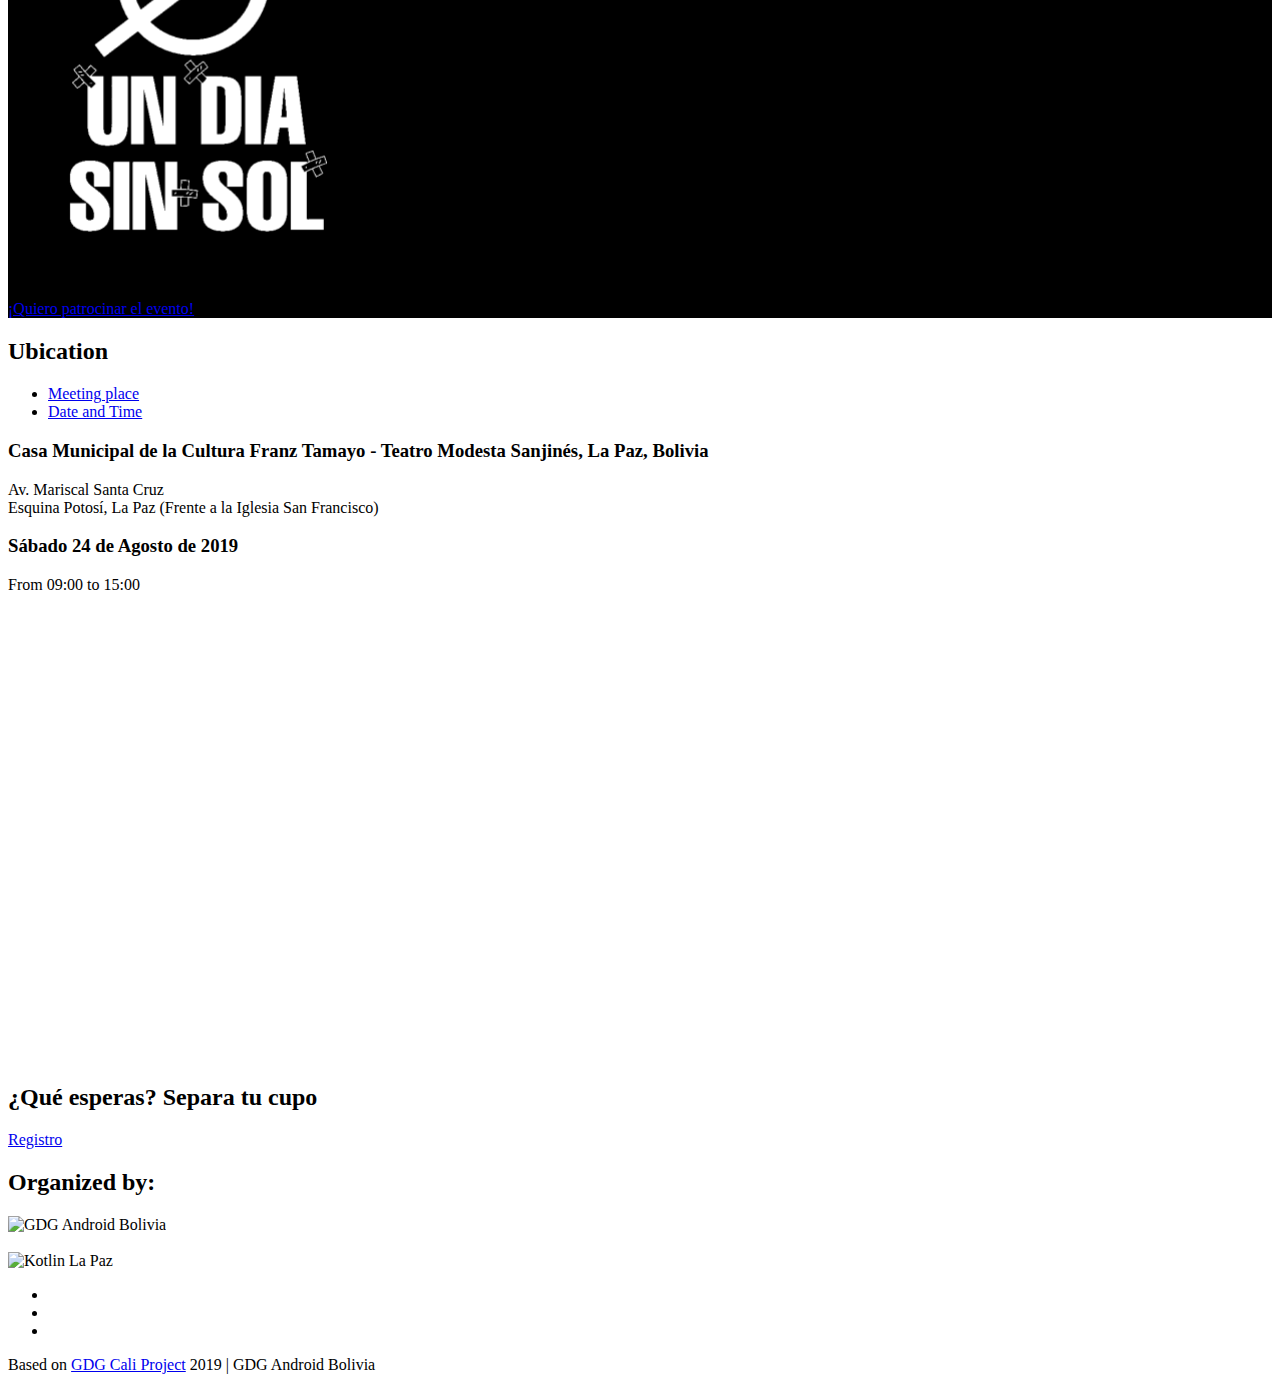
==== commit 91223a4c: "Add support and sponsor" ====
--- a/index.html
+++ b/index.html
@@ -1515,6 +1515,98 @@
                         <!-- STAFF FIN -->
                      </div>
                      <!-- FIN FILA STAFF -->
+                     <div class="row">
+                        <div class="col-lg-8 mx-auto">
+                           <h2 class="section-title text-center" style="margin-top: 80px;">
+                              <span></span>
+                              REPORT & PRESENTER
+                           </h2>
+                        </div>
+                     </div>
+
+                     <div class="row">
+                  <div class="col-md-12">
+                     
+                     <!-- FINAL STAFF -->
+                     <div class="row justify-content-center">
+                       
+                       <!-- STAFF 1 -->
+                        <div class="staffcolumn">
+                           <div class="staffcard">
+                              <img src="images/staff/Joceline.png" alt="Joceline Garfias" style="width:100%; border-radius: 50%;">
+                              <div>
+                                 <h4 style="margin-top: 15px;">
+                                    Joceline Garfias
+                                 </h4>
+                                    Reporter | Cosplayer
+                                 <p style="margin-top: 15px;">
+                                   <strong>
+                                       #Report                                      
+                                   </strong>
+                                 </p>
+                                 <div class="ts-speakers-social" style="margin-top: 15px">
+                                    <a href="https://www.facebook.com/joceline.garfiaself" target="_blank">
+                                       <i class="fa fa-facebook" style="margin: 5px;"></i>
+                                    </a>                   
+                                    <a href="https://www.instagram.com/toshyeux/" target="_blank">
+                                       <i class="fa fa-instagram" style="margin: 5px;"></i>
+                                    </a>
+                                 </div>
+                              </div>
+                           </div>
+                        </div>
+                        <!-- STAFF FIN -->
+
+                        <!-- STAFF 1 -->
+                        <div class="staffcolumn">
+                           <div class="staffcard">
+                              <img src="images/staff/Alejandra.png" alt="Alejandra Mendizabal" style="width:100%; border-radius: 50%;">
+                              <div>
+                                 <h4 style="margin-top: 15px;">
+                                    Alejandra Mendizabal
+                                 </h4>
+                                    Reporter
+                                 <p style="margin-top: 15px;">
+                                   <strong>
+                                       #Report                                      
+                                   </strong>
+                                 </p>
+                                 <div class="ts-speakers-social" style="margin-top: 15px">                    
+                                    <a href="https://www.facebook.com/alessittamendizabal" target="_blank">
+                                       <i class="fa fa-facebook" style="margin: 5px;"></i>
+                                    </a>
+                                 </div>
+                              </div>
+                           </div>
+                        </div>
+                        <!-- STAFF FIN -->
+
+                        <!-- STAFF 1 -->
+                        <div class="staffcolumn">
+                           <div class="staffcard">
+                              <img src="images/staff/Veronica.png" alt="Veronica Viruez" style="width:100%; border-radius: 50%;">
+                              <div>
+                                 <h4 style="margin-top: 15px;">
+                                    Veronica Viruez
+                                 </h4>
+                                    Lawyer
+                                 <p style="margin-top: 15px;">
+                                   <strong>
+                                       #Presenter                                     
+                                   </strong>
+                                 </p>
+                                 <div class="ts-speakers-social" style="margin-top: 15px">
+                                    <a href="https://www.facebook.com/veronicamarcela.virueztristan" target="_blank">
+                                       <i class="fa fa-facebook" style="margin: 5px;"></i>
+                                    </a>                    
+                                 </div>
+                              </div>
+                           </div>
+                        </div>
+                        <!-- STAFF FIN -->
+                     </div>
+                     <!-- FIN FILA STAFF -->
+
                   </div>
                </div>
             </div>
@@ -1564,6 +1656,14 @@
                         <div class="row justify-content-center">
                            <div class="col-md-2 d-flex align-items-center">
                               <p>
+                                 <a href="https://www.viva.com.bo/" target="_blank">
+                                    <img src="images/sponsors/LogoViva.png" alt="Viva" class="img-fluid">
+                                 </a>
+                              </p>
+                           </div>
+
+                           <div class="col-md-2 d-flex align-items-center">
+                              <p>
                                  <a href="https://www.ultracasas.com/" target="_blank">
                                     <img src="images/sponsors/LogoUltracasas.png" alt="Ultracasas.com" class="img-fluid">
                                  </a>
@@ -1576,8 +1676,9 @@
                                     <img src="images/sponsors/LogoBonVoyage.png" alt="Bon Voyage - Agencia de Viajes" class="img-fluid">
                                  </a>
                               </p>
-                           </div>
-
+                           </div>                           
+                        </div>
+                        <div class="row justify-content-center">
                            <div class="col-md-2 d-flex align-items-center">
                               <p>
                                  <a href="https://cognos.com.bo/" target="_blank">
@@ -1585,9 +1686,6 @@
                                  </a>
                               </p>
                            </div>
-                           
-                        </div>
-                        <div class="row justify-content-center">
                            <div class="col-md-2 d-flex align-items-center">
                               <p>
                                  <a href="http://newvisiondata.com/nvd/en/" target="_blank">
@@ -1602,6 +1700,8 @@
                                  </a>
                               </p>
                            </div>
+                        </div>
+                        <div class="row justify-content-center">
                            <div class="col-md-2 d-flex align-items-center">
                               <p>
                                  <a href="https://www.lapaz.bo/" target="_blank">
@@ -1609,23 +1709,21 @@
                                  </a>
                               </p>
                            </div>
-
-                        </div>
-                        <div class="row justify-content-center">
                            <div class="col-md-2 d-flex align-items-center">
                               <p>
-                                 <a href="http://newvisiondata.com/nvd/en/" target="_blank">
-                                    <img src="images/sponsors/LogoTransparencia.png" alt="New Vision Data" class="img-fluid">
+                                 <a href="https://www.lapaz.bo/" target="_blank">
+                                    <img src="images/sponsors/LogoTransparencia.png" alt="Transparencia" class="img-fluid">
                                  </a>
                               </p>
                            </div>
                            <div class="col-md-2 d-flex align-items-center">
                               <p>
-                                 <a href="http://www.linkcowork.com.bo/" target="_blank">
-                                    <img src="images/sponsors/LogoBrigada.png" alt="Link Cowork" class="img-fluid">
+                                 <a href="https://www.lapaz.bo/" target="_blank">
+                                    <img src="images/sponsors/LogoBrigada.png" alt="Brigada" class="img-fluid">
                                  </a>
                               </p>
                            </div>
+                           
 
                         </div>
                      </div>
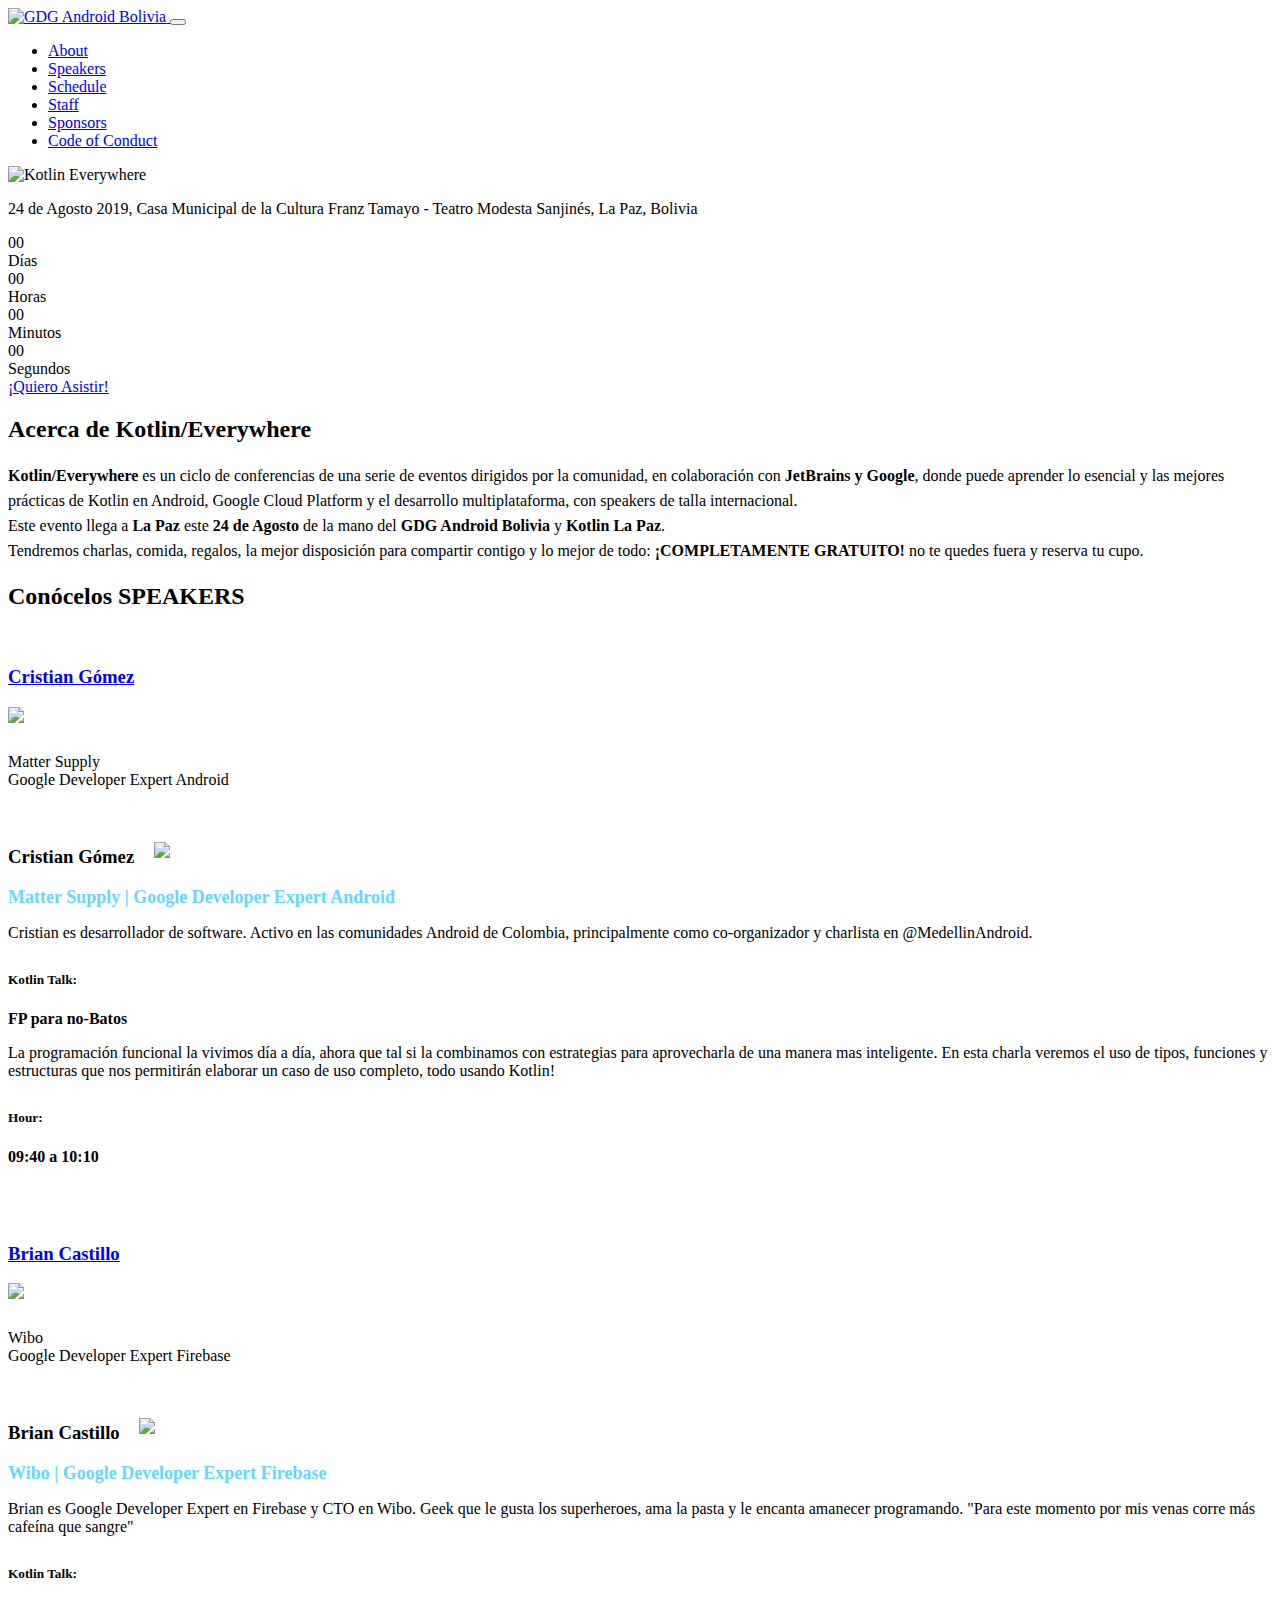
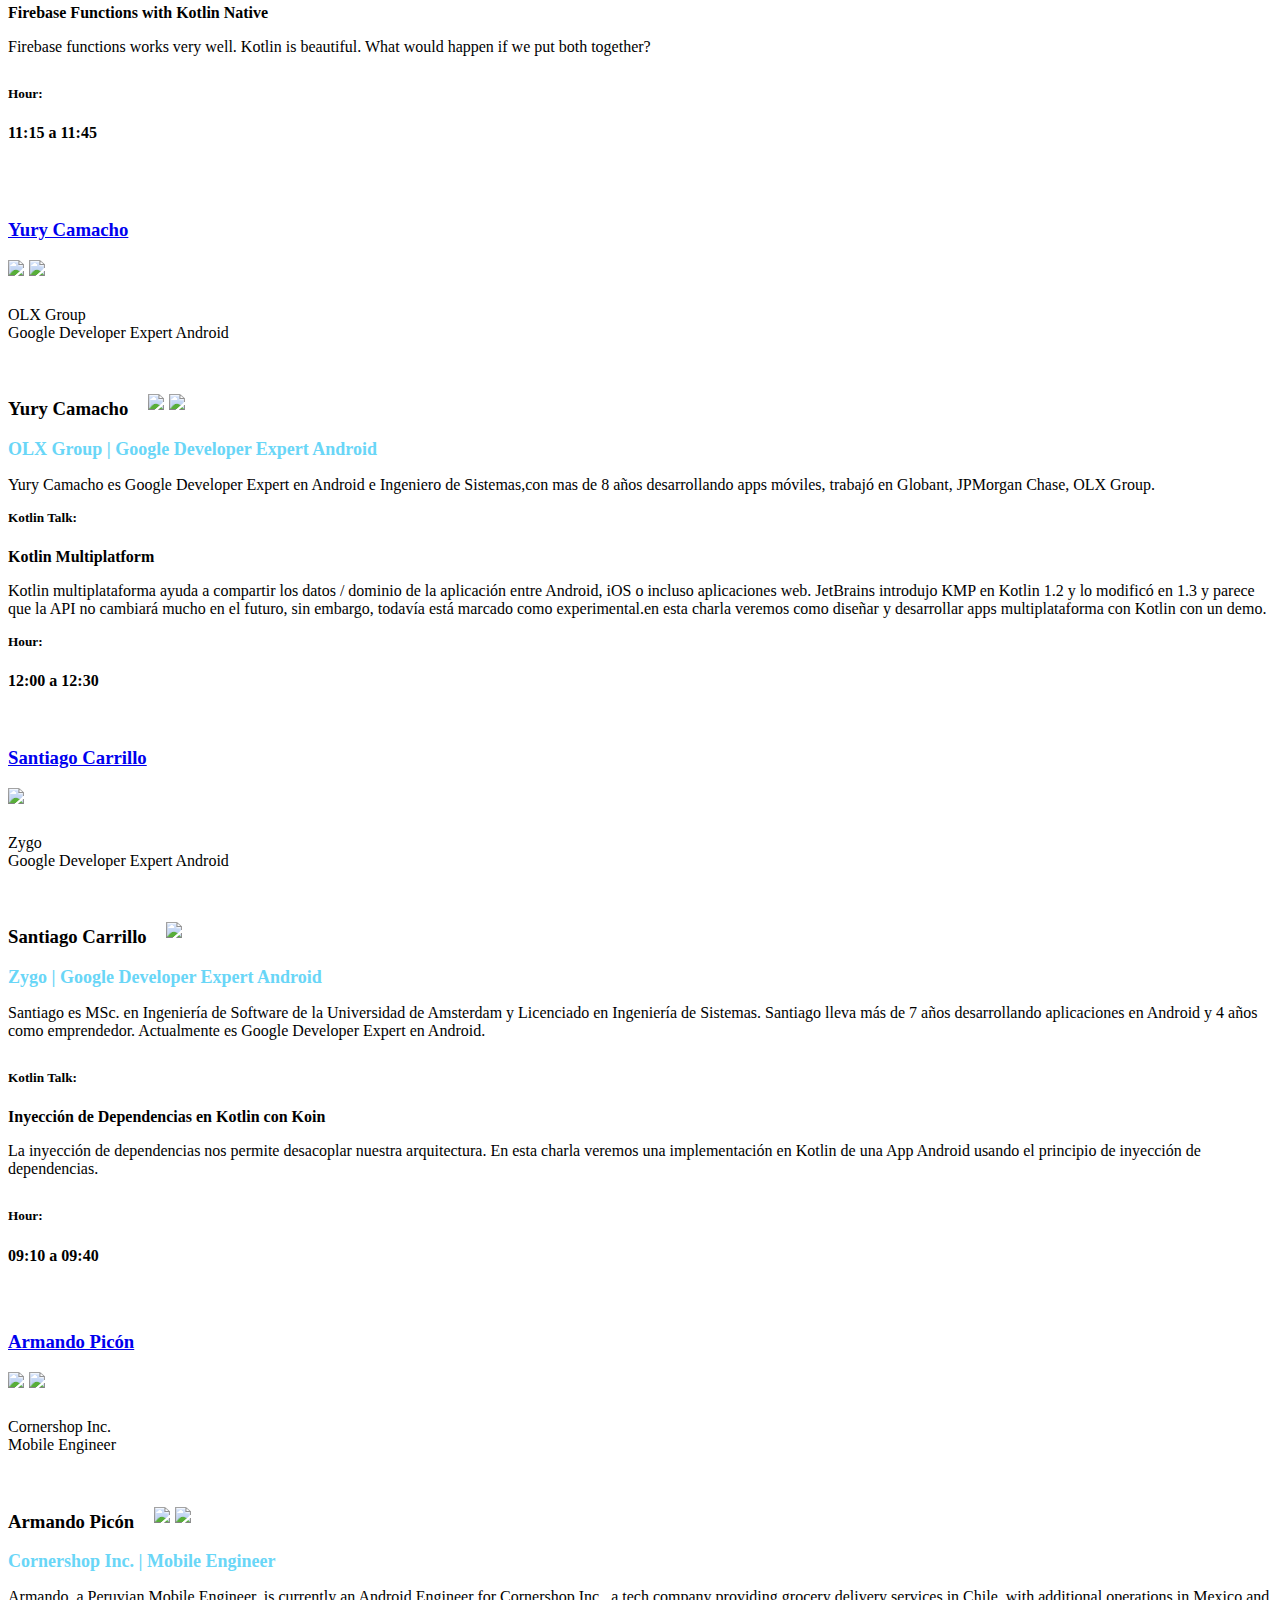
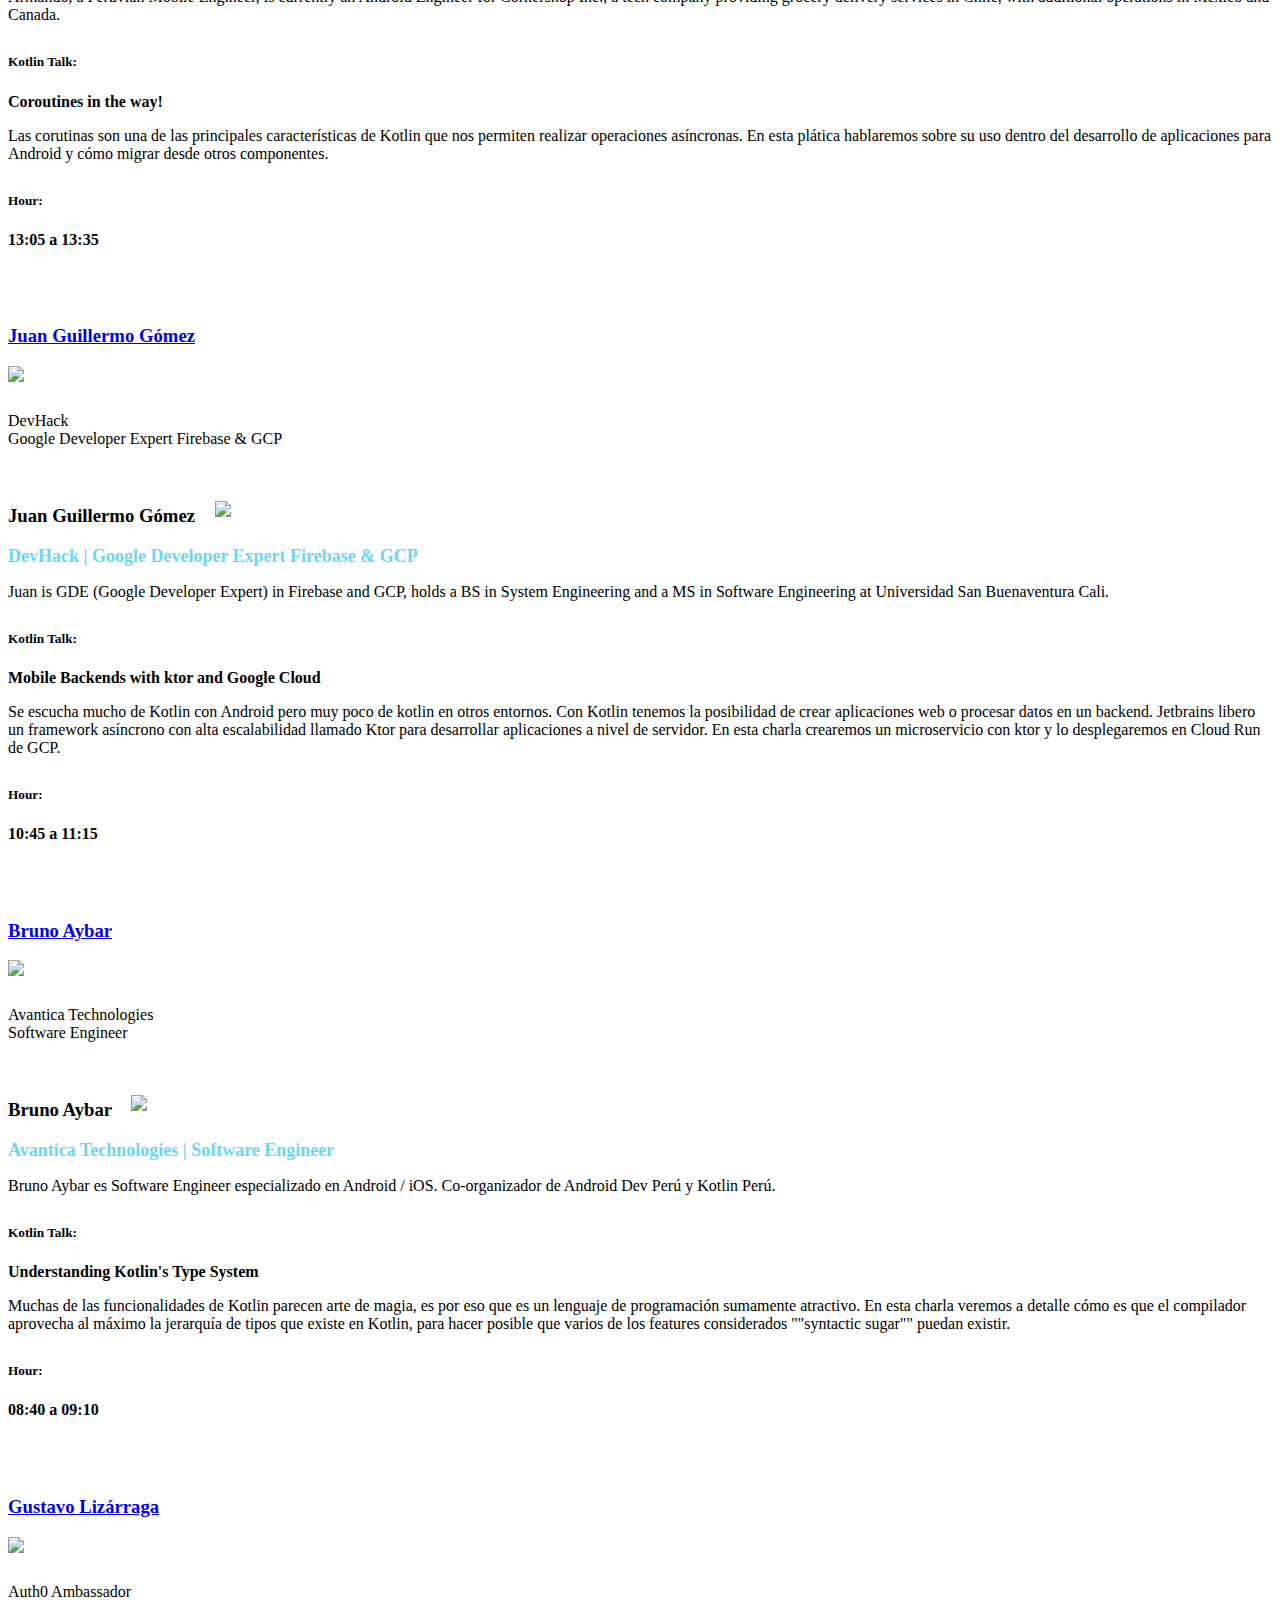
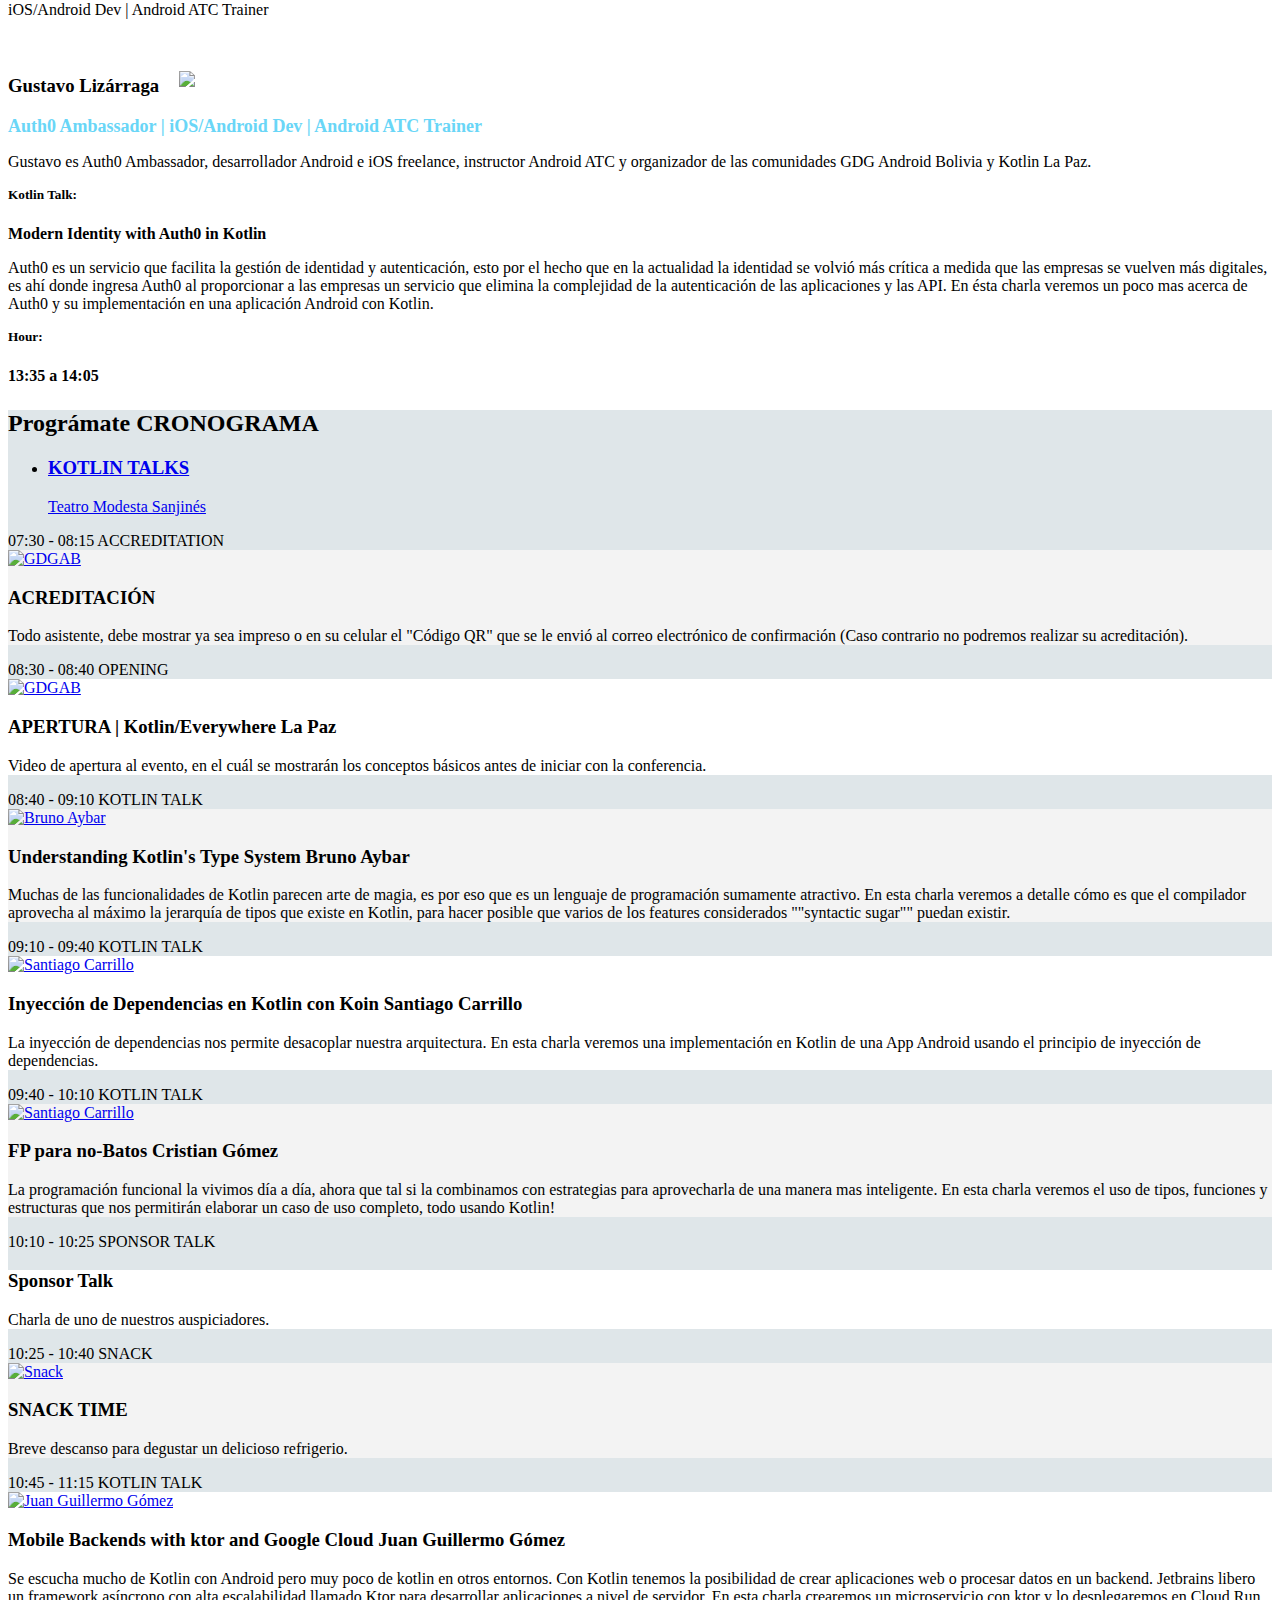
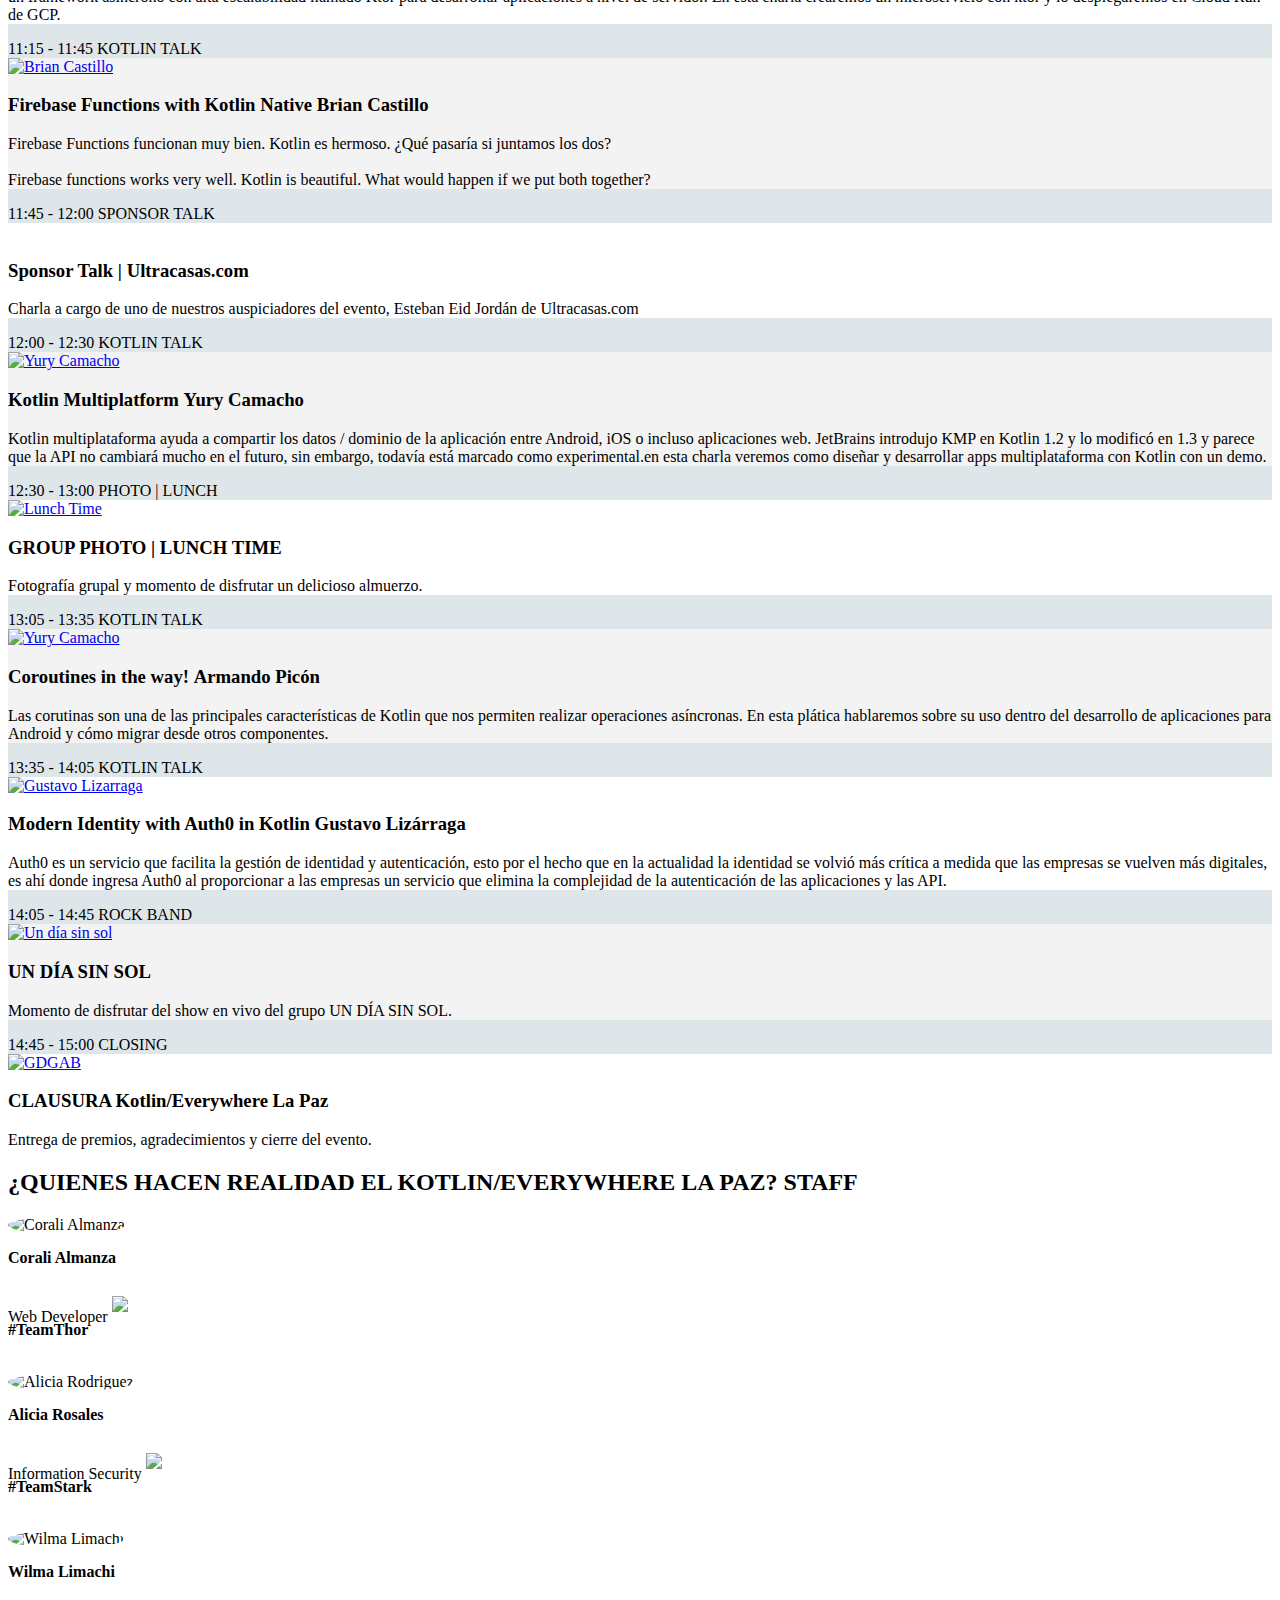
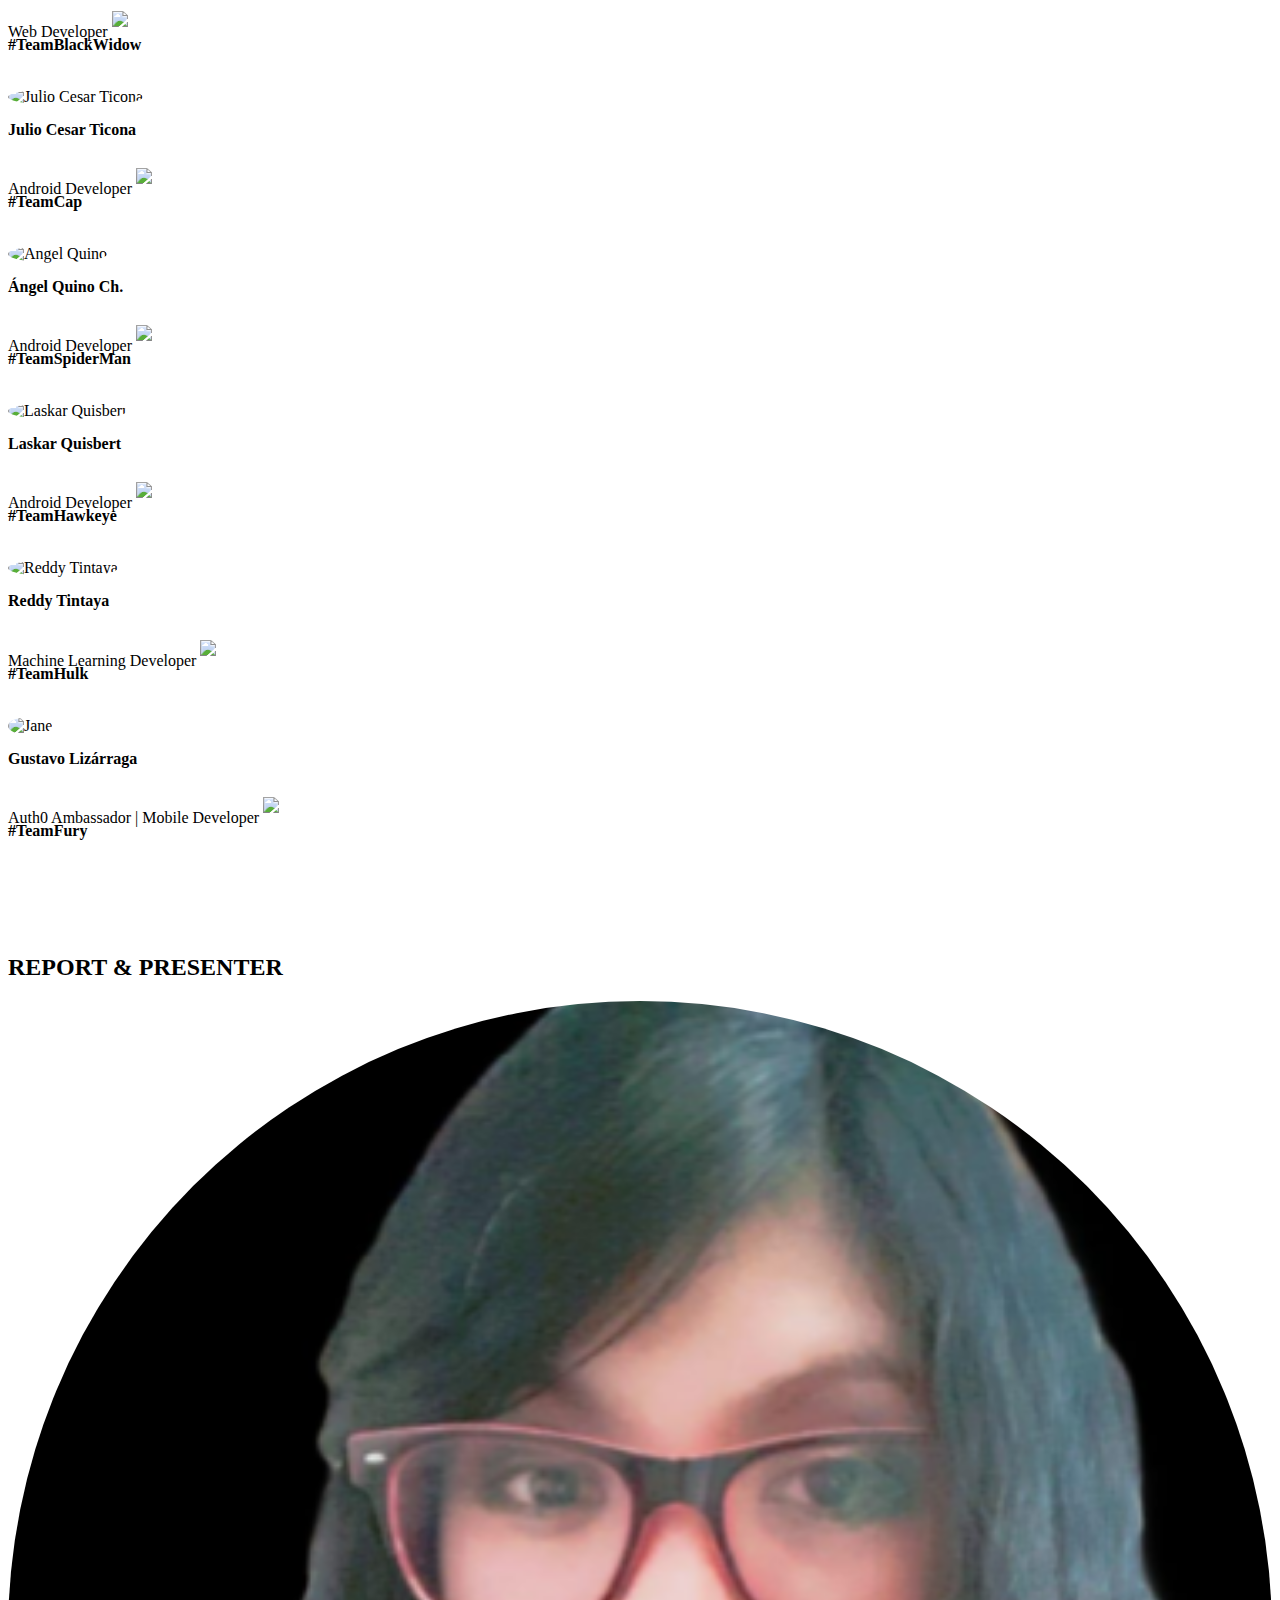
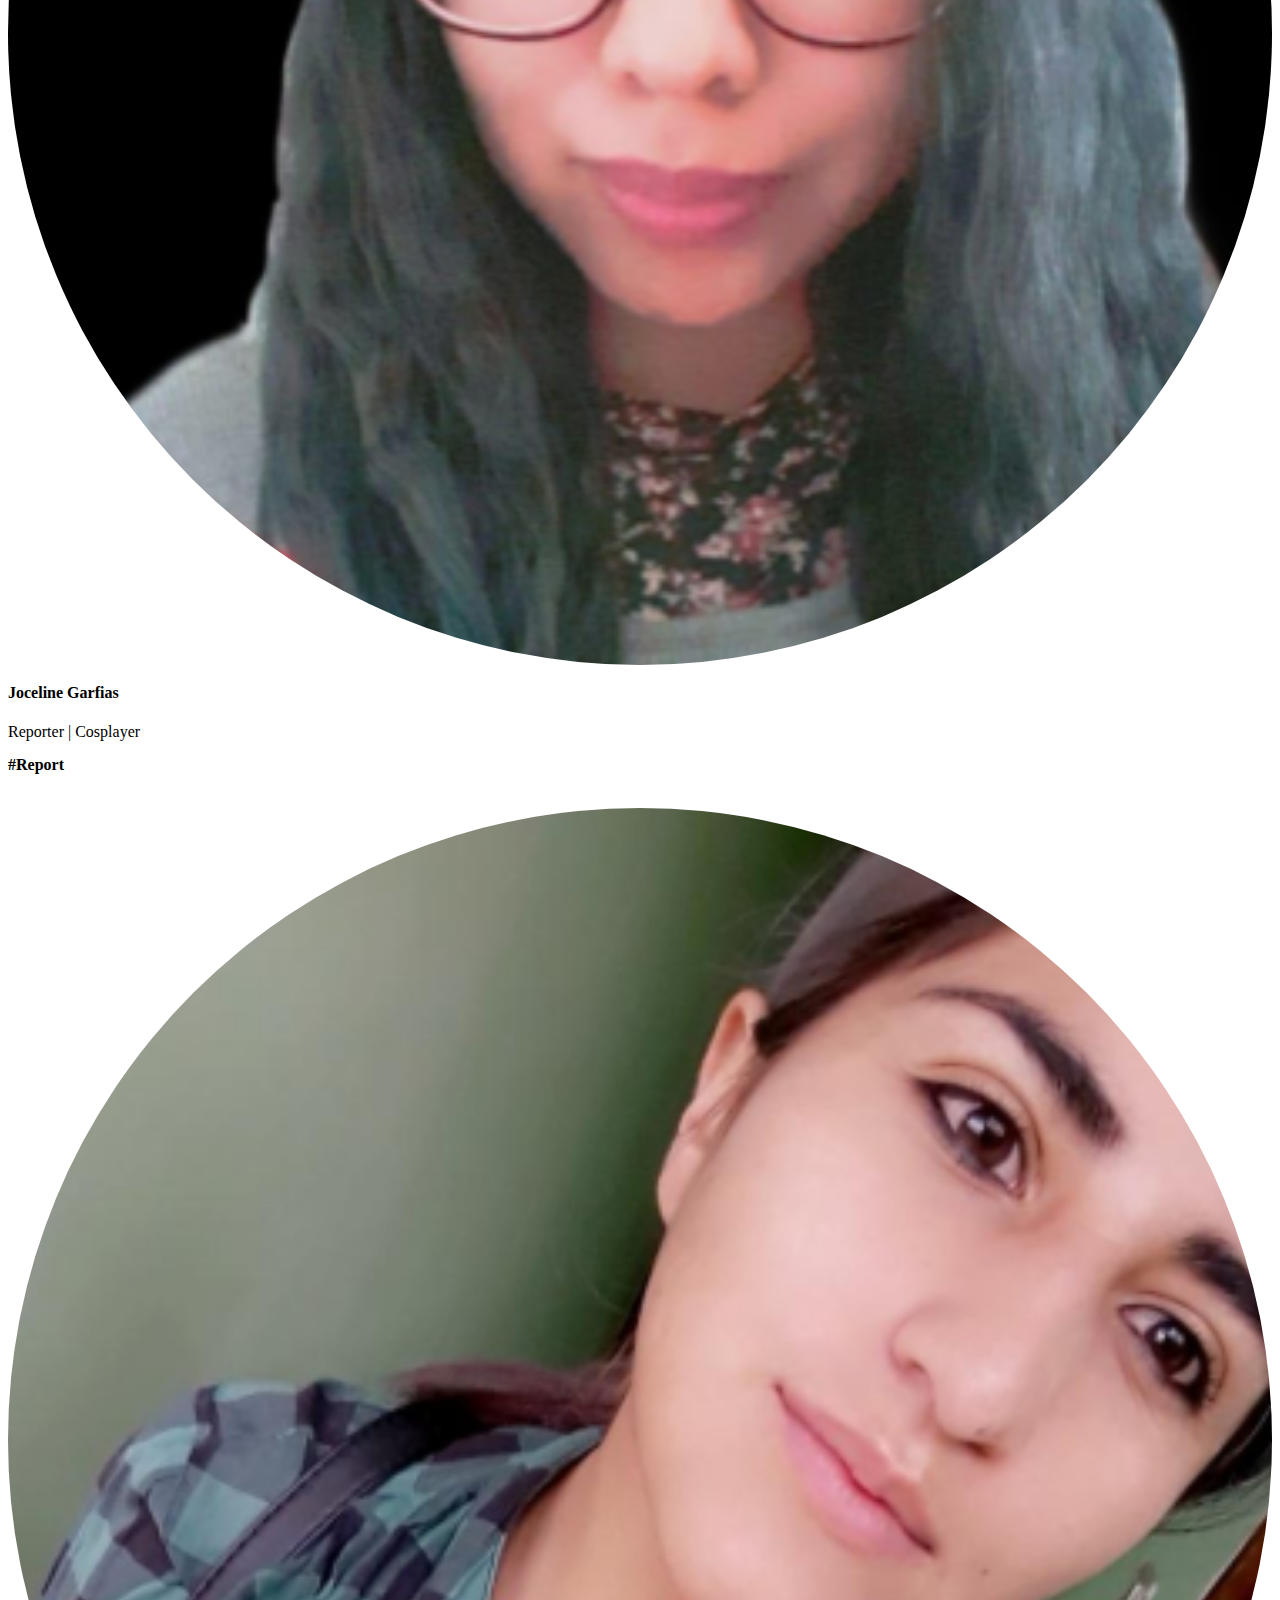
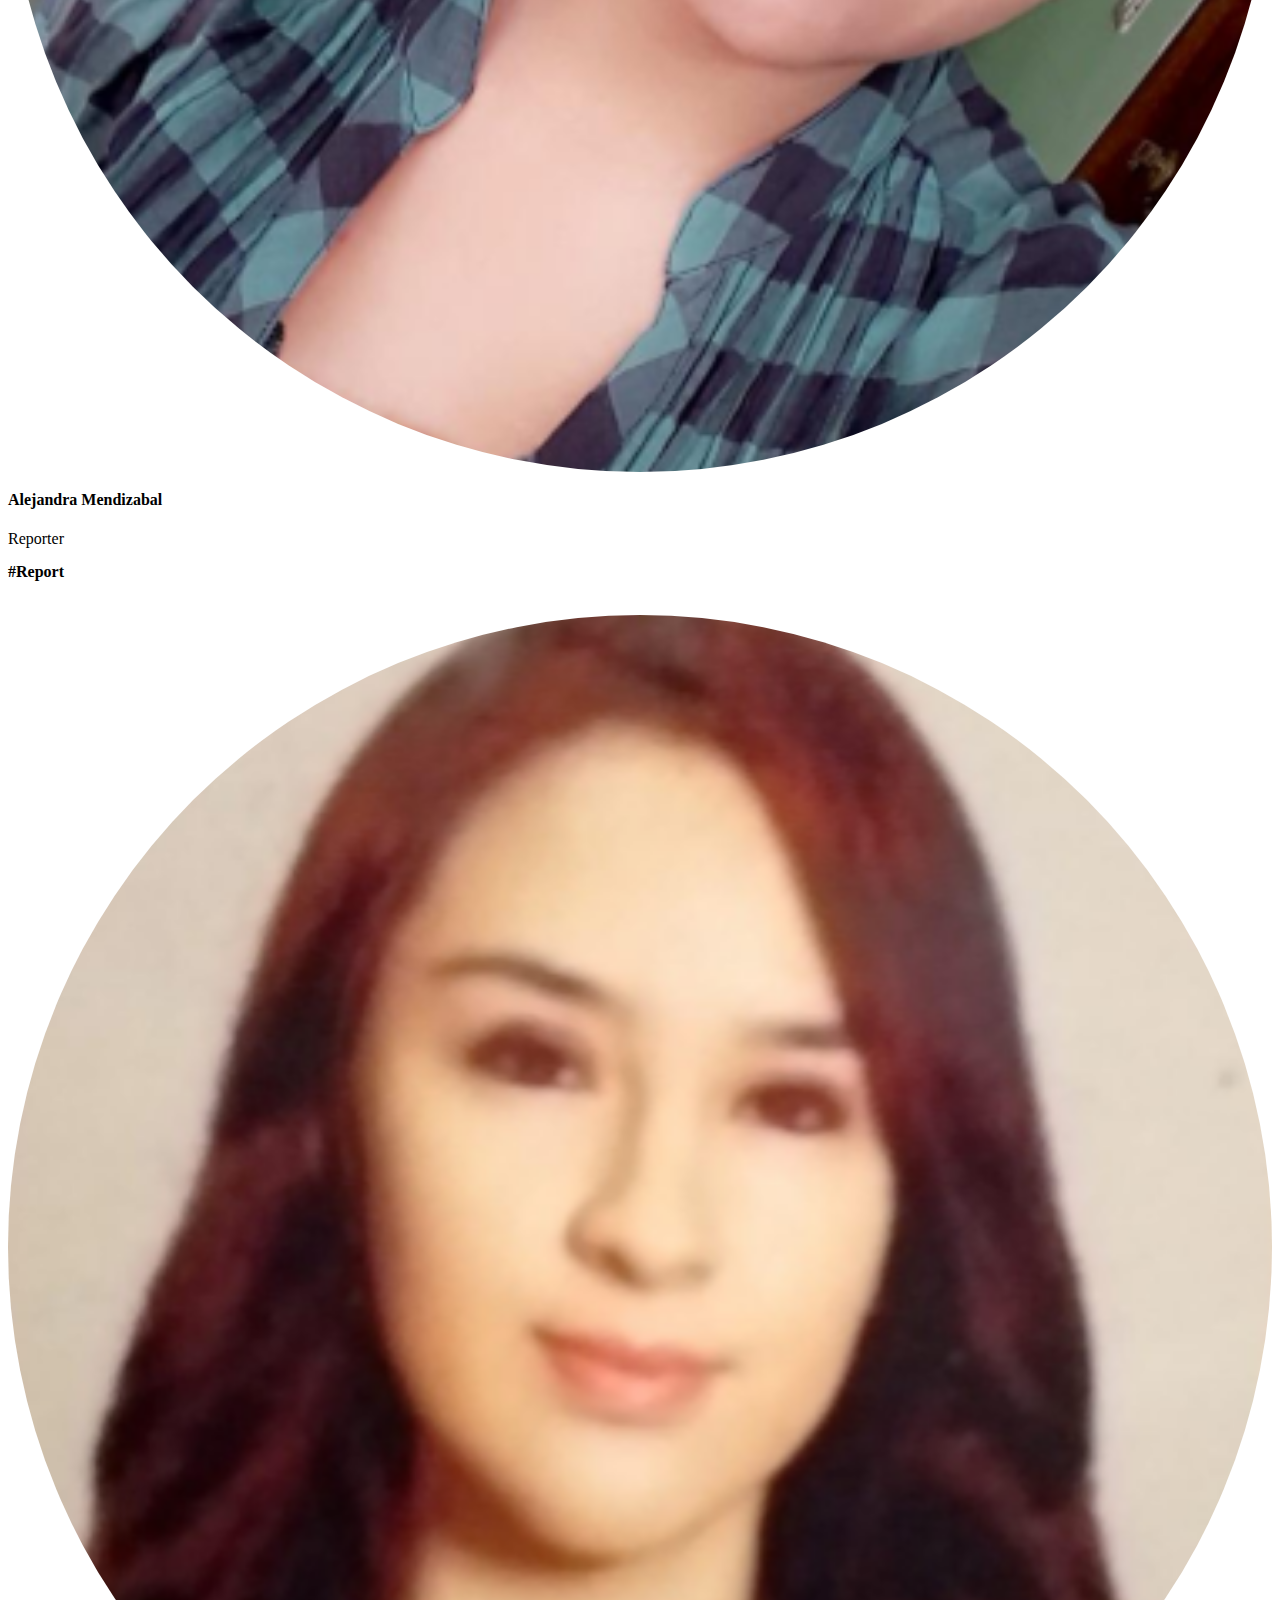
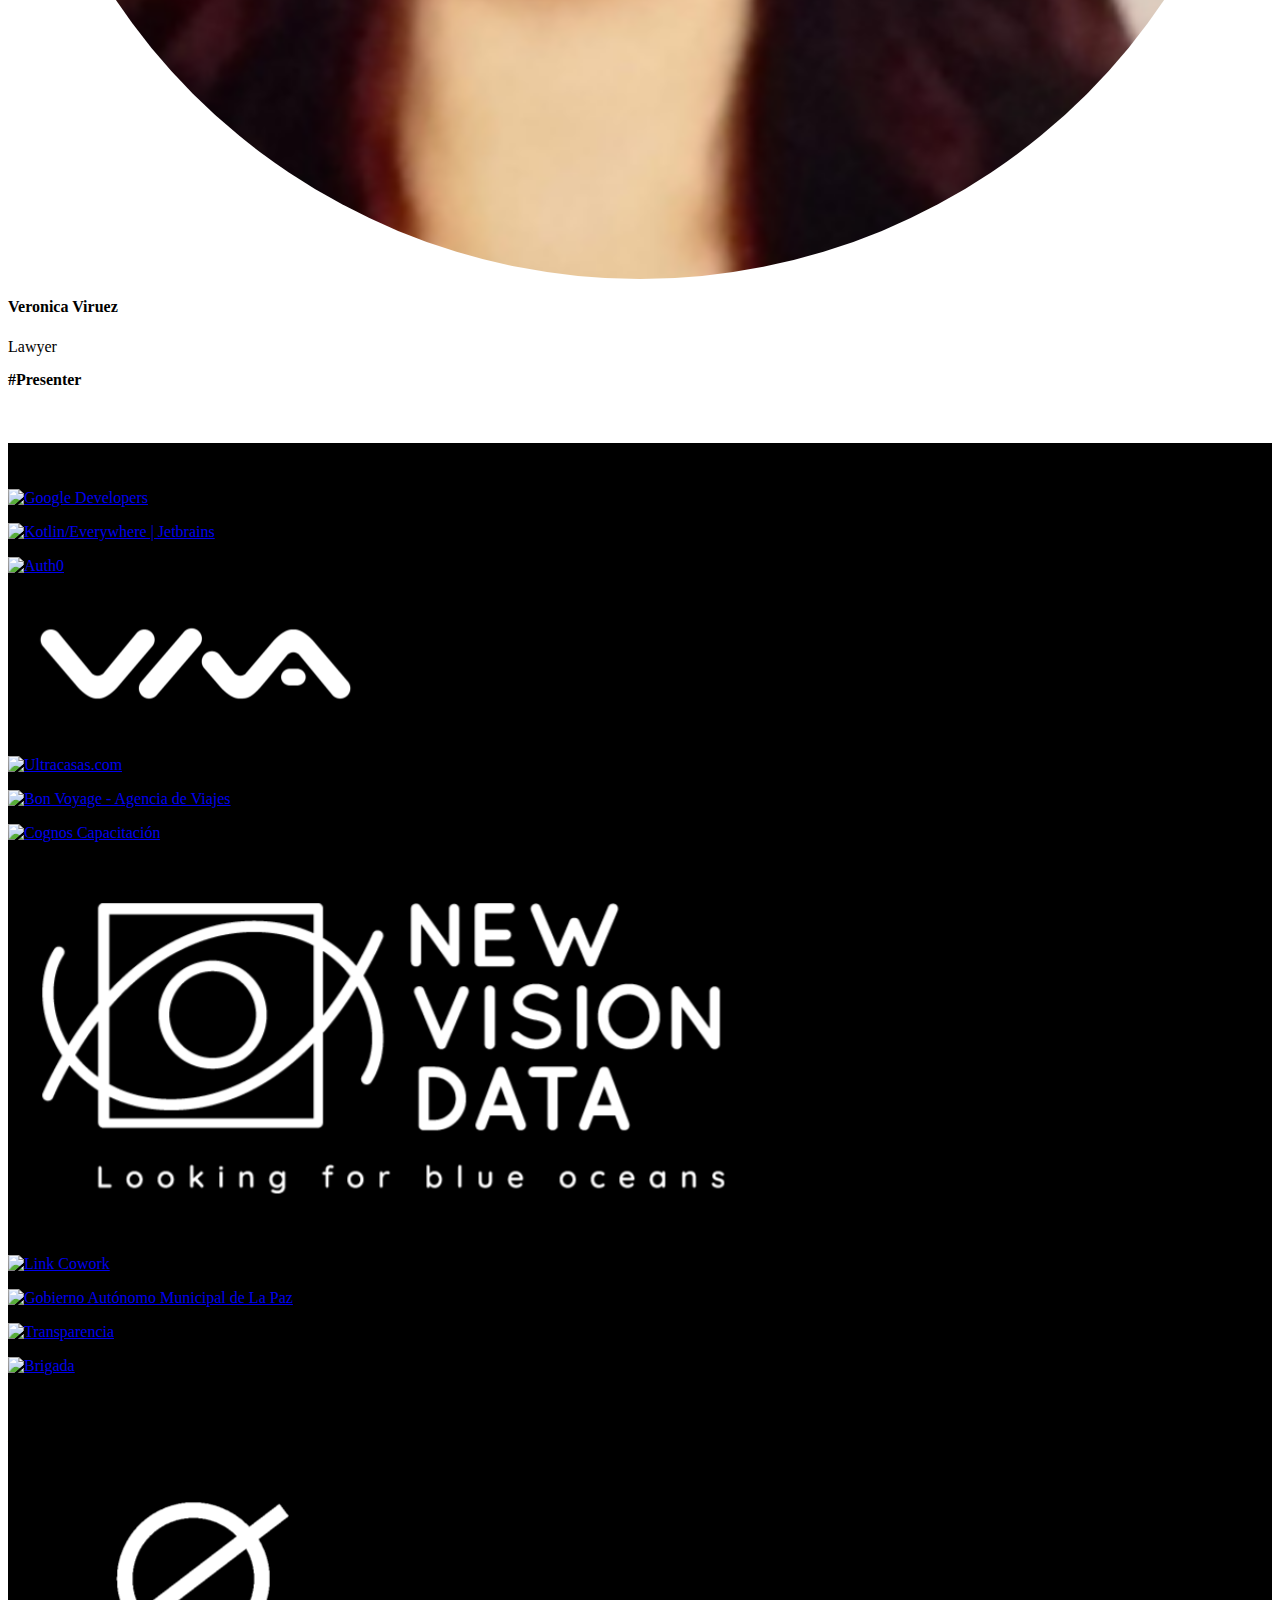
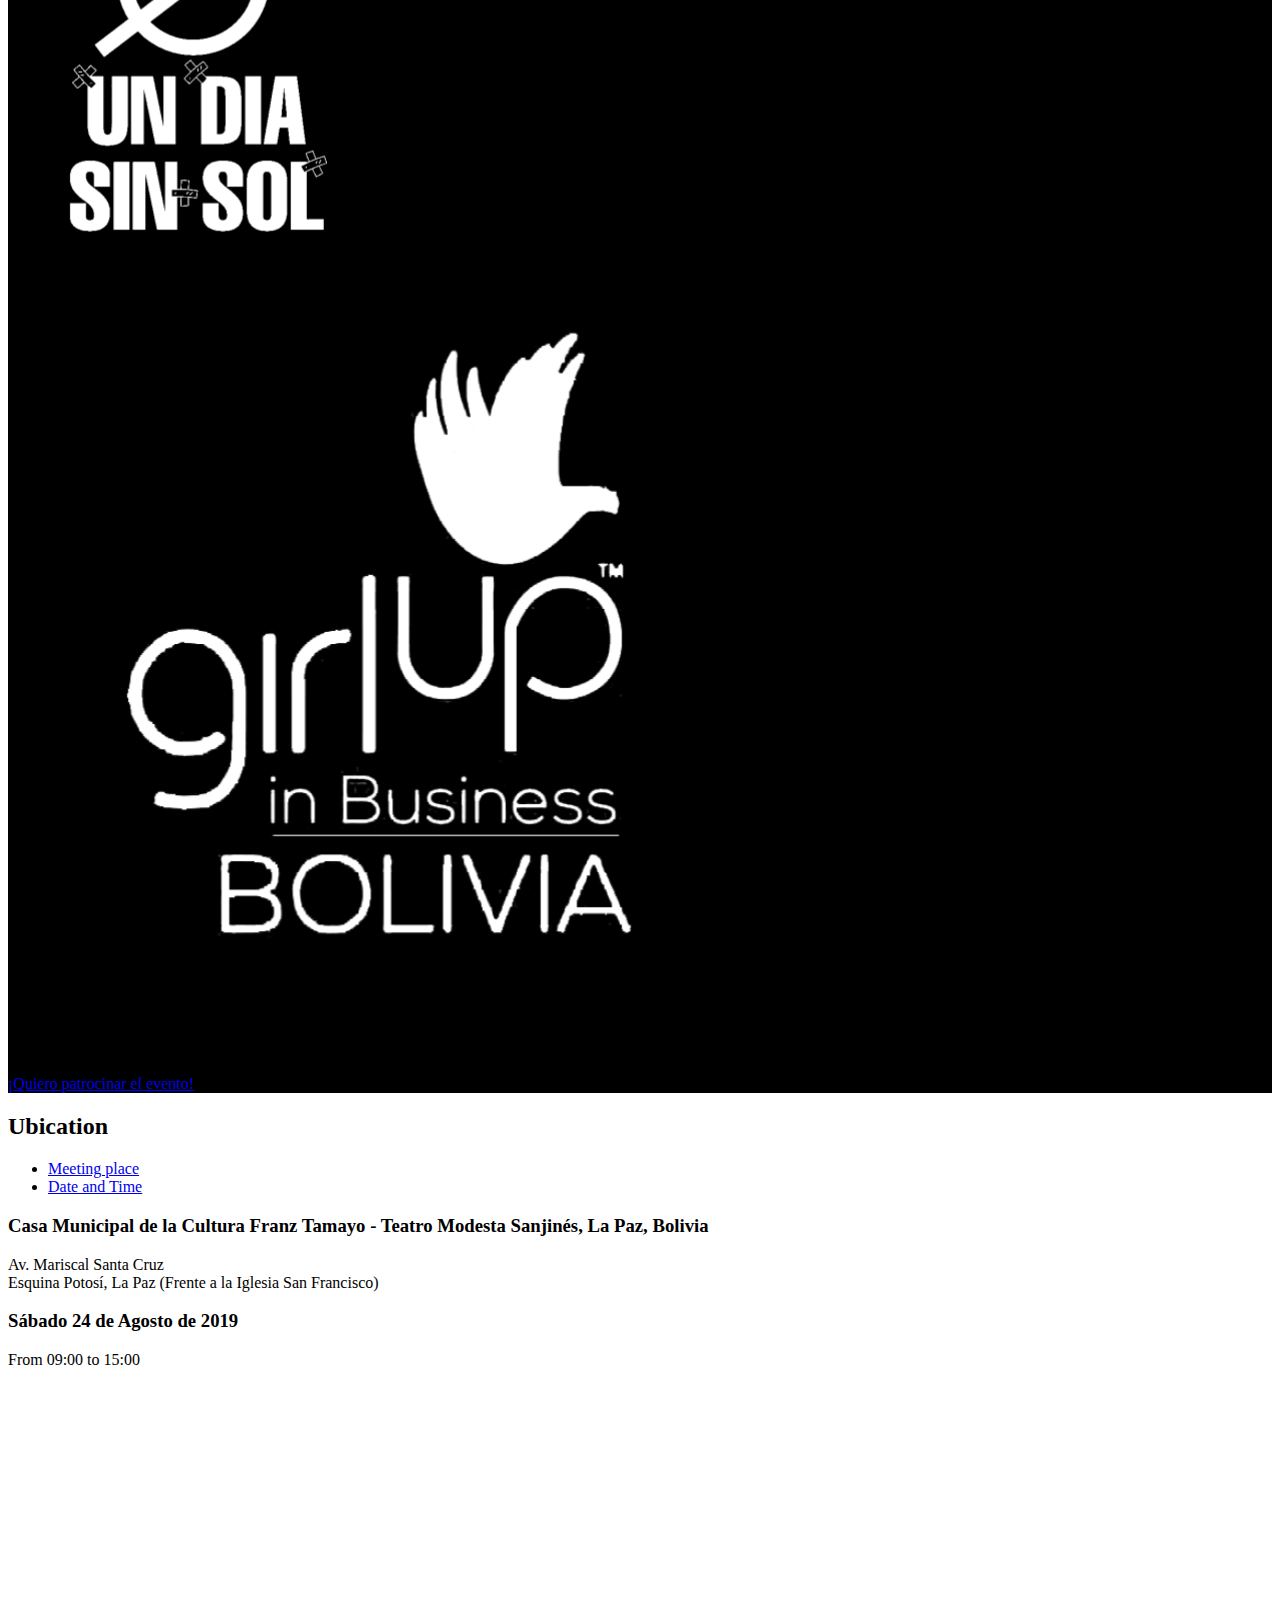
==== commit d80b7eec: "Add partner" ====
--- a/index.html
+++ b/index.html
@@ -1750,6 +1750,14 @@
                                  </a>
                               </p>
                            </div>
+
+                           <div class="col-md-2 d-flex align-items-center">
+                              <p>
+                                 <a href="https://www.facebook.com/GirlUpBolivia/" target="_blank">
+                                    <img src="images/sponsors/LogoGirlUpBolivia.png" alt="Girl Up Bolivia" class="img-fluid">
+                                 </a>
+                              </p>
+                           </div>                           
                            
                         </div>
 
